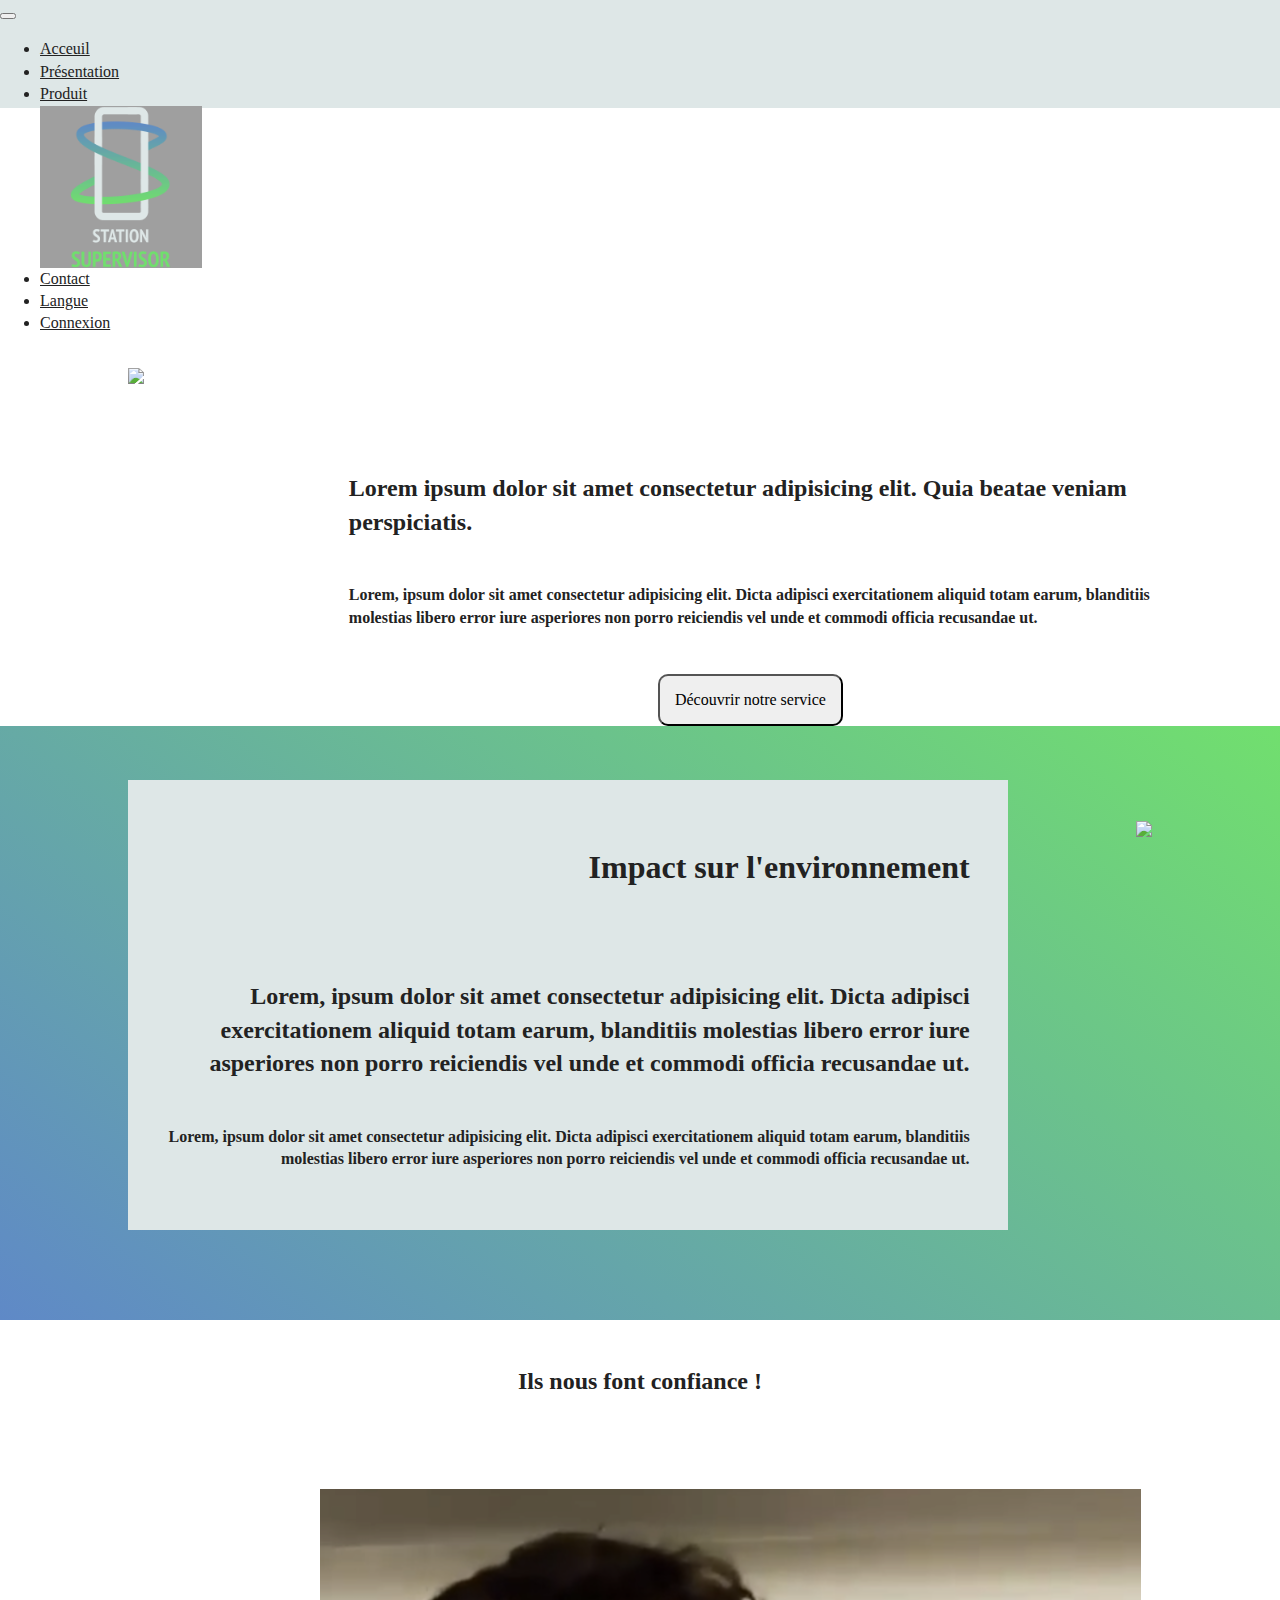
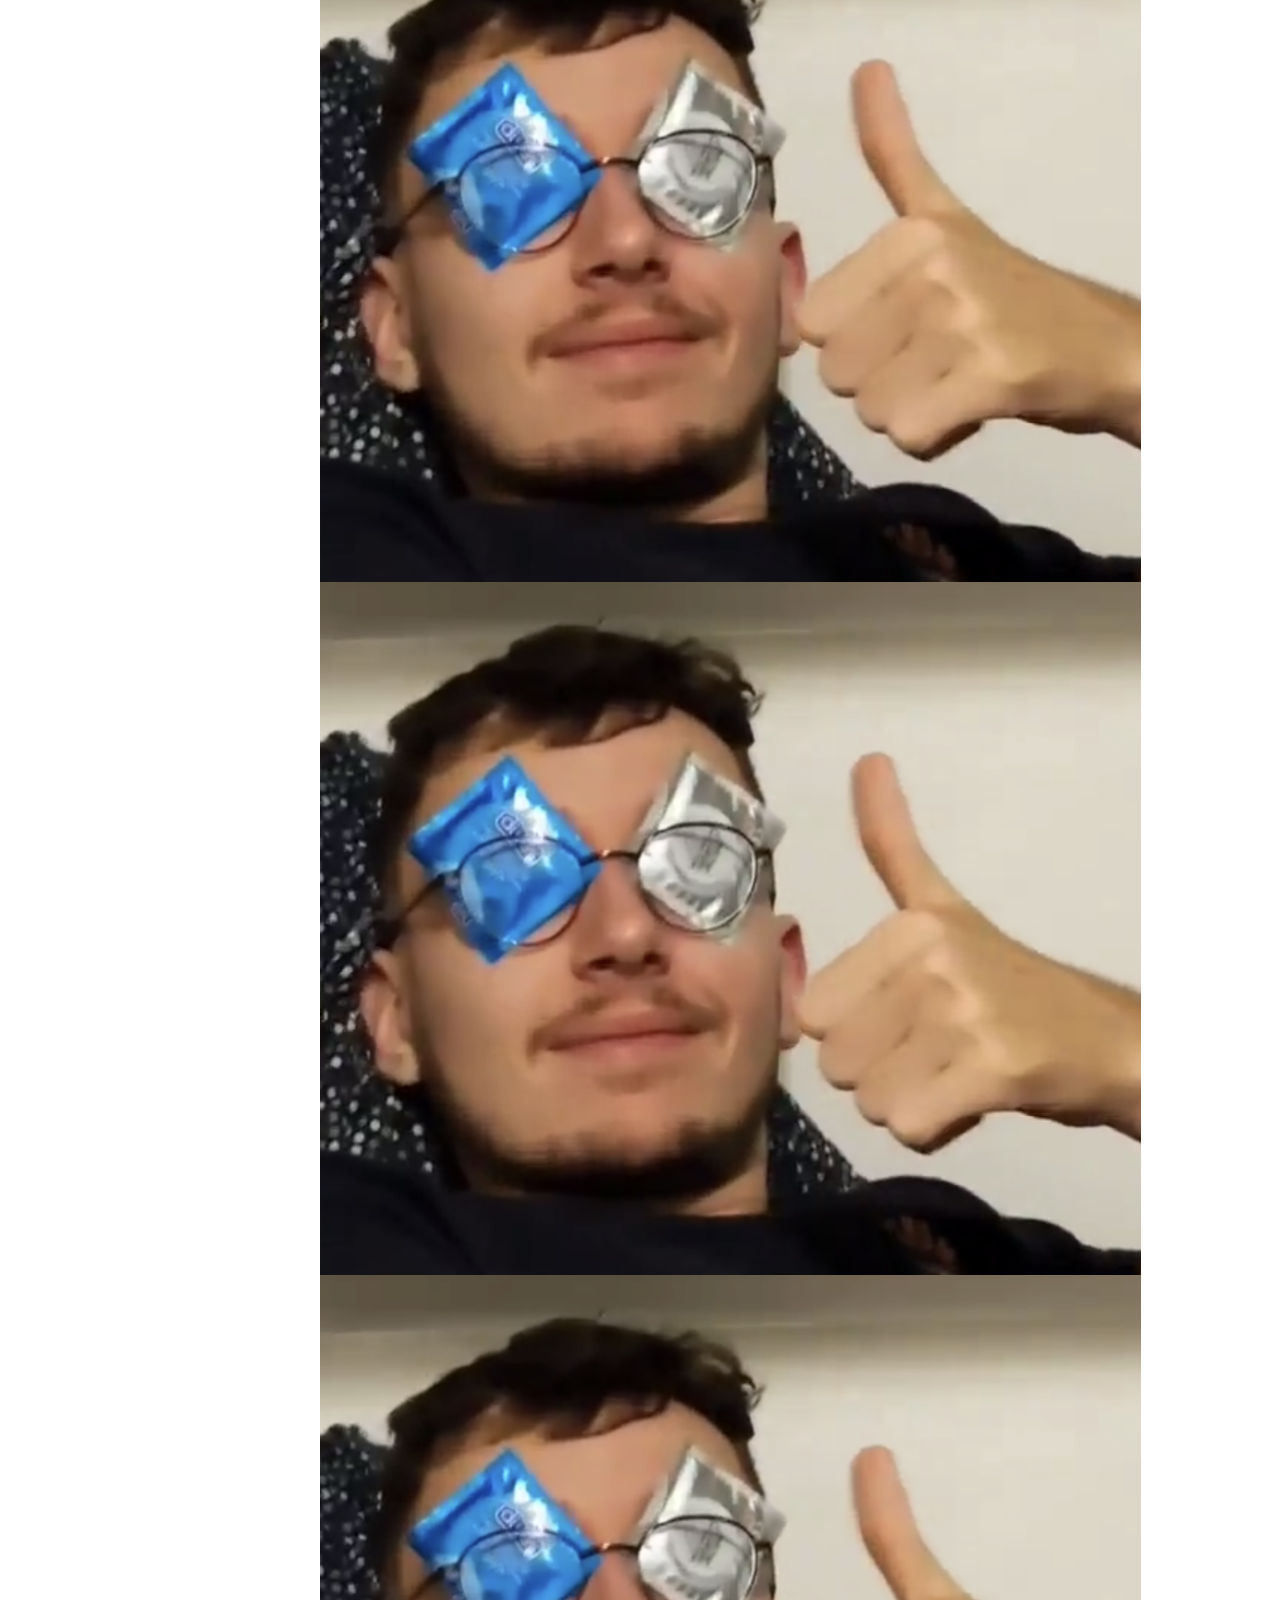
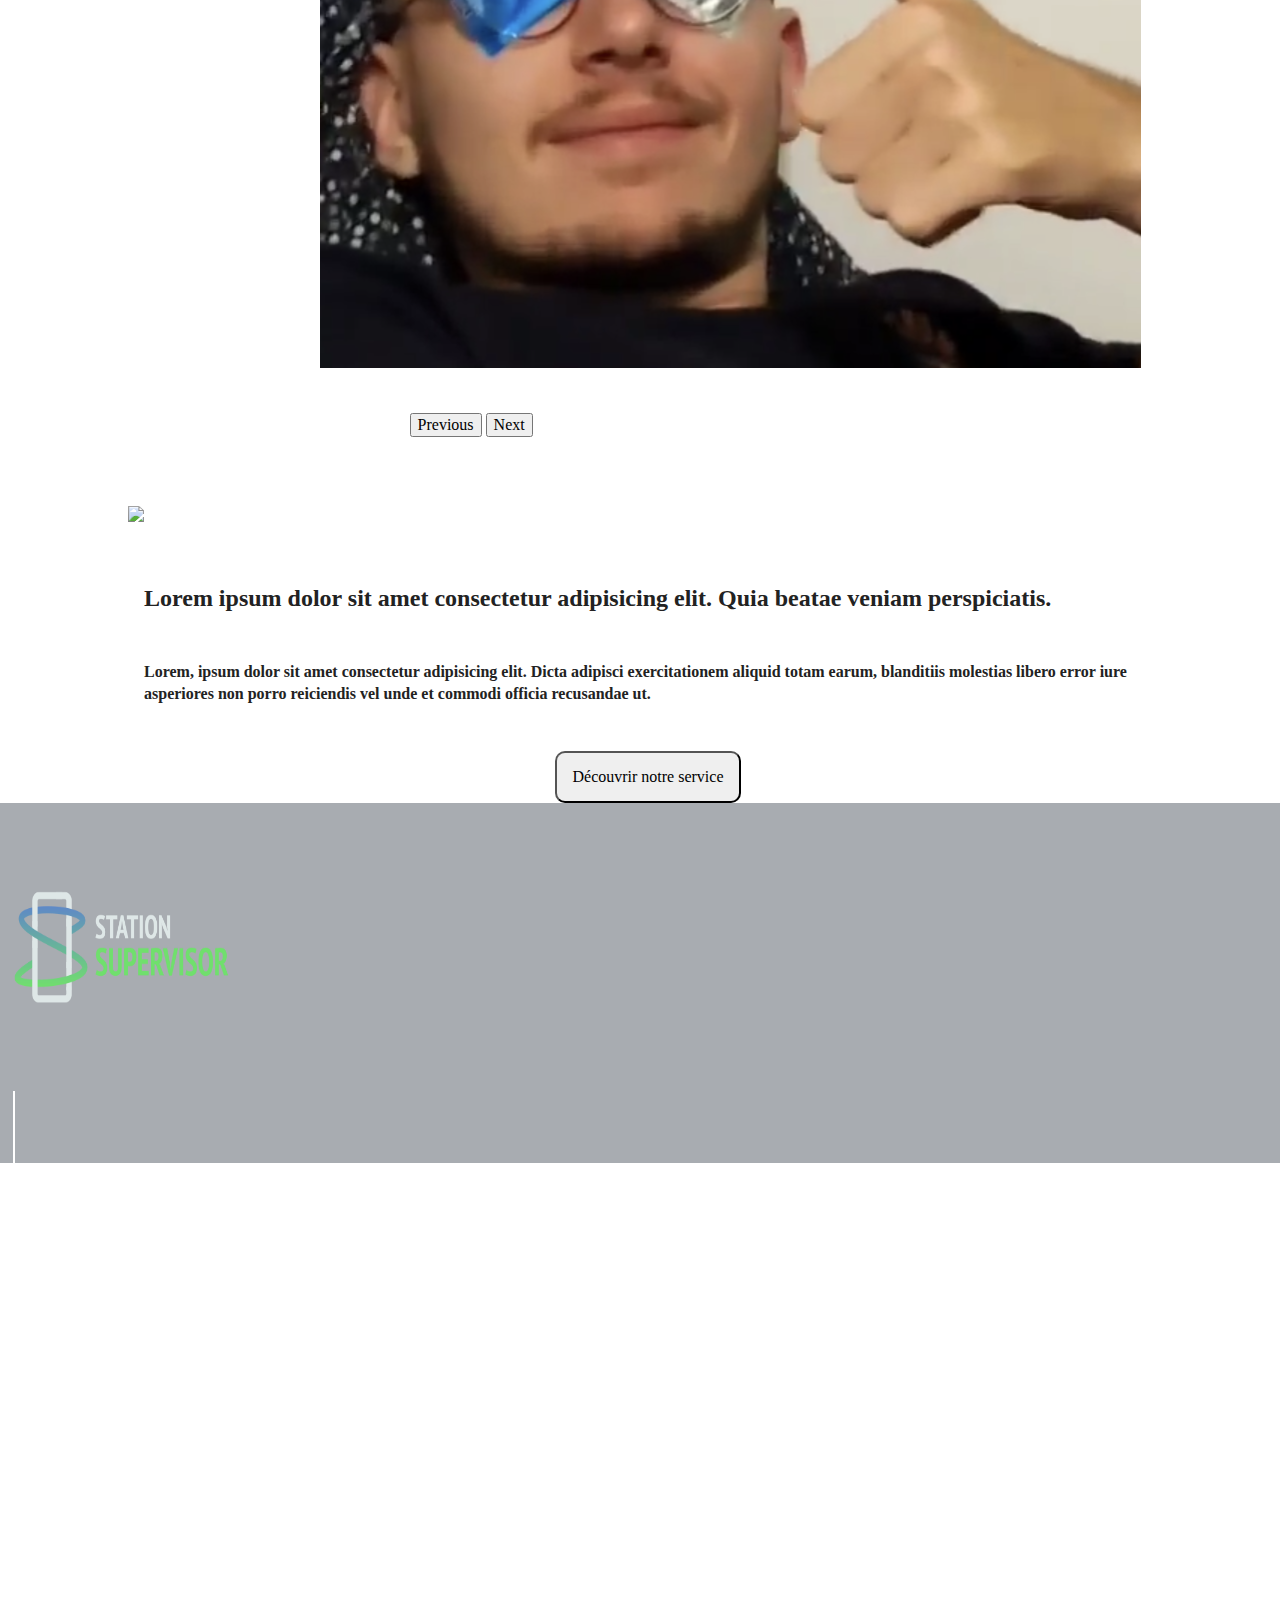
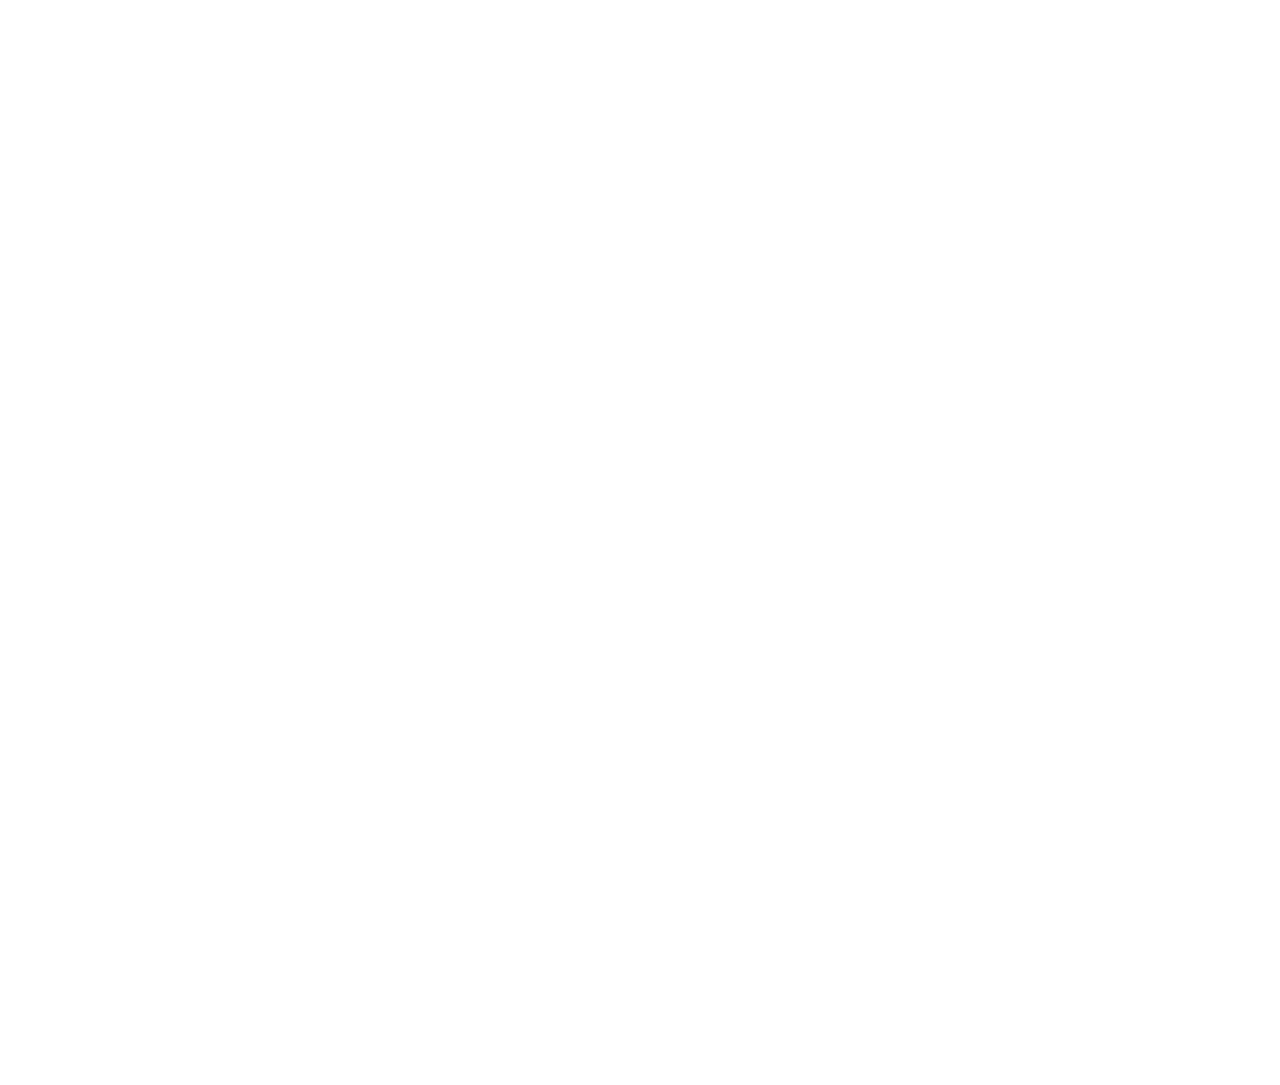
==== index.html @ 79c6f08d "finished connexion page" ====
<!DOCTYPE html>
<html class="no-js" lang="">
  <head>
    <meta charset="utf-8" />
    <title></title>
    <meta name="description" content="" />
    <meta name="viewport" content="width=device-width, initial-scale=1" />

    <meta property="og:title" content="" />
    <meta property="og:type" content="" />
    <meta property="og:url" content="" />
    <meta property="og:image" content="" />

    <link rel="manifest" href="site.webmanifest" />
    <link rel="apple-touch-icon" href="icon.png" />
    <!-- Place favicon.ico in the root directory -->

    <link rel="stylesheet" href="css/normalize.css" />
    <link
      href="https://cdn.jsdelivr.net/npm/bootstrap@5.2.0/dist/css/bootstrap.min.css"
      rel="stylesheet"
      integrity="sha384-gH2yIJqKdNHPEq0n4Mqa/HGKIhSkIHeL5AyhkYV8i59U5AR6csBvApHHNl/vI1Bx"
      crossorigin="anonymous"
    />
    <link rel="stylesheet" href="css/main.css" />

    <meta name="theme-color" content="#fafafa" />
  </head>

  <body>
    <header>
    <nav class="navbar navbar-expand-lg navbar-light bg-platine d-flex mt-4 mb-4">
       <button id="openBtn" class="navbar-toggler" type="button" data-toggle="collapse" data-target="#navbarNav" aria-controls="navbarNav" aria-expanded="false" aria-label="Toggle navigation">
         <span class="navbar-toggler-icon"></span>
          </button>
          <div class="collapse navbar-collapse" id="navbarNav">
            <ul class="navbar-nav d-flex justify-content-around w-100">
              <div class="d-flex justify-content-start align-items-center w-25">
                <li class="nav-item active">
                  <a class="nav-link" href="index.html">Acceuil <span class="sr-only">(current)</span></a>
                </li>
                <li class="nav-item">
                  <a class="nav-link" href="presentation.html">Présentation</a>
                </li>
                <li class="nav-item">
                  <a class="nav-link" href="product.html">Produit</a>
                </li>
              </div>
                <a class="navbar-brand" href="#"><img class="header-logo" src="img/logoNV.png" alt=""></a>
              <div class="d-flex justify-content-end align-items-center w-25">
                <li class="nav-item">
                  <a class="nav-link" href="contact.html">Contact</a>
                </li>
                <li class="nav-item">
                  <a class="nav-link" href="#">Langue</a>
                </li>
                <li class="nav-item">
                  <a class="nav-link" href="connect.html">Connexion</a>
                </li>
              </div>
            </ul>
          </div>
        <div id="mySidenav" class="sidenav bg-platine">
          <a id="closeBtn" href="#" class="close">&times;</a>
          <ul>
            <li class="nav-item active">
              <a class="nav-link" href="index.html">Acceuil <span class="sr-only">(current)</span></a>
            </li>
            <li class="nav-item">
              <a class="nav-link" href="presentation.html">Présentation</a>
            </li>
            <li class="nav-item">
              <a class="nav-link" href="product.html">Produit</a>
            </li>
            <li class="nav-item">
              <a class="nav-link" href="contact.html">Contact</a>
            </li>
            <li class="nav-item">
              <a class="nav-link" href="#">Langue</a>
            </li>
            <li class="nav-item">
              <a class="nav-link" href="connect.html">Connexion</a>
            </li>
          </ul>
        </div>
      </nav>
    </header>
    
      <section class="sec1">
        <div class="bloc1">
          <div class="left">
            <img src="/Station-Supervisor/img/charle.png" class="img1">
          </div>
          <div class="right">
            <div class="firsttxt">
              <h2 class="firsth">Lorem ipsum dolor sit amet consectetur adipisicing elit. Quia beatae veniam perspiciatis.</h2>
              <h4 class="secondh">Lorem, ipsum dolor sit amet consectetur adipisicing elit. Dicta adipisci exercitationem aliquid totam earum, blanditiis molestias libero error iure asperiores non porro reiciendis vel unde et commodi officia recusandae ut.</h4>
            </div>
            <div class="button">
              <button class="button1">Découvrir notre service</button>
            </div>
          </div>
        </div>
      </section>
    </div>
    <div class="bgcolor">
      <section class="sec2">
        <div class="bloc2">
        <div class="left2">
          <div class="firsttxt2">
            <h2 class="firsth2">Impact sur l'environnement</h2>
            <h3 class="secondh2">Lorem, ipsum dolor sit amet consectetur adipisicing elit. Dicta adipisci exercitationem aliquid totam earum, blanditiis molestias libero error iure asperiores non porro reiciendis vel unde et commodi officia recusandae ut.</h3>
            <h4 class="thirdh2">Lorem, ipsum dolor sit amet consectetur adipisicing elit. Dicta adipisci exercitationem aliquid totam earum, blanditiis molestias libero error iure asperiores non porro reiciendis vel unde et commodi officia recusandae ut.</h4>
          </div>
        </div>
        <div class="right2">
          <img src="/Station-Supervisor/img/recharge 4 .jpg" class="img2">
        </div>
        </div>
      </section>
    </div>
    <div class="partenaire">
      <h2>Ils nous font confiance !</h2>
    </div>
    <!-- CARROUSEL -->
  <div id="carouselExampleControls" class="carousel slide" data-bs-ride="carousel">
    <div class="carousel-inner">
      <div class="carousel-item active">
        <img src="img/charle.png" class="d-block w-50" alt="">
      </div>
      <div class="carousel-item">
        <img src="img/charle.png" class="d-block w-50" alt="">
      </div>
      <div class="carousel-item">
        <img src="img/charle.png" class="d-block w-50" alt="">
      </div>
    </div>
    <button class="carousel-control-prev" type="button" data-bs-target="#carouselExampleControls" data-bs-slide="prev">
      <span class="carousel-control-prev-icon" aria-hidden="true"></span>
      <span class="visually-hidden">Previous</span>
    </button>
    <button class="carousel-control-next" type="button" data-bs-target="#carouselExampleControls" data-bs-slide="next">
      <span class="carousel-control-next-icon" aria-hidden="true"></span>
      <span class="visually-hidden">Next</span>
    </button>
  </div>
      <section class="sec3">
        <div class="bloc3">
          <div class="left3">
            <img src="/Station-Supervisor/img/charle.png" class="img3">
          </div>
          <div class="right3">
            <div class="firsttxt">
              <h2 class="firsth3">Lorem ipsum dolor sit amet consectetur adipisicing elit. Quia beatae veniam perspiciatis.</h2>
              <h4 class="secondh3">Lorem, ipsum dolor sit amet consectetur adipisicing elit. Dicta adipisci exercitationem aliquid totam earum, blanditiis molestias libero error iure asperiores non porro reiciendis vel unde et commodi officia recusandae ut.</h4>
            </div>
            <div class="button">
              <button class="button1">Découvrir notre service</button>
            </div>
          </div>
        </div>
      </section>

    <footer class="bg-gray">
      <article class="d-flex flex-row align-items-center footer-card">
        <a class="footer-logo"><img class="logo2" src="img/logoNH.png" alt=""></a>
        <div class="white-bar"></div>
        <section class="footer-block d-flex flex-column">
          <h6>Contact</h6>
          <div class="d-flex flex-column">
            <a class="link" href="#">Formulaire</a>
            <a class="link" href="https://www.instagram.com"><img class="footer-icone" src="img/insta bleu.png" alt=""></a>
            <a class="link" href="https://fr-fr.facebook.com"><img class="footer-icone" src="img/FB bleu .png" alt=""></a></a>
            <a class="link" href="https://fr.linkedin.com"><img class="footer-icone" src="img/linkedin-bleu.png" alt=""></a>
          </div>
        </section>
        <section class="footer-block d-flex flex-column">
          <h6>Présentation</h6>
          <div class="d-flex flex-column">
            <a class="link" href="presentation.html">Entreprise</a>
            <a class="link" href="#">Equipe</a>
          </div>
        </section>
        <section class="footer-block d-flex flex-column">
          <h6>Service</h6>
          <div class="d-flex flex-column">
            <a class="link" href="product.html">Présentation</a>
            <a class="link" href="#">Abonnement</a>
            <a class="link" href="#">Prestation</a>
          </div>
          </section>
        <section class="footer-block d-flex flex-column">
          <h6>Connexion</h6>
          <div class="d-flex flex-column">
            <a class="link" href="">Client</a>
          </div>
        </section>
      </article>
    </footer>
    
    <script src="js/vendor/modernizr-3.11.2.min.js"></script>
    <script src="js/plugins.js"></script>
    <script
      src="https://cdn.jsdelivr.net/npm/@popperjs/core@2.11.5/dist/umd/popper.min.js"
      integrity="sha384-Xe+8cL9oJa6tN/veChSP7q+mnSPaj5Bcu9mPX5F5xIGE0DVittaqT5lorf0EI7Vk"
      crossorigin="anonymous"
    ></script>
    <script
      src="https://cdn.jsdelivr.net/npm/bootstrap@5.2.0/dist/js/bootstrap.min.js"
      integrity="sha384-ODmDIVzN+pFdexxHEHFBQH3/9/vQ9uori45z4JjnFsRydbmQbmL5t1tQ0culUzyK"
      crossorigin="anonymous"
    ></script>
    <script src="js/main.js"></script>
  </body>
</html>
---- css/main.css ----
/*! HTML5 Boilerplate v8.0.0 | MIT License | https://html5boilerplate.com/ */

/* main.css 2.1.0 | MIT License | https://github.com/h5bp/main.css#readme */
/*
 * What follows is the result of much research on cross-browser styling.
 * Credit left inline and big thanks to Nicolas Gallagher, Jonathan Neal,
 * Kroc Camen, and the H5BP dev community and team.
 */

/* ==========================================================================
   Base styles: opinionated defaults
   ========================================================================== */

html {
  color: #222;
  font-size: 1em;
  line-height: 1.4;
}


/*
 * Remove text-shadow in selection highlight:
 * https://twitter.com/miketaylr/status/12228805301
 *
 * Vendor-prefixed and regular ::selection selectors cannot be combined:
 * https://stackoverflow.com/a/16982510/7133471
 *
 * Customize the background color to match your design.
 */

::-moz-selection {
  background: #b3d4fc;
  text-shadow: none;
}

::selection {
  background: #b3d4fc;
  text-shadow: none;
}

/*
 * A better looking default horizontal rule
 */

hr {
  display: block;
  height: 1px;
  border: 0;
  border-top: 1px solid #ccc;
  margin: 1em 0;
  padding: 0;
}

/*
 * Remove the gap between audio, canvas, iframes,
 * images, videos and the bottom of their containers:
 * https://github.com/h5bp/html5-boilerplate/issues/440
 */

audio,
canvas,
iframe,
img,
svg,
video {
  vertical-align: middle;
}

/*
 * Remove default fieldset styles.
 */

fieldset {
  border: 0;
  margin: 0;
  padding: 0;
}

/*
 * Allow only vertical resizing of textareas.
 */

textarea {
  resize: vertical;
}

/* ==========================================================================
   Author's custom styles
   ========================================================================== */
   
   html, body {
    max-width: 100%;
    overflow-x: hidden;
}

   .bg-platine {
    background-color:#DEE7E7;
   }
   .bg-glauque {
    background-color: #5F89C7;
   }
   .bg-green {
    background-color: #71DF6E;
   }
   .bg-gray {
    background-color: #A8ACB1;
   }
   .colorplatine {
    color:#DEE7E7;
   }
   .colorglauque {
    color: #5F89C7;
   }
   .colorgreen {
    color: #71DF6E;
   }
   a {
    color: inherit;
  }
  .header-logo {
    /* position: absolute; */
    height: 18vh;
    background-color: #9F9F9F;
  } 
  .logo2 {
    height: 32vh;
    width: 17vw;
    margin-left: 1vw;
  }
  .navbar {
    height: 12vh;
  }
   .nobullet {
    list-style-type: none;
   }

   .white-bar {
    background-color: #fff;
    height: 95%;
    width: 0.2vw;
    margin-left: 1vw;
    margin-right: 1vw;
   }
   .footer-card {
    height: 40vh;
    width: 100vw;
   }
   .footer-block {
    width: 10%;
    text-align: start;
    height: 80%;
    margin: auto;
   }
   .footer-logo {
    text-align: center;
    margin-right: 1vw;
    width: 20%;
   }
   .footer-icone {
    height: 7vh;
    margin-top: 0.5vh;
   }
   .sidenav {
    height: 100%;
    width: 250px;
    position: fixed;
    z-index: 1;
    top: 0;
    left: -250px;
    padding-top: 60px;
    transition: left 0.5s ease;
  }
  .sidenav ul {
    list-style-type: none;
    padding: 0;
    margin: 0;
  }
  /* Sidenav menu links */
  .sidenav a {
    padding: 8px 8px 8px 32px;
    text-decoration: none;
    font-size: 25px;
    display: block;
    transition: 0.3s;
  }
  .sidenav a:hover {
    color: #111;
  }
  /* Active class */
  .sidenav.active {
    left: 0;
  }
  /* Close btn */
  .sidenav .close {
    position: absolute;
    top: 0;
    right: 25px;
    font-size: 36px;
  }
  
  
.sec1{
  display: flex;
}

.bloc1{
  display: flex;
  width: 80%;
  margin: auto;
  margin-top: 20%;
}

.img1{
  height: 80%;
  width: auto;
}

.right{
  margin-top: 3vh;
}

.firsttxt{
  margin: auto;
  margin-top: 9vh;
}

.firsth{
  font-size: 24px;
  justify-content: left;
}

.secondh{
  font-size: 16px;
  margin-top: 5vh;
  justify-content: left;
}

.button{
  text-align: center;
  margin: auto;
  margin-top: 5vh;
  margin-right: 7 vh;
  width: 70%;
}

.button1{
  padding: 15px;
  border-radius: 40px;
}

.sec2{
  display: flex;
  width: 80%;
  margin: auto;
  padding-top:10vh ;
}

.bloc2{
  display: flex;
}

.left2{
  text-align: end;
}

.firsth2{
  font-size: 32px;
}

.secondh2{
  font-size: 24px;
  margin-top: 10vh;
}

.thirdh2{
  font-size: 16px;
  margin-top: 5vh;
}

.img2{
  height: 40vh;
  width: auto;
  margin-left: 10vw;
}

.sec3{
  display: flex;
}

.bloc3{
  display: flex;
  width: 80%;
  margin: auto;
  margin-top: 5%;
}

.img1{
  height: 80%;
  width: auto;
}

.img3{
  height: 80%;
  width: auto;
}

.left{
  margin-right: 20%;
}

.right{
  margin-top: 3vh;
}

.firsttxt2{
  background-color: #DEE7E7;
  padding: 3vw;
  margin: auto;
  margin-top: -4vh;
}

.left2{
  margin-bottom: 10vh;
}

.firsth3{
  font-size: 24px;
  justify-content: left;
}

.secondh3{
  font-size: 16px;
  margin-top: 5vh;
  justify-content: left;
}

.button{
  text-align: center;
  margin: auto;
  margin-top: 5vh;
  margin-right: 7 vh;
  width: 70%;
}

.button1{
  padding: 15px;
  border-radius: 10px;
}

.bgcolor{
  background: rgb(95,137,199);
background: linear-gradient(37deg, rgba(95,137,199,1) 0%, rgba(113,223,110,1) 100%);
}

.d-block {
  margin: auto;
}

.carousel-control-next{
  margin-right: 32vw;
}

.carousel-control-prev{
  margin-left: 32vw;
}

.carousel-inner{
  width: 50%;
  margin: auto;
  margin-top: 10vh;
  margin-bottom: 5vh;
}

.partenaire{
  margin-top: 5vh;
  text-align: center;
}

@media screen and (max-width:1000px) {

  .bloc1{
    display: flex;
    flex-direction: column;
    justify-content: center;
    width: 100%;
    margin-top: 20%;
  }

  .firsttxt{
    margin: auto;
    text-align: center;
  }

  .firsttxt2{
    margin: auto;
    text-align: center;
  }

  .firsth2{
    margin-top: 8vh;
  }

  .secondh2{
    margin-top: 7vh;
  }

  .thirdh2{
    margin-top: 10vh;
    margin-bottom: 10vh;
  }

  .firsth3{
    margin-top: 10vh;
  }

  .img1{
    width: 100%;
    height: auto;
  }

  .img2{
    width: 100%;
    height: auto;
    margin-left: 0;
    margin-bottom: 10vh;
  }

  .img3{
    width: 100%;
    height: auto;
  }

  .bloc2{
    display: flex;
    flex-direction: column-reverse;
    width: 100%;
  }

  .bloc3{
    display: flex;
    flex-direction: column;
    width: 80%;
    margin-top: 20%;
  }

  .button{
    margin-bottom: 7vh;
  }

  .left{
    margin: auto;
    width: 80%;
  }

  .right2{
    margin: auto;
    width: 80%;
  }

  .sec2{
    width: 100%;
  }
}
/* ==========================================================================
   Helper classes
   ========================================================================== */

/*
 * Hide visually and from screen readers
 */

.hidden,
[hidden] {
  display: none !important;
}

/*
 * Hide only visually, but have it available for screen readers:
 * https://snook.ca/archives/html_and_css/hiding-content-for-accessibility
 *
 * 1. For long content, line feeds are not interpreted as spaces and small width
 *    causes content to wrap 1 word per line:
 *    https://medium.com/@jessebeach/beware-smushed-off-screen-accessible-text-5952a4c2cbfe
 */

.sr-only {
  border: 0;
  clip: rect(0, 0, 0, 0);
  height: 1px;
  margin: -1px;
  overflow: hidden;
  padding: 0;
  position: absolute;
  white-space: nowrap;
  width: 1px;
  /* 1 */
}

/*
 * Extends the .sr-only class to allow the element
 * to be focusable when navigated to via the keyboard:
 * https://www.drupal.org/node/897638
 */

.sr-only.focusable:active,
.sr-only.focusable:focus {
  clip: auto;
  height: auto;
  margin: 0;
  overflow: visible;
  position: static;
  white-space: inherit;
  width: auto;
}

/*
 * Hide visually and from screen readers, but maintain layout
 */

.invisible {
  visibility: hidden;
}

/*
 * Clearfix: contain floats
 *
 * For modern browsers
 * 1. The space content is one way to avoid an Opera bug when the
 *    `contenteditable` attribute is included anywhere else in the document.
 *    Otherwise it causes space to appear at the top and bottom of elements
 *    that receive the `clearfix` class.
 * 2. The use of `table` rather than `block` is only necessary if using
 *    `:before` to contain the top-margins of child elements.
 */

.clearfix::before,
.clearfix::after {
  content: " ";
  display: table;
}

.clearfix::after {
  clear: both;
}

/* ==========================================================================
   EXAMPLE Media Queries for Responsive Design.
   These examples override the primary ('mobile first') styles.
   Modify as content requires.
   ========================================================================== */

@media only screen and (min-width: 35em) {
  /* Style adjustments for viewports that meet the condition */
}

@media print,
  (-webkit-min-device-pixel-ratio: 1.25),
  (min-resolution: 1.25dppx),
  (min-resolution: 120dpi) {
  /* Style adjustments for high resolution devices */
}

/* ==========================================================================
   Print styles.
   Inlined to avoid the additional HTTP request:
   https://www.phpied.com/delay-loading-your-print-css/
   ========================================================================== */

@media print {
  *,
  *::before,
  *::after {
    background: #fff !important;
    color: #000 !important;
    /* Black prints faster */
    box-shadow: none !important;
    text-shadow: none !important;
  }

  a,
  a:visited {
    text-decoration: underline;
  }

  a[href]::after {
    content: " (" attr(href) ")";
  }

  abbr[title]::after {
    content: " (" attr(title) ")";
  }

  /*
   * Don't show links that are fragment identifiers,
   * or use the `javascript:` pseudo protocol
   */
  a[href^="#"]::after,
  a[href^="javascript:"]::after {
    content: "";
  }

  pre {
    white-space: pre-wrap !important;
  }

  pre,
  blockquote {
    border: 1px solid #999;
    page-break-inside: avoid;
  }

  /*
   * Printing Tables:
   * https://web.archive.org/web/20180815150934/http://css-discuss.incutio.com/wiki/Printing_Tables
   */
  thead {
    display: table-header-group;
  }

  tr,
  img {
    page-break-inside: avoid;
  }

  p,
  h2,
  h3 {
    orphans: 3;
    widows: 3;
  }

  h2,
  h3 {
    page-break-after: avoid;
  }
}
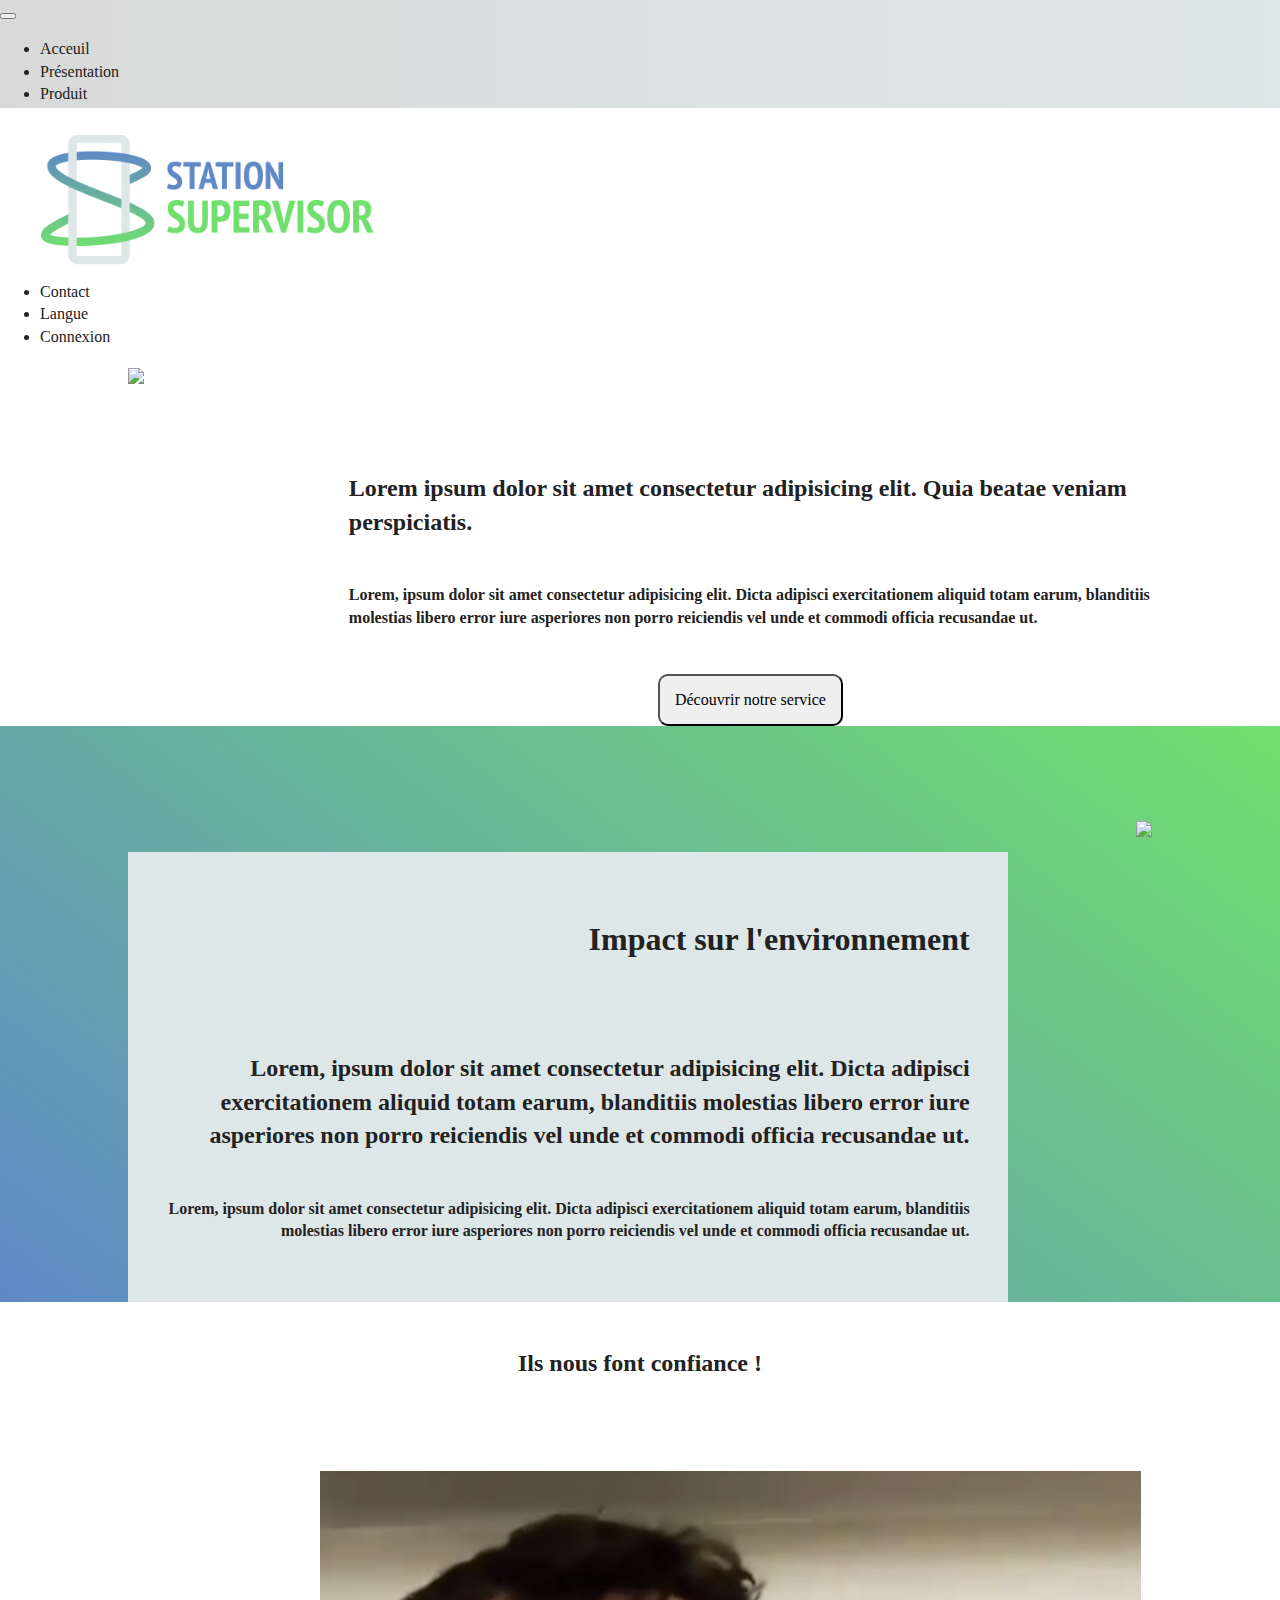
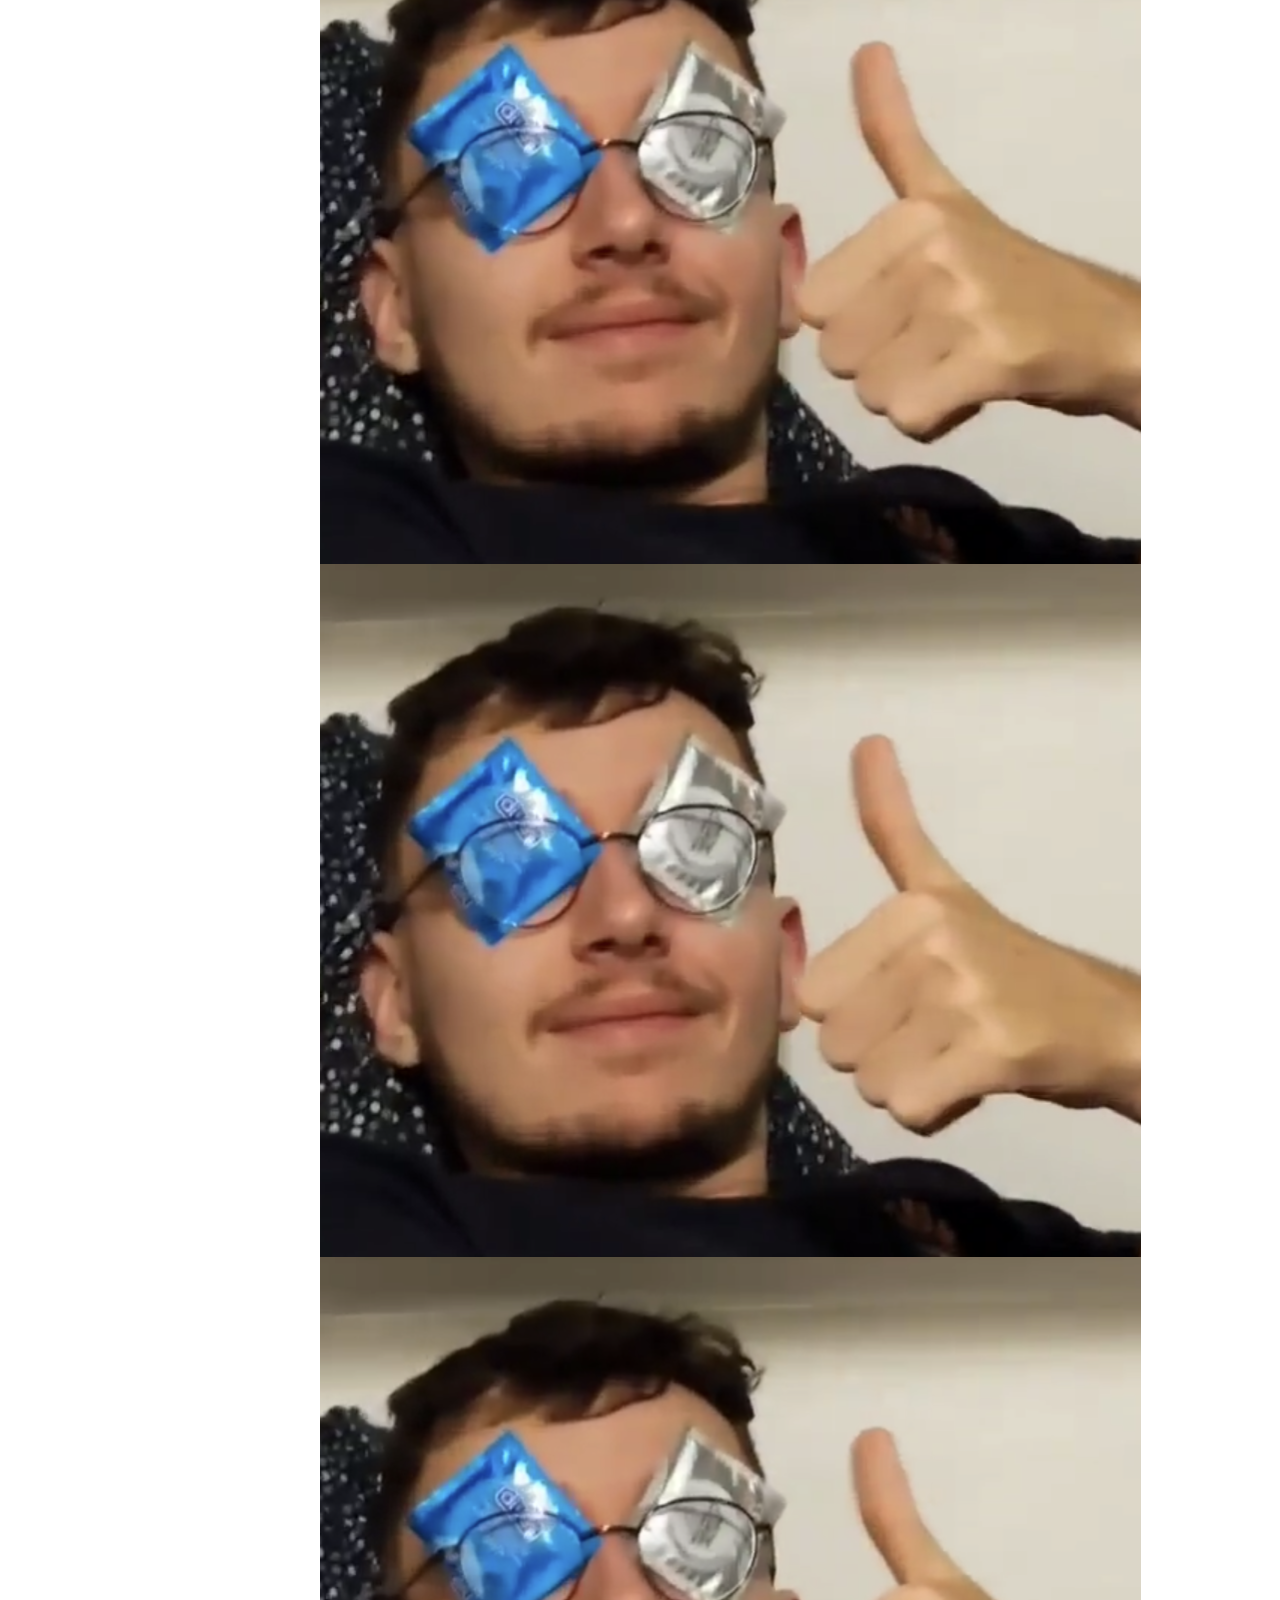
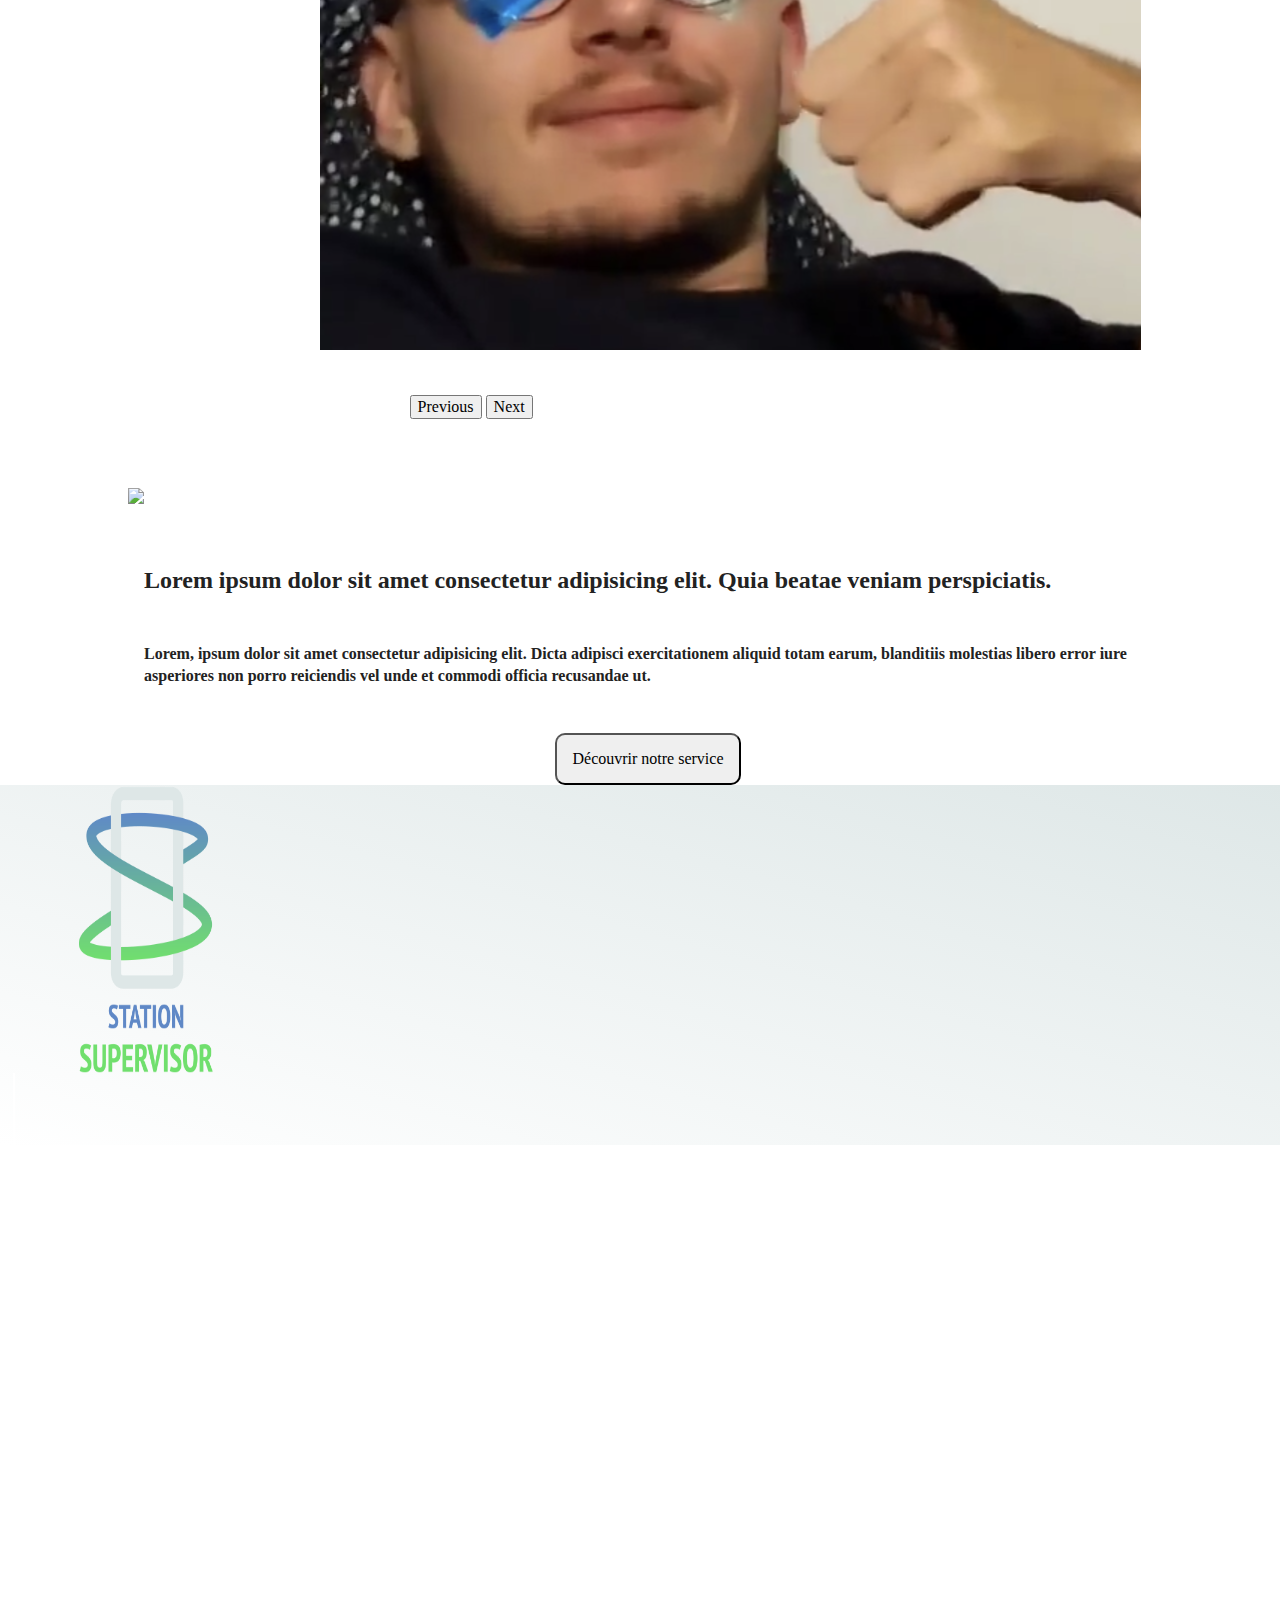
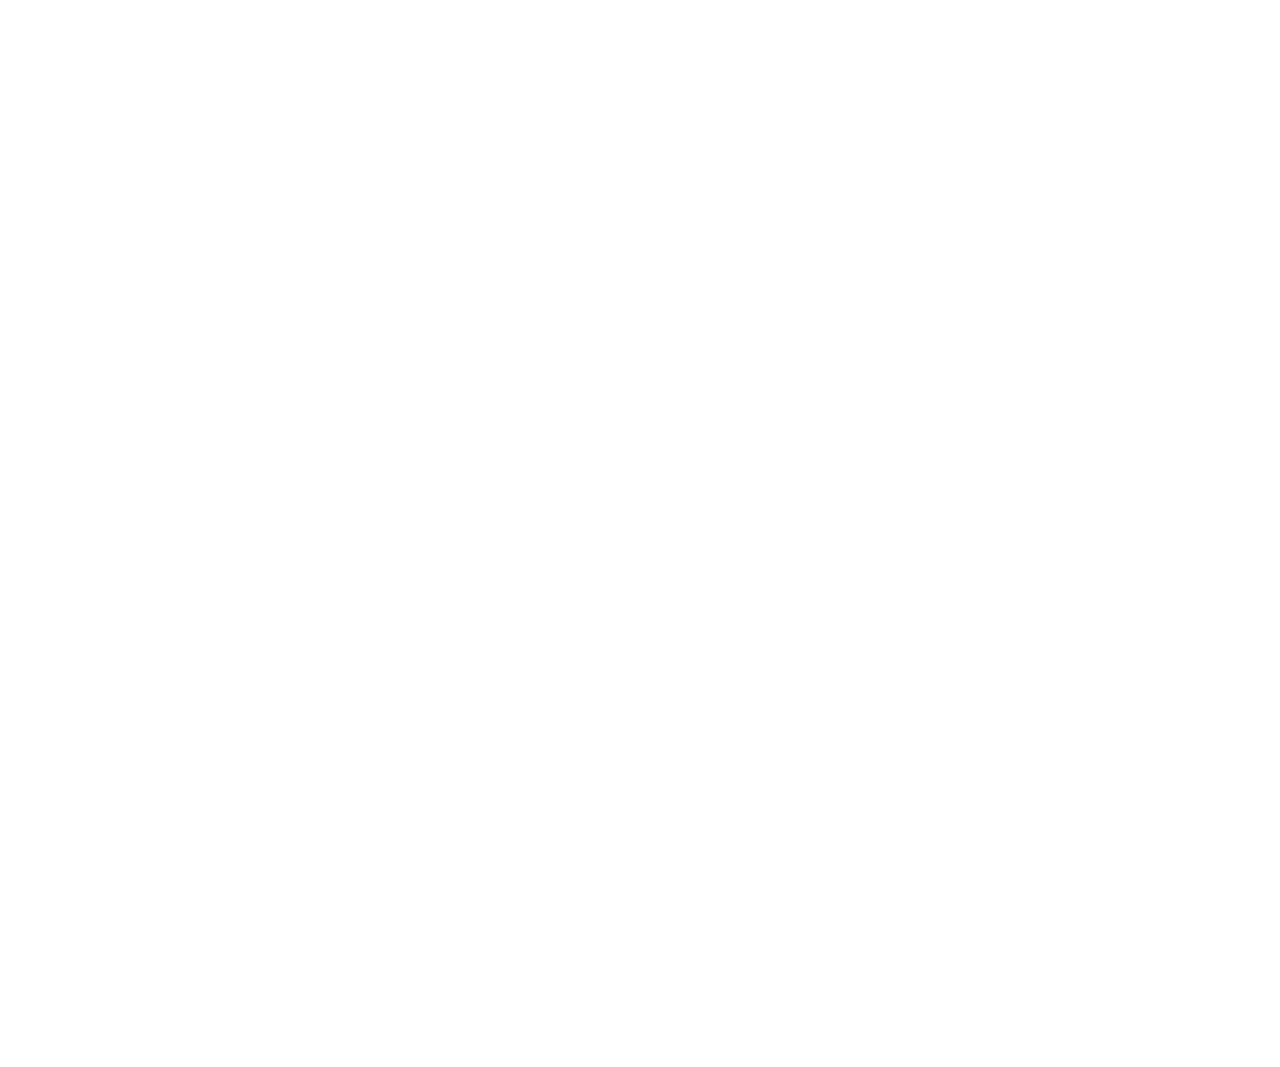
==== commit ce3e3aa0: "new header & footer + responsive" ====
--- a/index.html
+++ b/index.html
@@ -33,6 +33,7 @@
        <button id="openBtn" class="navbar-toggler" type="button" data-toggle="collapse" data-target="#navbarNav" aria-controls="navbarNav" aria-expanded="false" aria-label="Toggle navigation">
          <span class="navbar-toggler-icon"></span>
           </button>
+          <a class="navbar-brand" href="#"><img class="header-logo-res" src="img/logoBH.png" alt=""></a>
           <div class="collapse navbar-collapse" id="navbarNav">
             <ul class="navbar-nav d-flex justify-content-around w-100">
               <div class="d-flex justify-content-start align-items-center w-25">
@@ -46,7 +47,7 @@
                   <a class="nav-link" href="product.html">Produit</a>
                 </li>
               </div>
-                <a class="navbar-brand" href="#"><img class="header-logo" src="img/logoNV.png" alt=""></a>
+                <a class="navbar-brand" href="#"><img class="header-logo" src="img/logoBH.png" alt=""></a>
               <div class="d-flex justify-content-end align-items-center w-25">
                 <li class="nav-item">
                   <a class="nav-link" href="contact.html">Contact</a>
@@ -64,7 +65,7 @@
           <a id="closeBtn" href="#" class="close">&times;</a>
           <ul>
             <li class="nav-item active">
-              <a class="nav-link" href="index.html">Acceuil <span class="sr-only">(current)</span></a>
+              <a class="nav-link" href="index.html">Acceuil <span class="sr-only"></span></a>
             </li>
             <li class="nav-item">
               <a class="nav-link" href="presentation.html">Présentation</a>
@@ -114,7 +115,7 @@
           </div>
         </div>
         <div class="right2">
-          <img src="/Station-Supervisor/img/recharge 4 .jpg" class="img2">
+          <img src="/Station-Supervisor/img/charle.png" class="img2">
         </div>
         </div>
       </section>
@@ -161,9 +162,9 @@
         </div>
       </section>
 
-    <footer class="bg-gray">
+    <footer class="bg-platine-rev">
       <article class="d-flex flex-row align-items-center footer-card">
-        <a class="footer-logo"><img class="logo2" src="img/logoNH.png" alt=""></a>
+        <a class="footer-logo"><img class="logo2" src="img/logoBV.png" alt=""></a>
         <div class="white-bar"></div>
         <section class="footer-block d-flex flex-column">
           <h6>Contact</h6>
--- a/css/main.css
+++ b/css/main.css
@@ -16,7 +16,6 @@
   font-size: 1em;
   line-height: 1.4;
 }
-
 
 /*
  * Remove text-shadow in selection highlight:
@@ -87,14 +86,16 @@
 /* ==========================================================================
    Author's custom styles
    ========================================================================== */
-   
+
    html, body {
     max-width: 100%;
     overflow-x: hidden;
 }
-
    .bg-platine {
-    background-color:#DEE7E7;
+    background: linear-gradient(to left,#DEE7E7, #D9D9D9);
+   }
+   .bg-platine-rev {
+    background: linear-gradient(to bottom left,#DEE7E7, #FFFFFF);
    }
    .bg-glauque {
     background-color: #5F89C7;
@@ -116,16 +117,20 @@
    }
    a {
     color: inherit;
+    text-decoration: none;
   }
   .header-logo {
     /* position: absolute; */
     height: 18vh;
-    background-color: #9F9F9F;
+    margin-top: 1.5vh;
   } 
+  .header-logo-res {
+    display: none;
+  }
   .logo2 {
     height: 32vh;
     width: 17vw;
-    margin-left: 1vw;
+    margin-left: 3vw;
   }
   .navbar {
     height: 12vh;
@@ -278,7 +283,7 @@
 }
 
 .img2{
-  height: 40vh;
+  height: 80%;
   width: auto;
   margin-left: 10vw;
 }
@@ -316,11 +321,7 @@
   background-color: #DEE7E7;
   padding: 3vw;
   margin: auto;
-  margin-top: -4vh;
-}
-
-.left2{
-  margin-bottom: 10vh;
+  margin-top: 4vh;
 }
 
 .firsth3{
@@ -376,7 +377,45 @@
   text-align: center;
 }
 
-@media screen and (max-width:1000px) {
+@media screen and (max-width:991px) {
+
+  .header-logo-res {
+    display: block;
+    height: 12vh;
+    margin-top: -2.2vh;
+  }
+  .footer-card {
+    height: 30vh;
+    width: 100vw;
+   }
+  .footer-block {
+    width: 15%;
+    text-align: start;
+    height: 80%;
+    margin: auto;
+    font-size: x-small;
+   }
+   .footer-logo {
+    text-align: center;
+    margin-right: 1vw;
+    width: 25%;
+    display: flex;
+    align-items: center;
+    margin-bottom: 7vh;
+   }
+   .logo2 {
+    height: 15vh;
+    width: 100%;
+    margin-left: 1vw;
+  }
+  .footer-icone {
+    height: 4vh;
+    margin-top: 0.5vh;
+   }
+   h6 {
+    font-size: x-small;
+    text-decoration: double;
+   }
 
   .bloc1{
     display: flex;
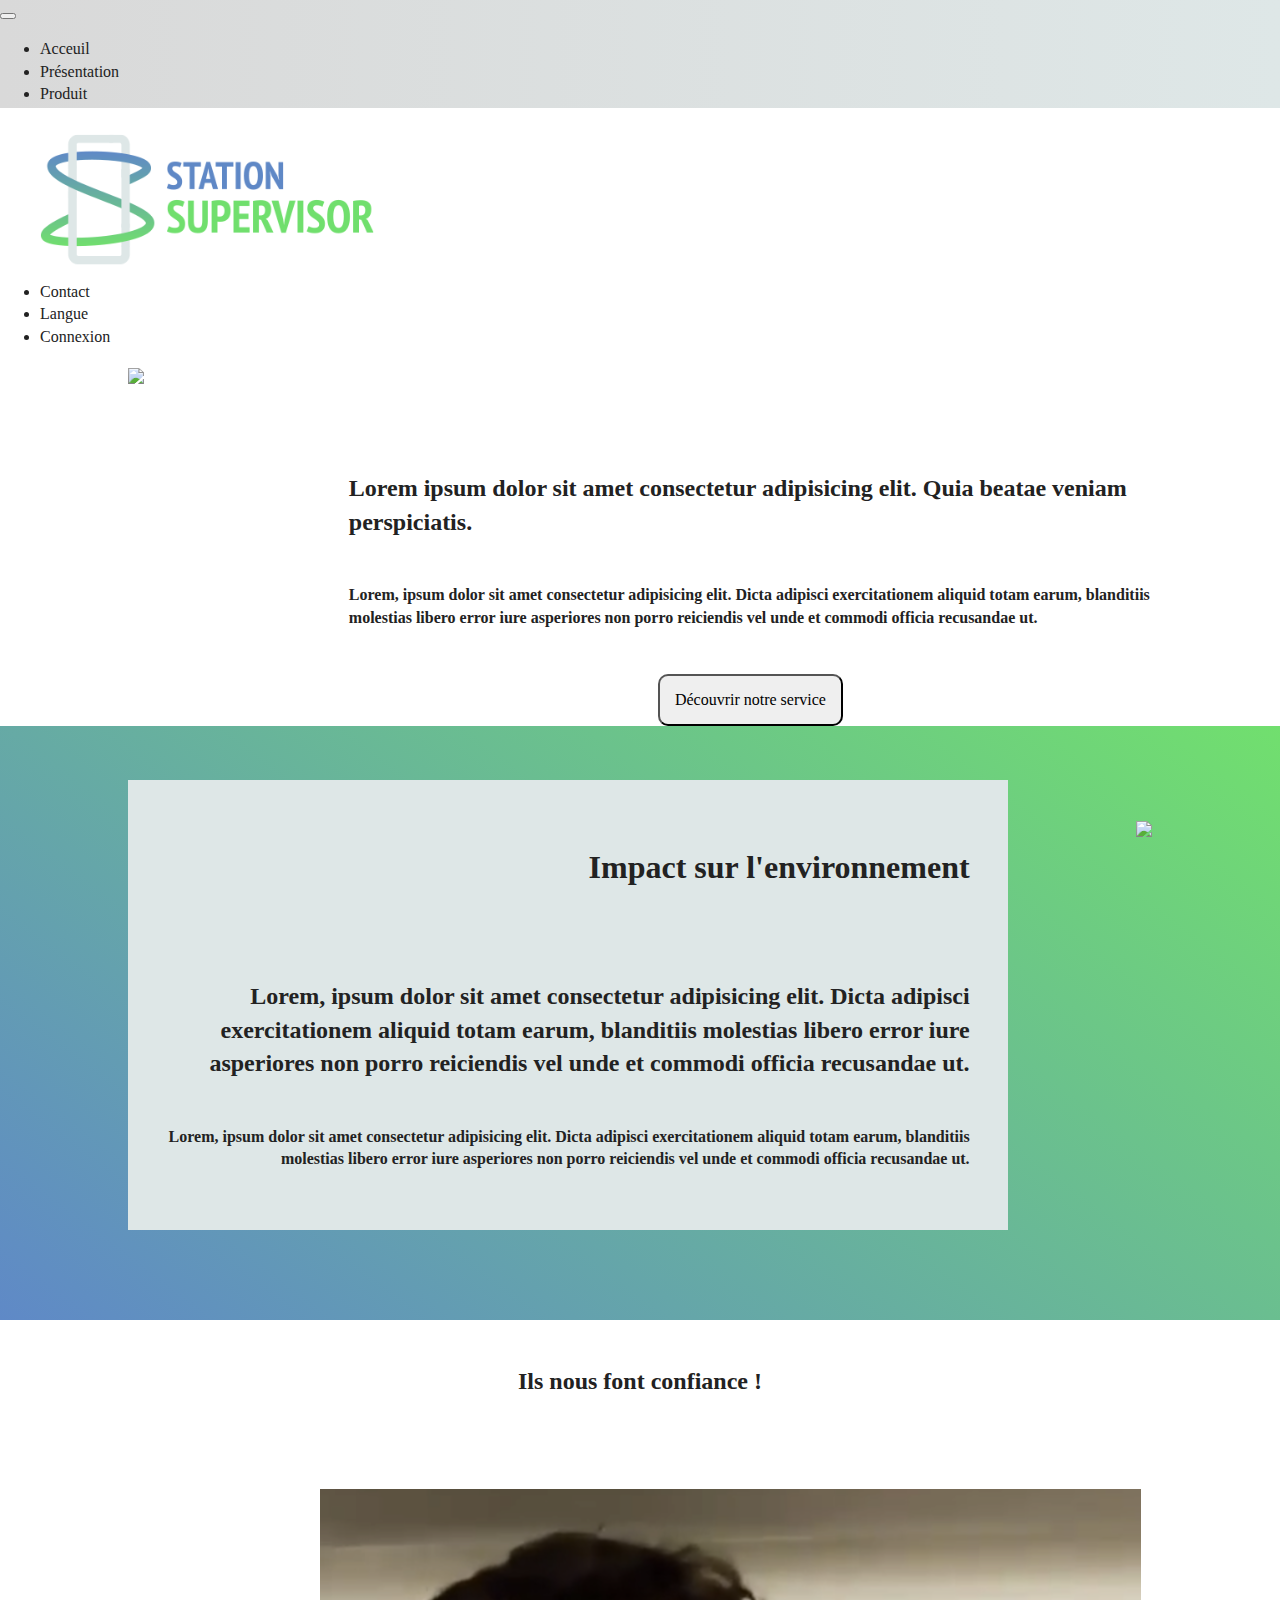
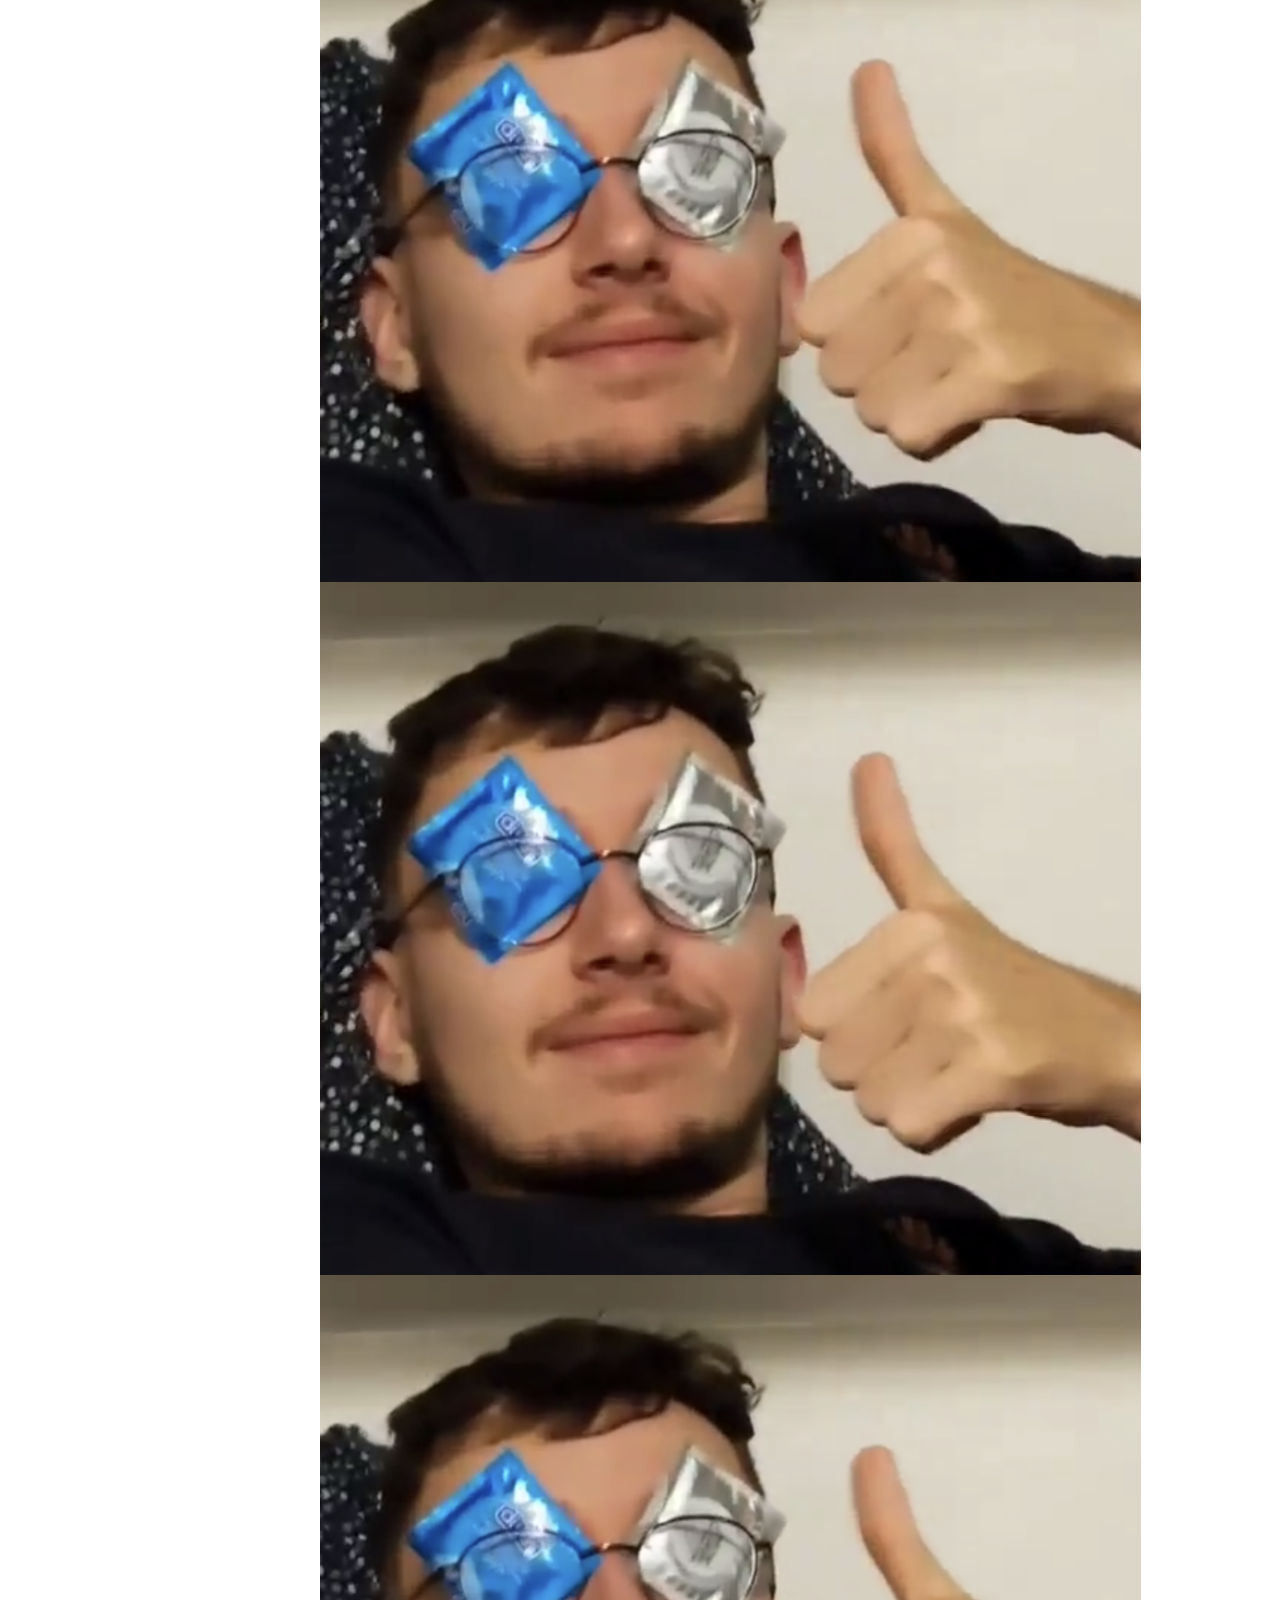
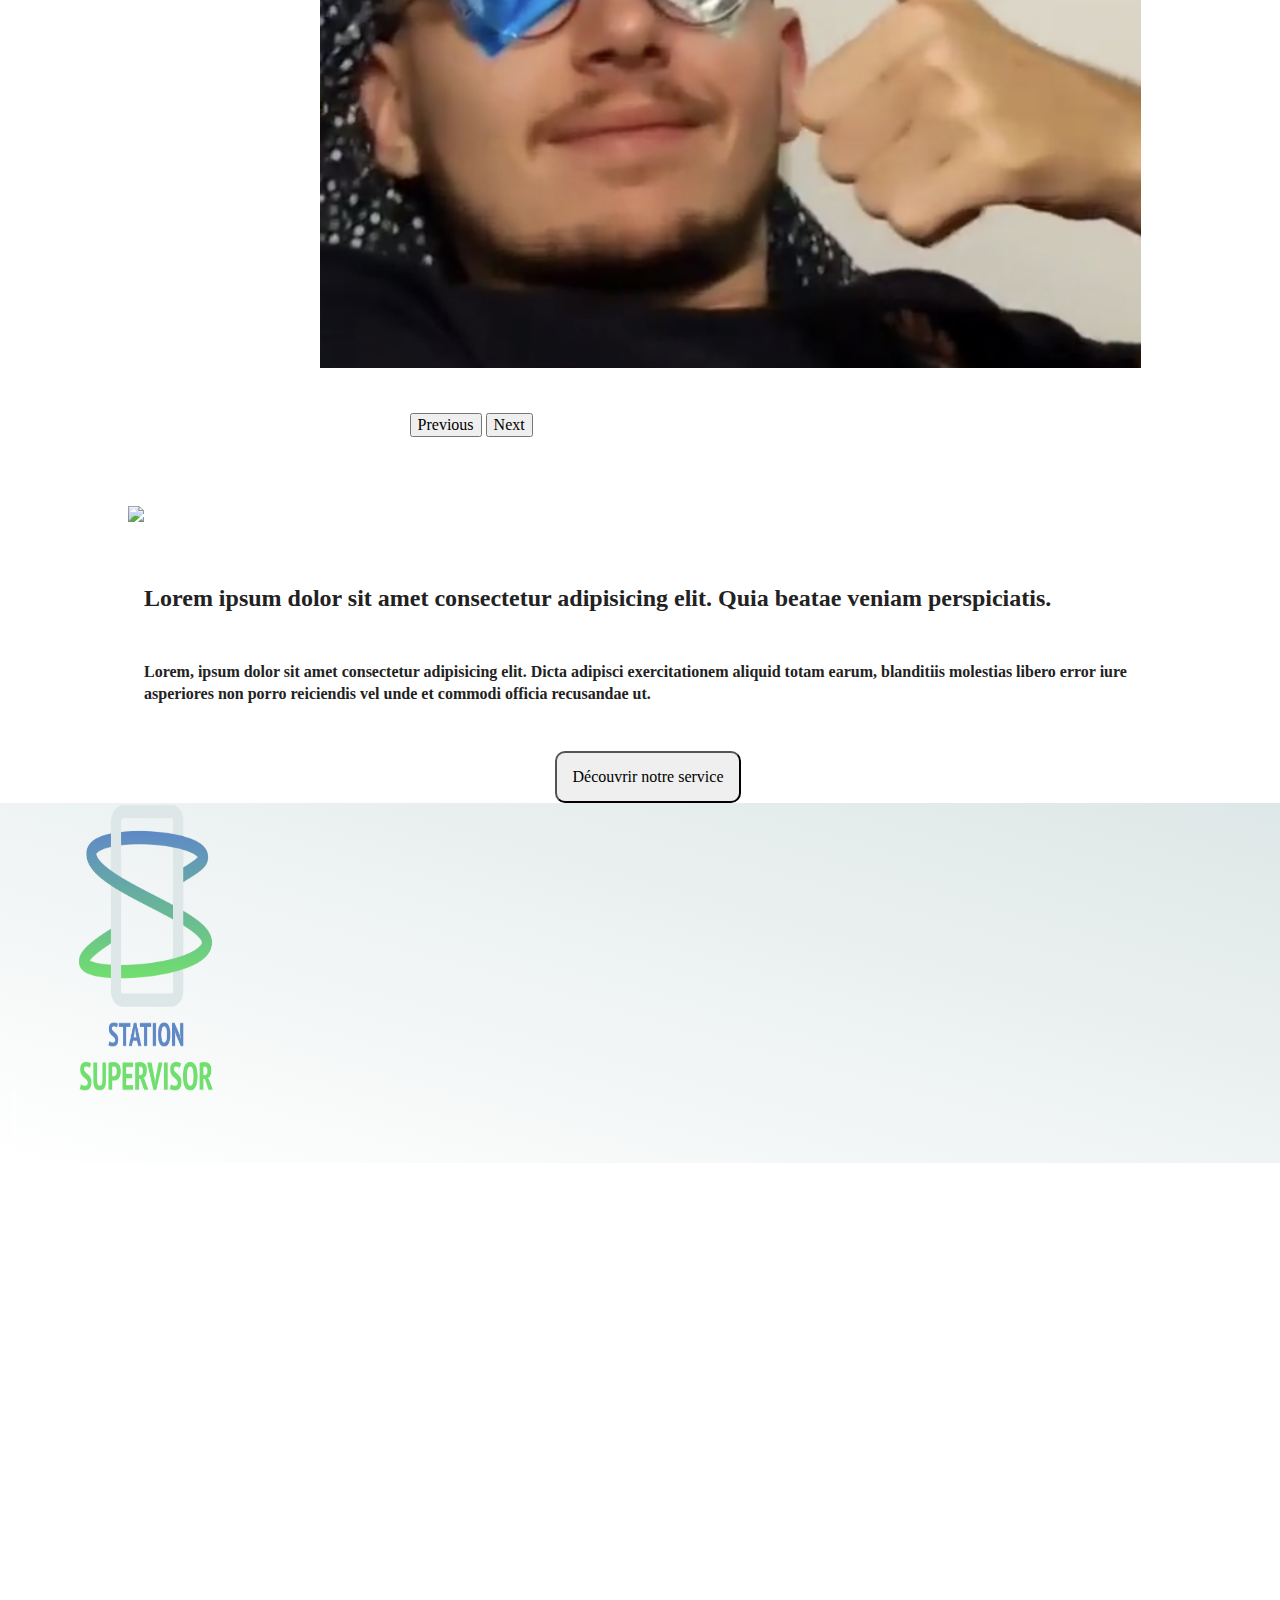
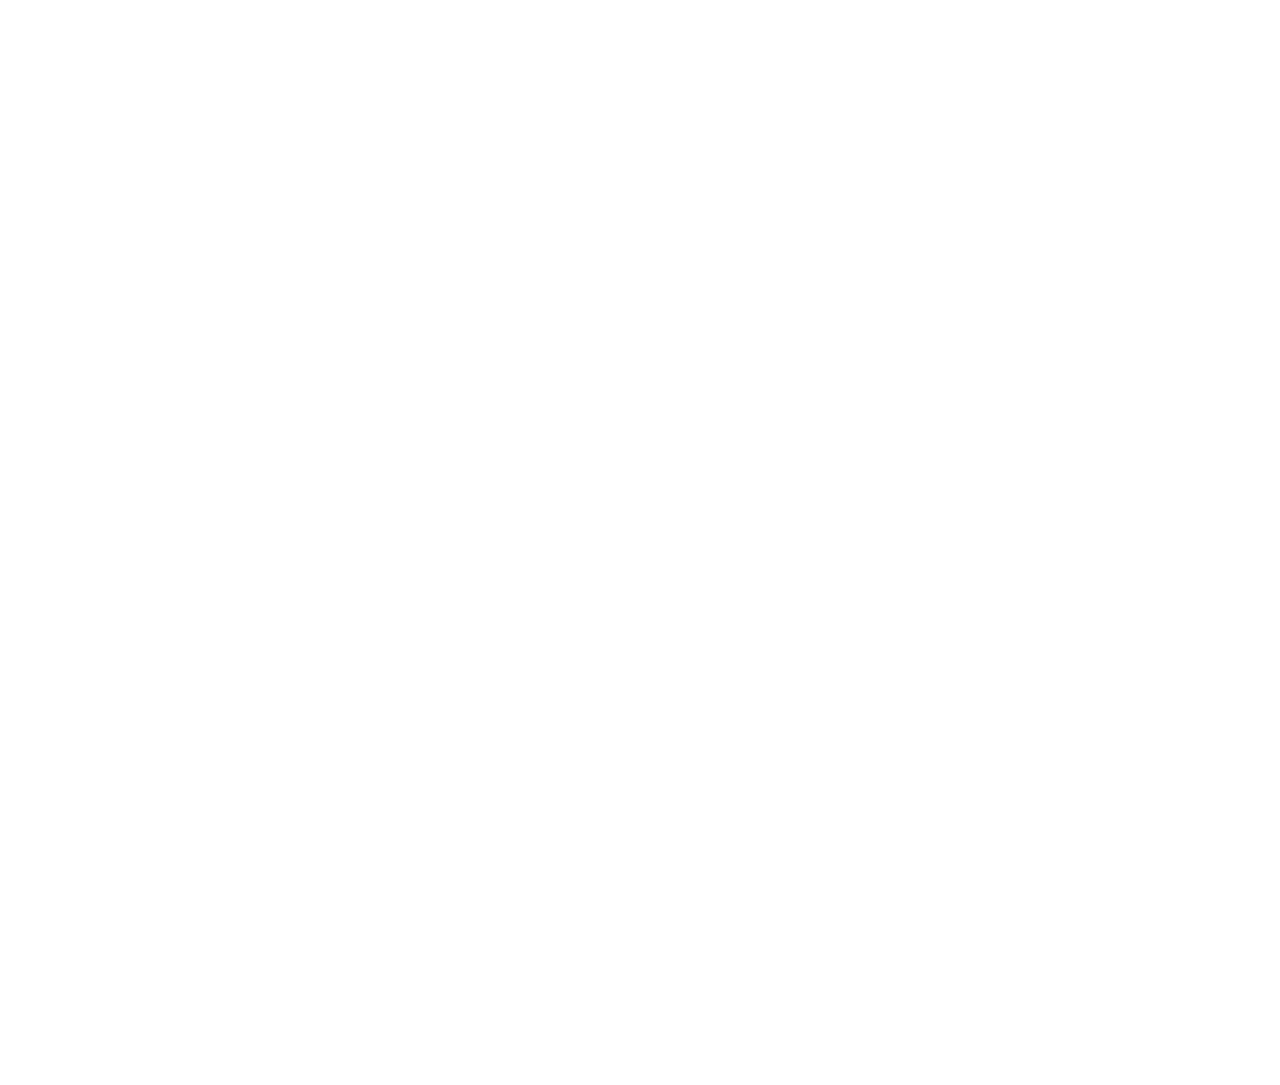
==== commit 3422b0e0: "Merge branch 'Virgil' of github.com:romainMeteye/Station-Supervisor into Virgil" ====
--- a/index.html
+++ b/index.html
@@ -33,7 +33,7 @@
        <button id="openBtn" class="navbar-toggler" type="button" data-toggle="collapse" data-target="#navbarNav" aria-controls="navbarNav" aria-expanded="false" aria-label="Toggle navigation">
          <span class="navbar-toggler-icon"></span>
           </button>
-          <a class="navbar-brand" href="#"><img class="header-logo-res" src="img/logoBH.png" alt=""></a>
+          <a class="navbar-brand" href="index.html"><img class="header-logo-res" src="img/logoBH.png" alt=""></a>
           <div class="collapse navbar-collapse" id="navbarNav">
             <ul class="navbar-nav d-flex justify-content-around w-100">
               <div class="d-flex justify-content-start align-items-center w-25">
@@ -47,7 +47,7 @@
                   <a class="nav-link" href="product.html">Produit</a>
                 </li>
               </div>
-                <a class="navbar-brand" href="#"><img class="header-logo" src="img/logoBH.png" alt=""></a>
+                <a class="navbar-brand" href="index.html"><img class="header-logo" src="img/logoBH.png" alt=""></a>
               <div class="d-flex justify-content-end align-items-center w-25">
                 <li class="nav-item">
                   <a class="nav-link" href="contact.html">Contact</a>
@@ -56,7 +56,7 @@
                   <a class="nav-link" href="#">Langue</a>
                 </li>
                 <li class="nav-item">
-                  <a class="nav-link" href="connect.html">Connexion</a>
+                  <a class="nav-link" href="connect.php">Connexion</a>
                 </li>
               </div>
             </ul>
@@ -80,7 +80,7 @@
               <a class="nav-link" href="#">Langue</a>
             </li>
             <li class="nav-item">
-              <a class="nav-link" href="connect.html">Connexion</a>
+              <a class="nav-link" href="connect.php">Connexion</a>
             </li>
           </ul>
         </div>
@@ -115,7 +115,7 @@
           </div>
         </div>
         <div class="right2">
-          <img src="/Station-Supervisor/img/charle.png" class="img2">
+          <img src="/Station-Supervisor/img/recharge 4 .jpg" class="img2">
         </div>
         </div>
       </section>
@@ -164,7 +164,7 @@
 
     <footer class="bg-platine-rev">
       <article class="d-flex flex-row align-items-center footer-card">
-        <a class="footer-logo"><img class="logo2" src="img/logoBV.png" alt=""></a>
+        <a class="footer-logo" href="index.html"><img class="logo2" src="img/logoBV.png" alt=""></a>
         <div class="white-bar"></div>
         <section class="footer-block d-flex flex-column">
           <h6>Contact</h6>
@@ -193,7 +193,7 @@
         <section class="footer-block d-flex flex-column">
           <h6>Connexion</h6>
           <div class="d-flex flex-column">
-            <a class="link" href="">Client</a>
+            <a class="link" href="connect.php">Client</a>
           </div>
         </section>
       </article>
--- a/css/main.css
+++ b/css/main.css
@@ -16,6 +16,7 @@
   font-size: 1em;
   line-height: 1.4;
 }
+
 
 /*
  * Remove text-shadow in selection highlight:
@@ -283,7 +284,7 @@
 }
 
 .img2{
-  height: 80%;
+  height: 40vh;
   width: auto;
   margin-left: 10vw;
 }
@@ -321,7 +322,11 @@
   background-color: #DEE7E7;
   padding: 3vw;
   margin: auto;
-  margin-top: 4vh;
+  margin-top: -4vh;
+}
+
+.left2{
+  margin-bottom: 10vh;
 }
 
 .firsth3{
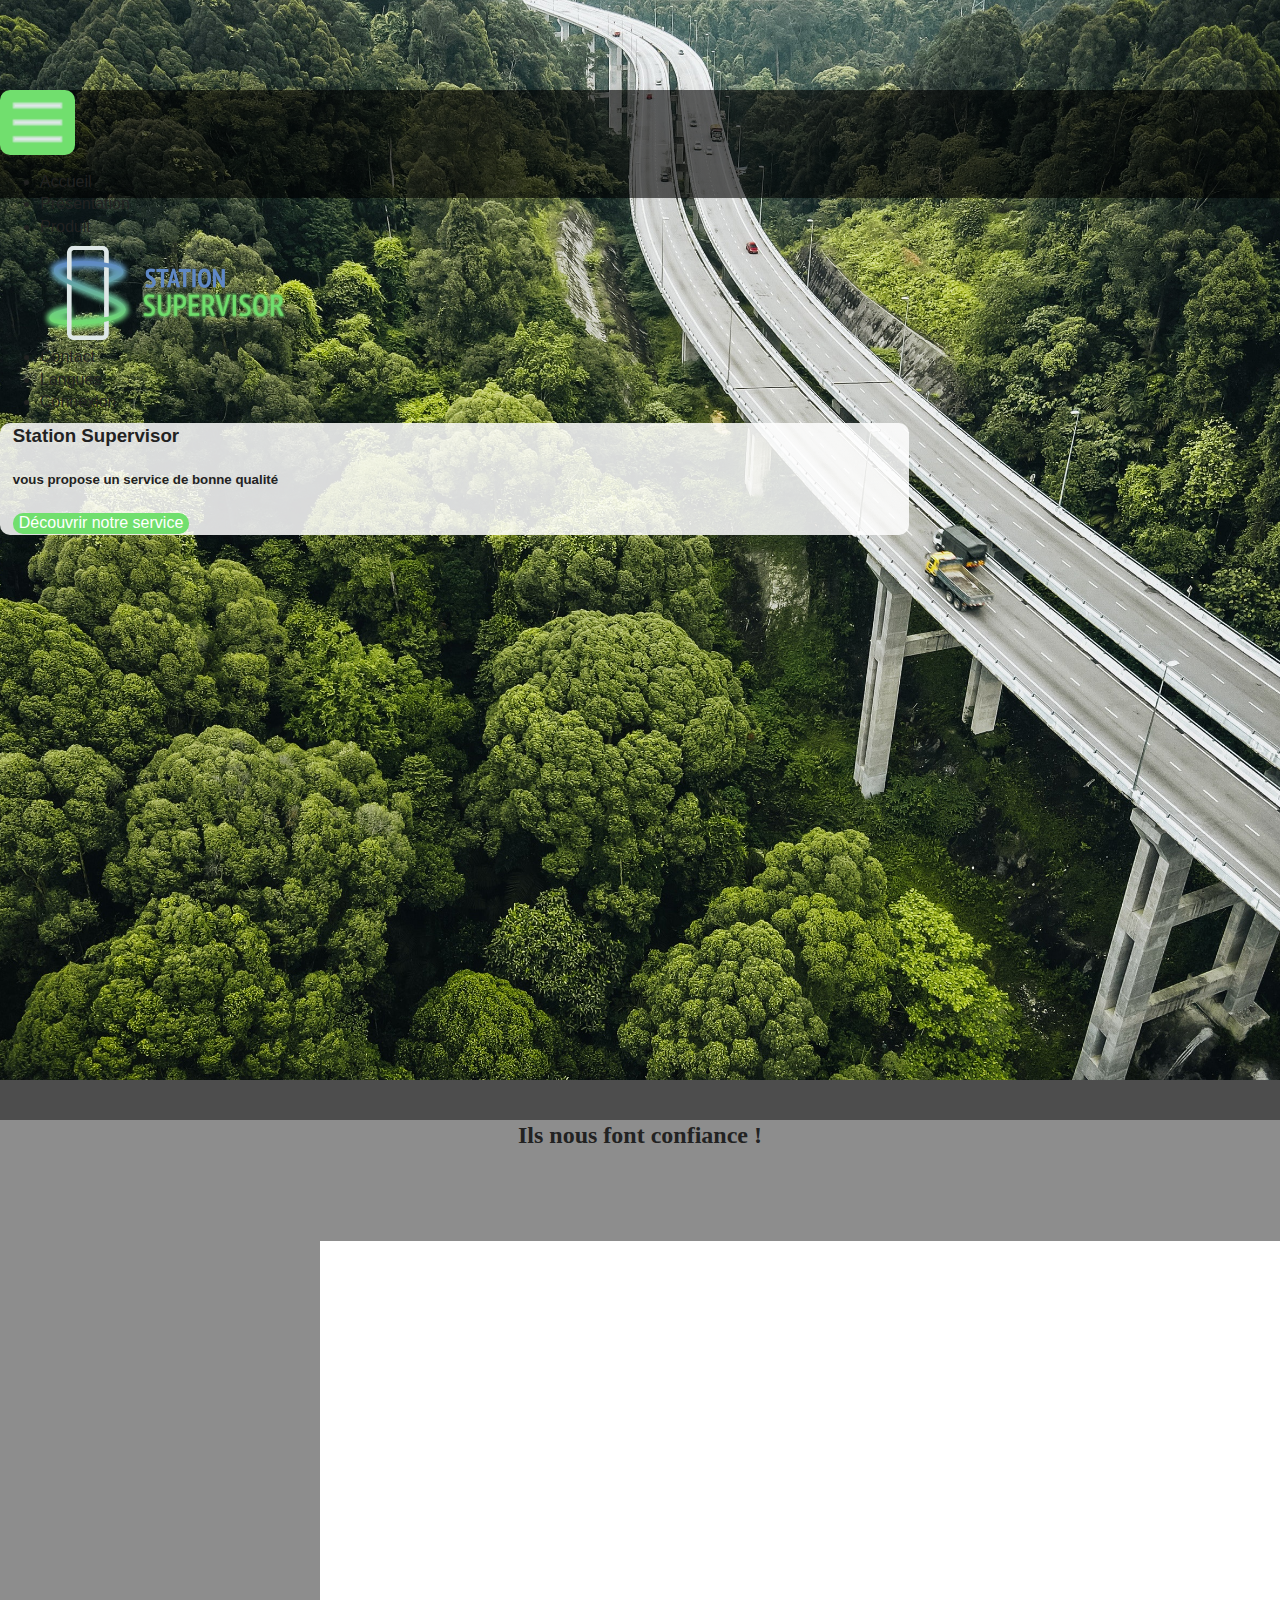
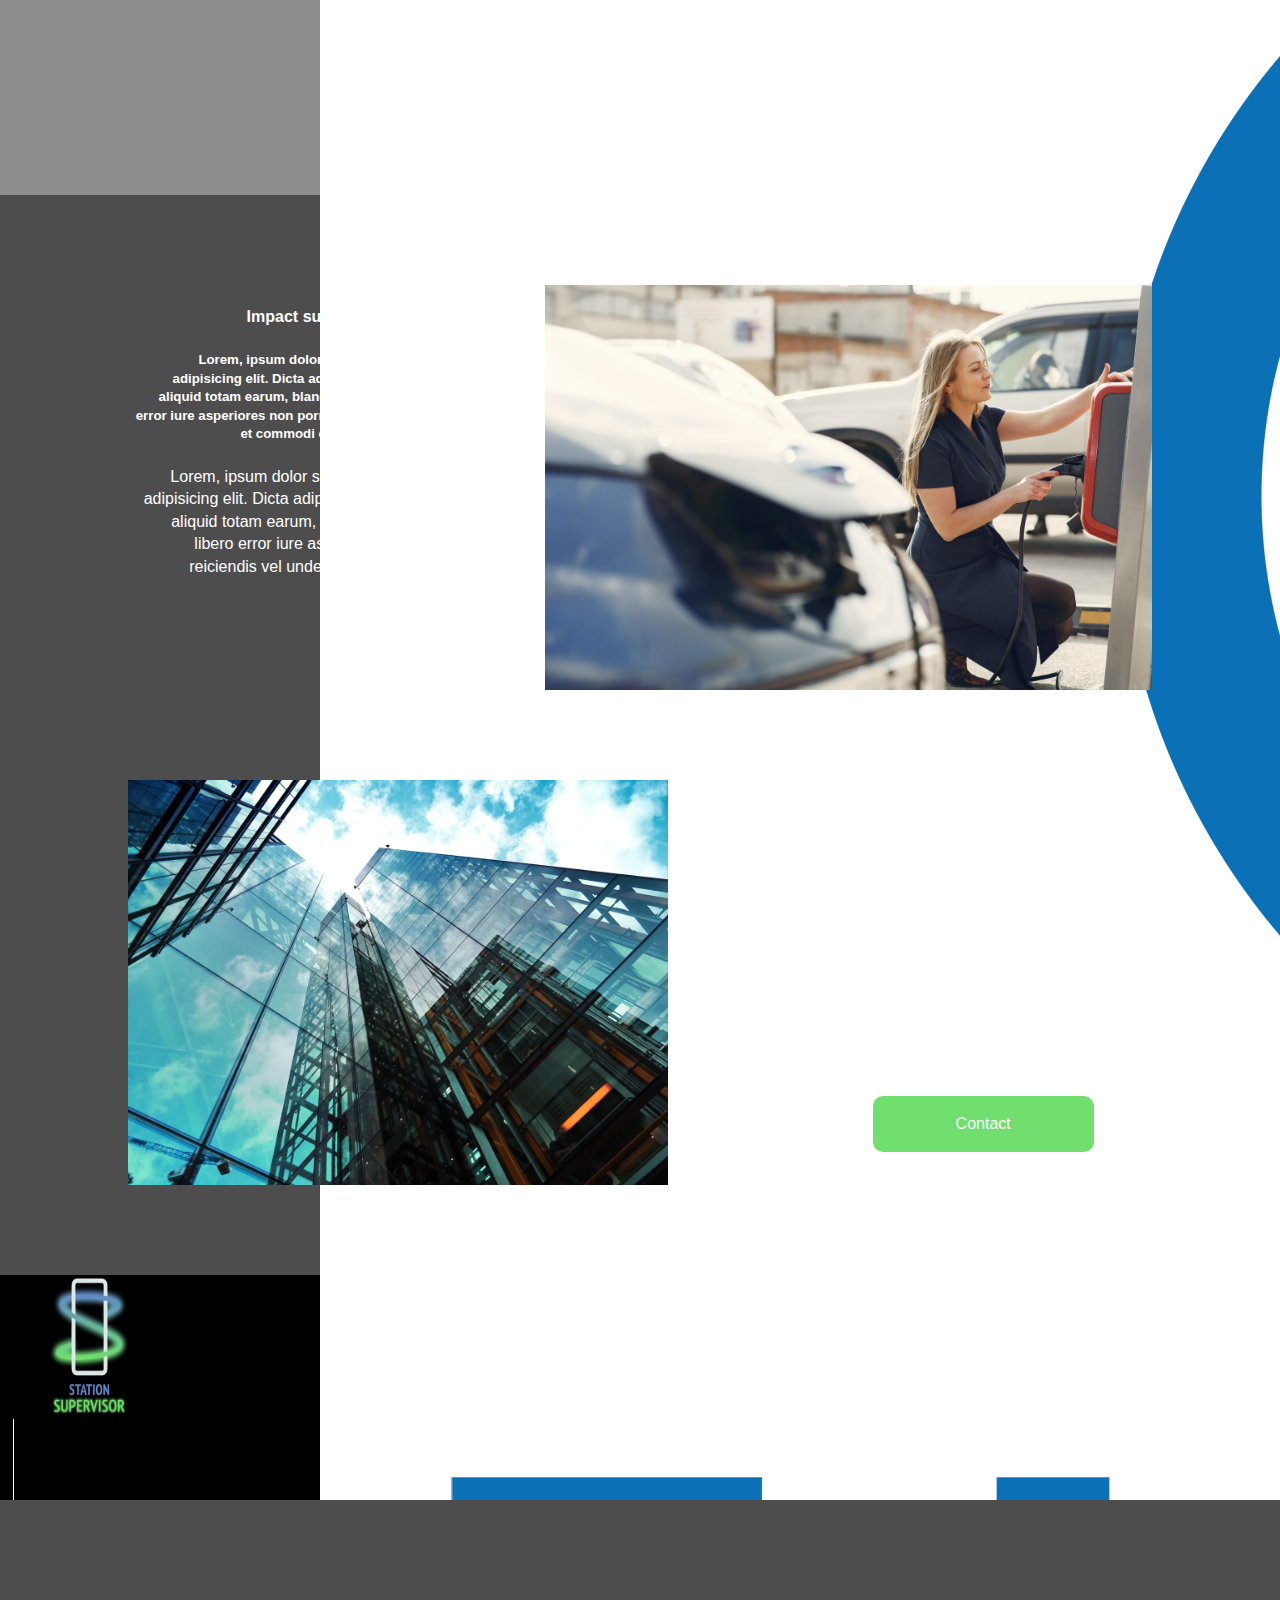
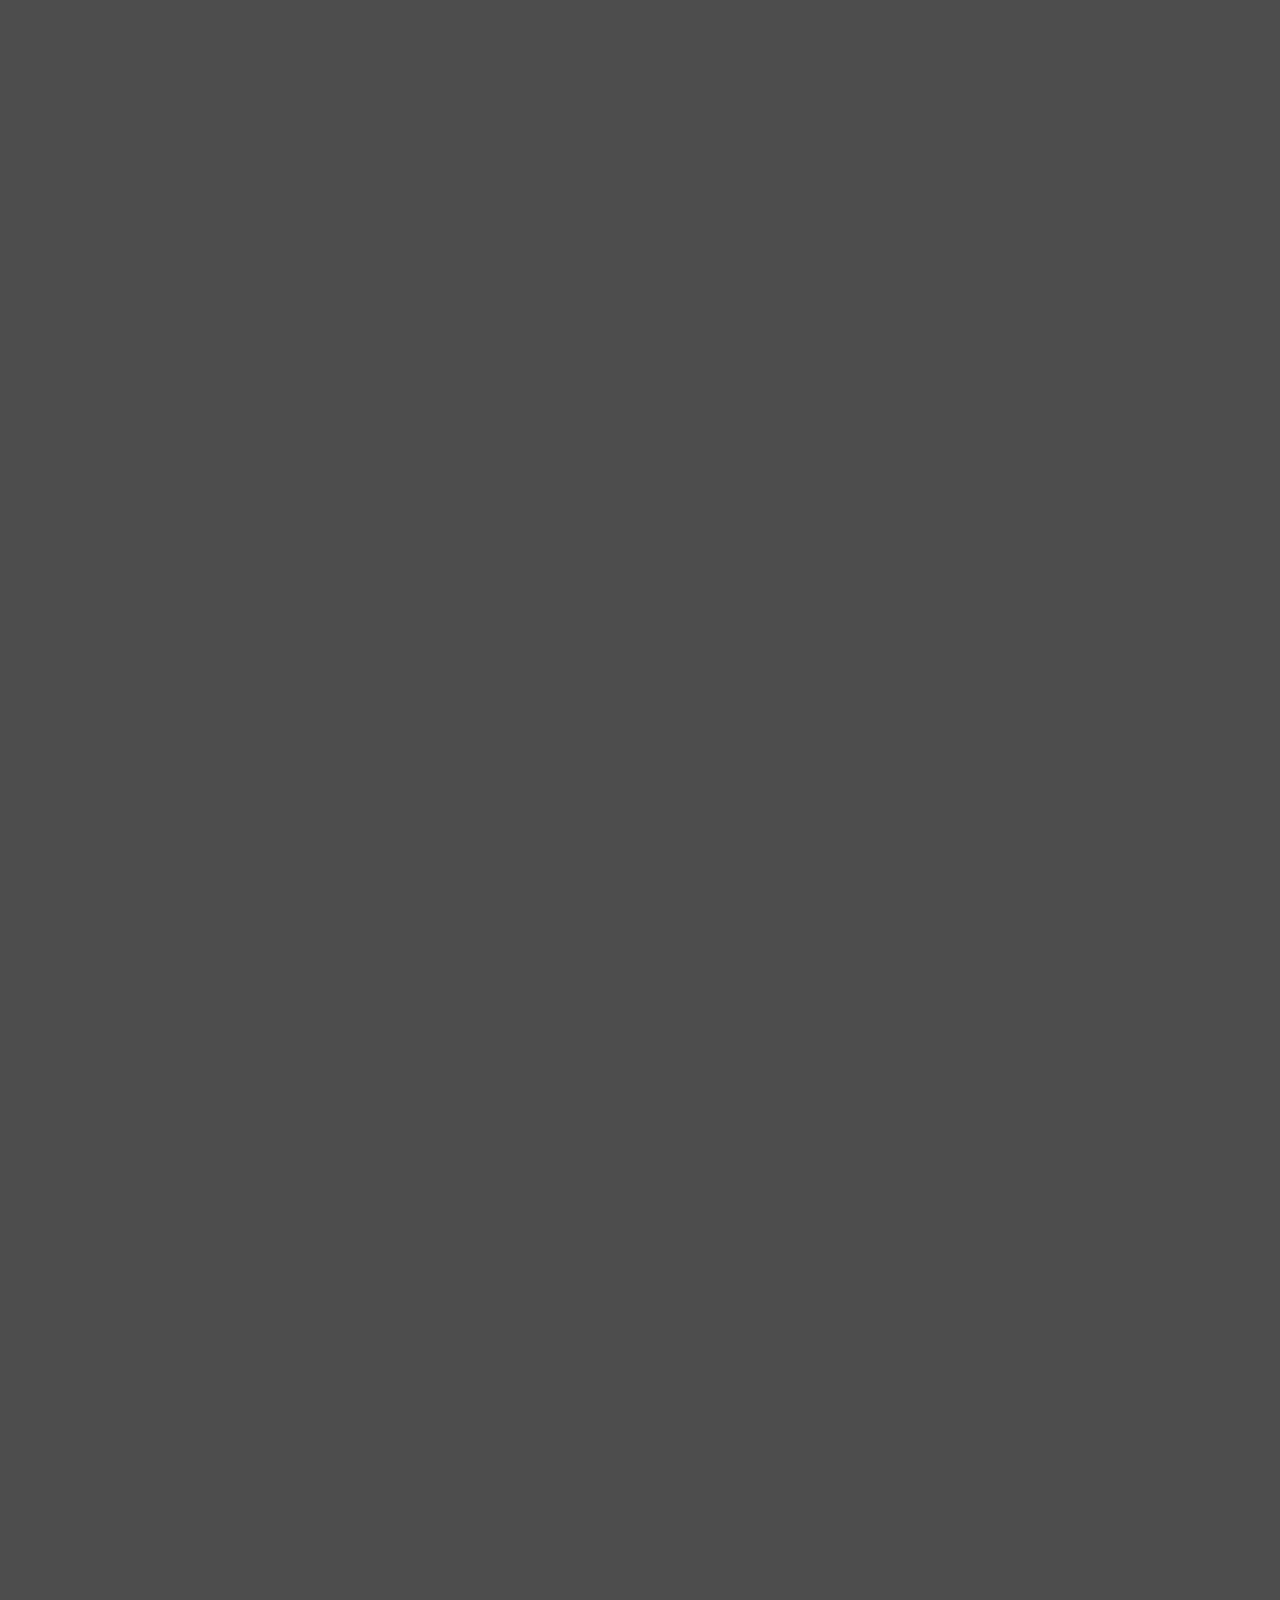
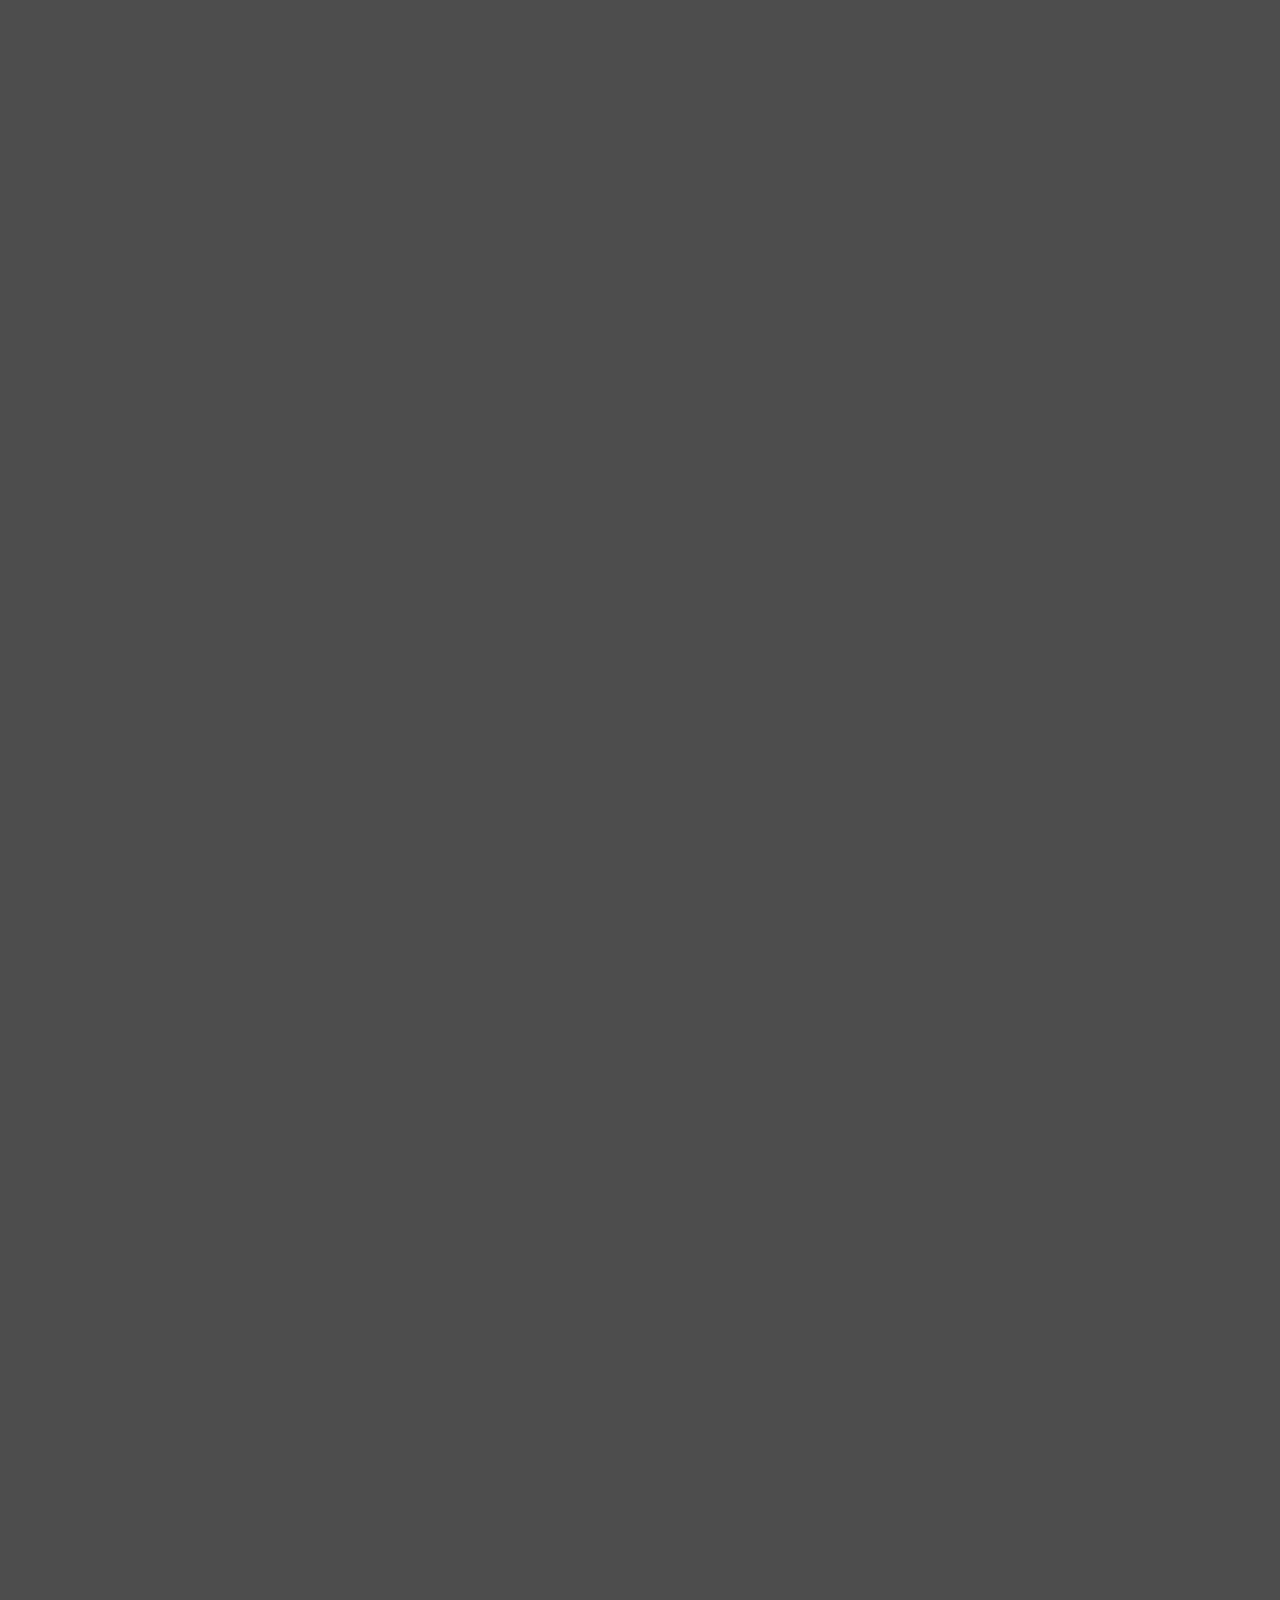
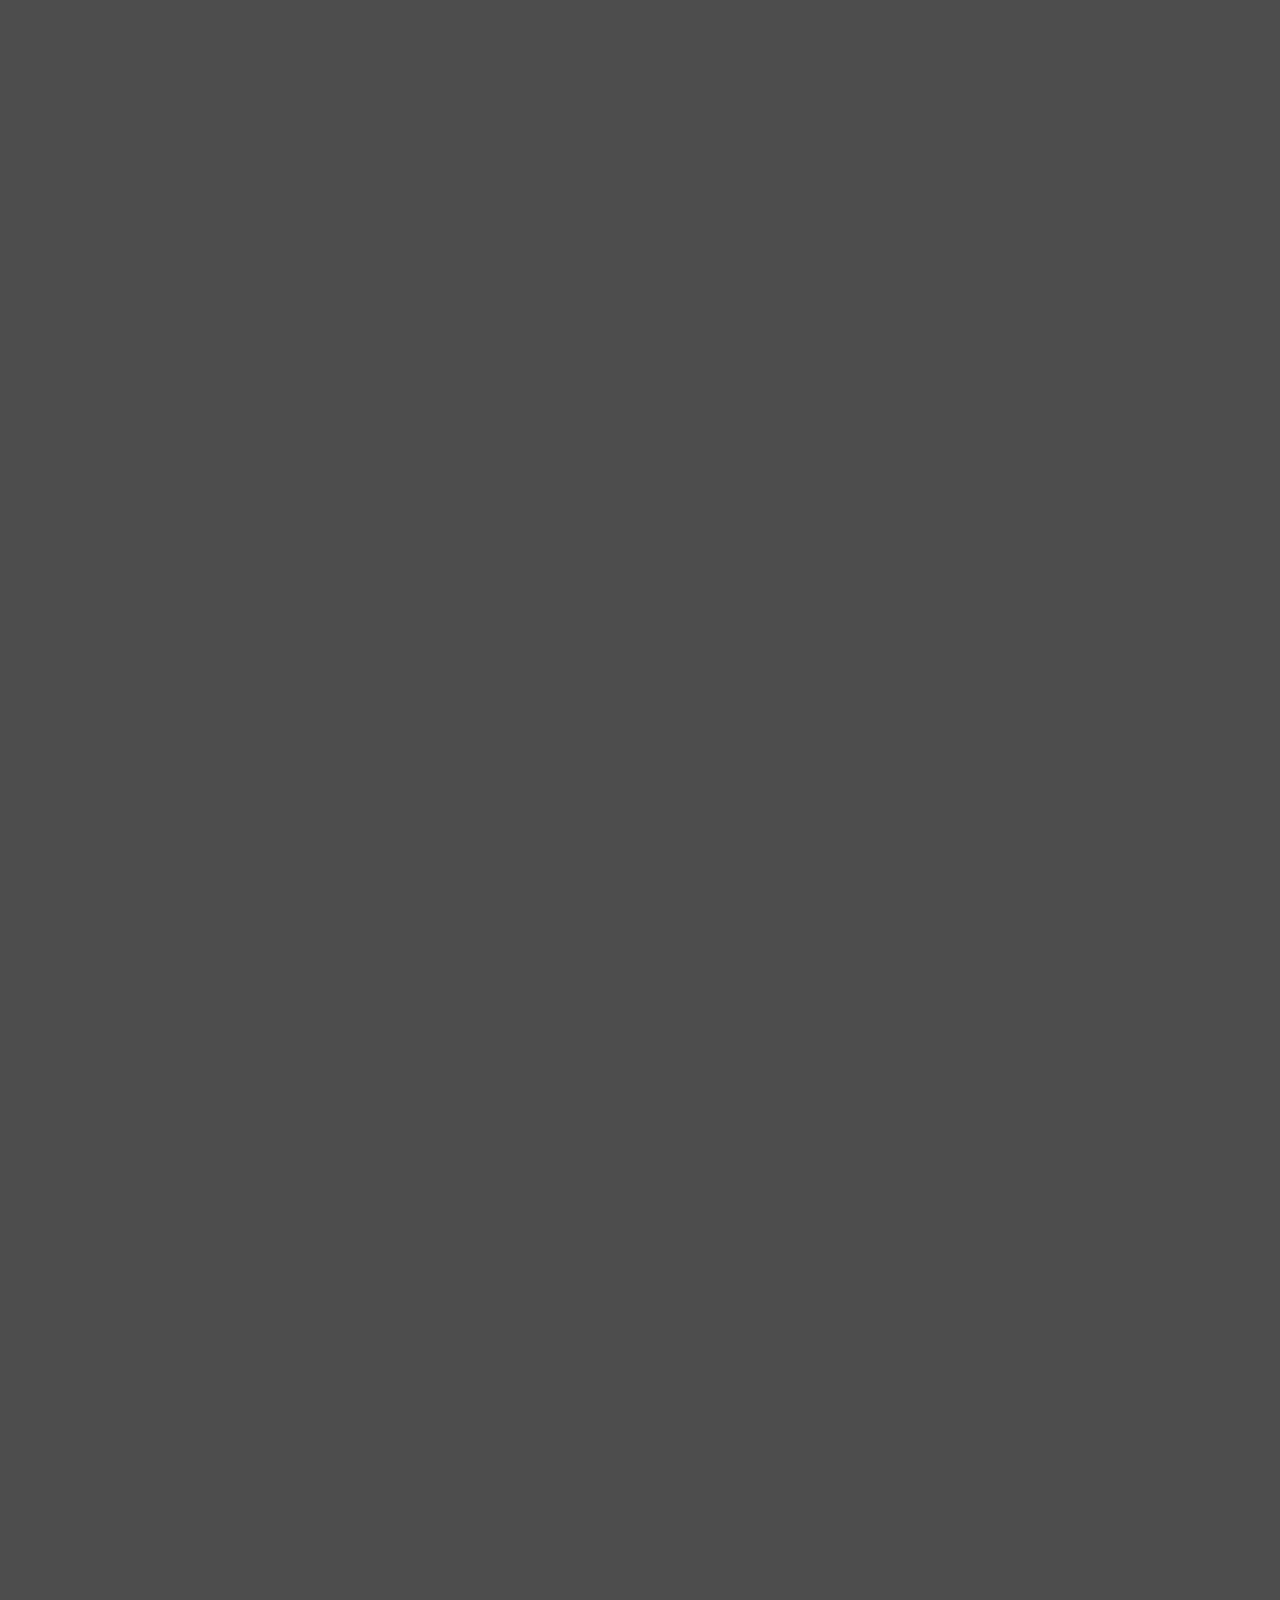
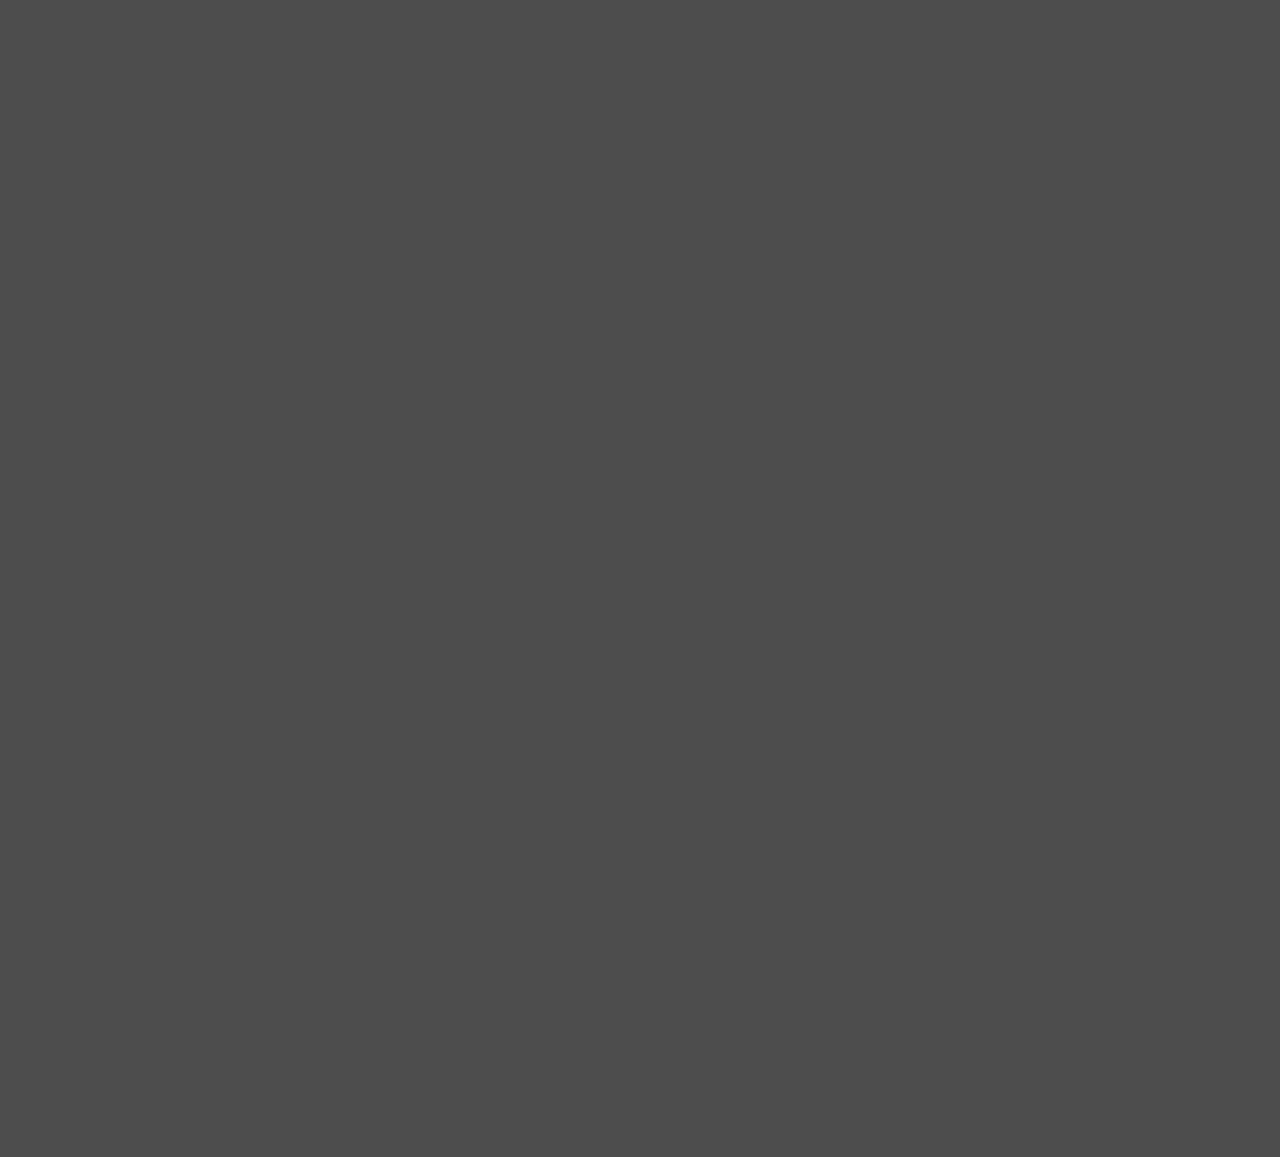
==== commit 0aebceef: "welcome page" ====
--- a/index.html
+++ b/index.html
@@ -28,112 +28,96 @@
   </head>
 
   <body>
-    <header>
-    <nav class="navbar navbar-expand-lg navbar-light bg-platine d-flex mt-4 mb-4">
+    <header class="d-flex flex-column align-items-center header-accueil">
+    <nav class="navbar navbar-expand-lg navbar-light bg-nav d-flex mb-4">
        <button id="openBtn" class="navbar-toggler" type="button" data-toggle="collapse" data-target="#navbarNav" aria-controls="navbarNav" aria-expanded="false" aria-label="Toggle navigation">
-         <span class="navbar-toggler-icon"></span>
+         <span class=""><img class="header-burger" src="img/menuburgerblanc.png" alt=""></span>
           </button>
           <a class="navbar-brand" href="index.html"><img class="header-logo-res" src="img/logoBH.png" alt=""></a>
           <div class="collapse navbar-collapse" id="navbarNav">
             <ul class="navbar-nav d-flex justify-content-around w-100">
               <div class="d-flex justify-content-start align-items-center w-25">
                 <li class="nav-item active">
-                  <a class="nav-link" href="index.html">Acceuil <span class="sr-only">(current)</span></a>
-                </li>
-                <li class="nav-item">
-                  <a class="nav-link" href="presentation.html">Présentation</a>
-                </li>
-                <li class="nav-item">
-                  <a class="nav-link" href="product.html">Produit</a>
+                  <a class="nav-link text-white" href="index.html">Accueil <span class="sr-only"></span></a>
+                </li>
+                <li class="nav-item">
+                  <a class="nav-link text-white" href="presentation.html">Présentation</a>
+                </li>
+                <li class="nav-item">
+                  <a class="nav-link text-white" href="product.html">Produit</a>
                 </li>
               </div>
-                <a class="navbar-brand" href="index.html"><img class="header-logo" src="img/logoBH.png" alt=""></a>
+                <a class="navbar-brand" href="index.html"><img class="header-logo" src="img/LOGOTCH.png" alt=""></a>
               <div class="d-flex justify-content-end align-items-center w-25">
                 <li class="nav-item">
-                  <a class="nav-link" href="contact.html">Contact</a>
-                </li>
-                <li class="nav-item">
-                  <a class="nav-link" href="#">Langue</a>
-                </li>
-                <li class="nav-item">
-                  <a class="nav-link" href="connect.php">Connexion</a>
+                  <a class="nav-link text-white" href="contact.html">Contact</a>
+                </li>
+                <li class="nav-item">
+                  <a class="nav-link text-white" href="#">Langues</a>
+                </li>
+                <li class="nav-item">
+                  <a class="nav-link text-white" href="connect.php">Connexion</a>
                 </li>
               </div>
             </ul>
           </div>
-        <div id="mySidenav" class="sidenav bg-platine">
+        <div id="mySidenav" class="sidenav bg-nav2">
           <a id="closeBtn" href="#" class="close">&times;</a>
           <ul>
             <li class="nav-item active">
-              <a class="nav-link" href="index.html">Acceuil <span class="sr-only"></span></a>
-            </li>
-            <li class="nav-item">
-              <a class="nav-link" href="presentation.html">Présentation</a>
-            </li>
-            <li class="nav-item">
-              <a class="nav-link" href="product.html">Produit</a>
-            </li>
-            <li class="nav-item">
-              <a class="nav-link" href="contact.html">Contact</a>
-            </li>
-            <li class="nav-item">
-              <a class="nav-link" href="#">Langue</a>
-            </li>
-            <li class="nav-item">
-              <a class="nav-link" href="connect.php">Connexion</a>
+              <a class="nav-link text-white" href="index.html">Accueil <span class="sr-only"></span></a>
+            </li>
+            <li class="nav-item">
+              <a class="nav-link text-white" href="presentation.html">Présentation</a>
+            </li>
+            <li class="nav-item">
+              <a class="nav-link text-white" href="product.html">Produit</a>
+            </li>
+            <li class="nav-item">
+              <a class="nav-link text-white" href="contact.html">Contact</a>
+            </li>
+            <li class="nav-item">
+              <a class="nav-link text-white" href="#">Langues</a>
+            </li>
+            <li class="nav-item">
+              <a class="nav-link text-white" href="connect.php">Connexion</a>
             </li>
           </ul>
         </div>
       </nav>
+      <article class="header-box">
+        <h3 class="mt-3">Station Supervisor</h3>
+        <h5 class="mb-3">vous propose un service de bonne qualité</h5>
+        <button class="mb-4"><div class="m-2">Découvrir notre service</div></button>
+      </article>
     </header>
-    
-      <section class="sec1">
-        <div class="bloc1">
-          <div class="left">
-            <img src="/Station-Supervisor/img/charle.png" class="img1">
-          </div>
-          <div class="right">
-            <div class="firsttxt">
-              <h2 class="firsth">Lorem ipsum dolor sit amet consectetur adipisicing elit. Quia beatae veniam perspiciatis.</h2>
-              <h4 class="secondh">Lorem, ipsum dolor sit amet consectetur adipisicing elit. Dicta adipisci exercitationem aliquid totam earum, blanditiis molestias libero error iure asperiores non porro reiciendis vel unde et commodi officia recusandae ut.</h4>
-            </div>
-            <div class="button">
-              <button class="button1">Découvrir notre service</button>
-            </div>
-          </div>
-        </div>
-      </section>
-    </div>
-    <div class="bgcolor">
-      <section class="sec2">
-        <div class="bloc2">
-        <div class="left2">
-          <div class="firsttxt2">
-            <h2 class="firsth2">Impact sur l'environnement</h2>
-            <h3 class="secondh2">Lorem, ipsum dolor sit amet consectetur adipisicing elit. Dicta adipisci exercitationem aliquid totam earum, blanditiis molestias libero error iure asperiores non porro reiciendis vel unde et commodi officia recusandae ut.</h3>
-            <h4 class="thirdh2">Lorem, ipsum dolor sit amet consectetur adipisicing elit. Dicta adipisci exercitationem aliquid totam earum, blanditiis molestias libero error iure asperiores non porro reiciendis vel unde et commodi officia recusandae ut.</h4>
-          </div>
-        </div>
-        <div class="right2">
-          <img src="/Station-Supervisor/img/recharge 4 .jpg" class="img2">
-        </div>
-        </div>
-      </section>
-    </div>
-    <div class="partenaire">
-      <h2>Ils nous font confiance !</h2>
-    </div>
-    <!-- CARROUSEL -->
+
+    <div class="partenaire d-flex align-items-start flex-column">
+      <h5 class="text-white pt-2 w-25 text-end partenaire-text">Ils nous font confiance !</h5>
+
+       <!-- CARROUSEL -->
   <div id="carouselExampleControls" class="carousel slide" data-bs-ride="carousel">
     <div class="carousel-inner">
-      <div class="carousel-item active">
-        <img src="img/charle.png" class="d-block w-50" alt="">
-      </div>
-      <div class="carousel-item">
-        <img src="img/charle.png" class="d-block w-50" alt="">
-      </div>
-      <div class="carousel-item">
-        <img src="img/charle.png" class="d-block w-50" alt="">
+      <div class="carousel-item active d-flex flex-row bg-white">
+        <img src="img/logo-Leclerc.jpg" class="d-block w-50" alt="">
+        <div class="firsttxt">
+          <h2 class="firsth">Lorem ipsum dolor sit amet consectetur adipisicing elit..</h2>
+          <h4 class="secondh">Lorem, ipsum dolor sit amet consectetur adipisicing elit. Dicta adipisci exercitationem aliquid totam earum.</h4>
+        </div>
+      </div>
+      <div class="carousel-item active d-flex flex-row bg-white">
+        <img src="img/logo-Leclerc.jpg" class="d-block w-50" alt="">
+        <div class="firsttxt">
+          <h2 class="firsth">Lorem ipsum dolor sit amet consectetur adipisicing elit..</h2>
+          <h4 class="secondh">Lorem, ipsum dolor sit amet consectetur adipisicing elit. Dicta adipisci exercitationem aliquid totam earum.</h4>
+        </div>
+      </div>
+      <div class="carousel-item active d-flex flex-row bg-white">
+        <img src="img/logo-Leclerc.jpg" class="d-block w-50" alt="">
+        <div class="firsttxt">
+          <h2 class="firsth">Lorem ipsum dolor sit amet consectetur adipisicing elit..</h2>
+          <h4 class="secondh">Lorem, ipsum dolor sit amet consectetur adipisicing elit. Dicta adipisci exercitationem aliquid totam earum.</h4>
+        </div>
       </div>
     </div>
     <button class="carousel-control-prev" type="button" data-bs-target="#carouselExampleControls" data-bs-slide="prev">
@@ -145,10 +129,59 @@
       <span class="visually-hidden">Next</span>
     </button>
   </div>
+    </div>
+
+    <section class="sec2">
+      <div class="bloc2">
+      <div class="left2">
+        <div class="text-environement">
+          <h4 class="mb-4">Impact sur l'environnement</h4>
+          <h5>Lorem, ipsum dolor sit amet consectetur adipisicing elit. Dicta adipisci exercitationem aliquid totam earum, blanditiis molestias libero error iure asperiores non porro reiciendis vel unde et commodi officia recusandae ut.</h5>
+          <h6">Lorem, ipsum dolor sit amet consectetur adipisicing elit. Dicta adipisci exercitationem aliquid totam earum, blanditiis molestias libero error iure asperiores non porro reiciendis vel unde et commodi officia recusandae ut.</h6>
+        </div>
+      </div>
+      <img class="img-environement" src="img/pexels-gustavo-fring-4005049.jpg" alt="">
+      </div>
+    </section>
+    
+      <section class="services">
+        <div class="bloc1">
+          <div class="left">
+            <img class="img-environement" src="img/pexels-sevenstorm-juhaszimrus-443383.jpg" alt="">
+          </div>
+          <div class="right">
+            <div class="text-environement">
+              <h4>Lorem ipsum dolor sit amet consectetur adipisicing elit. Quia beatae veniam perspiciatis.</h4>
+              <h6>Lorem, ipsum dolor sit amet consectetur adipisicing elit. Dicta adipisci exercitationem aliquid totam earum, blanditiis molestias libero error iure asperiores non porro reiciendis vel unde et commodi officia recusandae ut.</h6>
+            </div>
+            <div>
+              <button><div class="contactbtn">Contact</div></button>
+            </div>
+          </div>
+        </div>
+      </section>
+    </div>
+    <!-- <div class="bgcolor">
+      <section class="sec2">
+        <div class="bloc2">
+        <div class="left2">
+          <div class="firsttxt2">
+            <h2 class="firsth2">Impact sur l'environnement</h2>
+            <h3 class="secondh2">Lorem, ipsum dolor sit amet consectetur adipisicing elit. Dicta adipisci exercitationem aliquid totam earum, blanditiis molestias libero error iure asperiores non porro reiciendis vel unde et commodi officia recusandae ut.</h3>
+            <h4 class="thirdh2">Lorem, ipsum dolor sit amet consectetur adipisicing elit. Dicta adipisci exercitationem aliquid totam earum, blanditiis molestias libero error iure asperiores non porro reiciendis vel unde et commodi officia recusandae ut.</h4>
+          </div>
+        </div>
+        <div class="right2">
+          <img src="/Station-Supervisor/img/recharge 4 .jpg" class="img2">
+        </div>
+        </div>
+      </section>
+    </div>
+    
       <section class="sec3">
         <div class="bloc3">
           <div class="left3">
-            <img src="/Station-Supervisor/img/charle.png" class="img3">
+            <img src="#" class="img3">
           </div>
           <div class="right3">
             <div class="firsttxt">
@@ -160,40 +193,42 @@
             </div>
           </div>
         </div>
-      </section>
+      </section> -->
 
     <footer class="bg-platine-rev">
       <article class="d-flex flex-row align-items-center footer-card">
-        <a class="footer-logo" href="index.html"><img class="logo2" src="img/logoBV.png" alt=""></a>
+        <a class="footer-logo" href="index.html"><img class="logo2" src="img/LOGOTCV.png" alt=""></a>
         <div class="white-bar"></div>
         <section class="footer-block d-flex flex-column">
-          <h6>Contact</h6>
-          <div class="d-flex flex-column">
-            <a class="link" href="#">Formulaire</a>
-            <a class="link" href="https://www.instagram.com"><img class="footer-icone" src="img/insta bleu.png" alt=""></a>
-            <a class="link" href="https://fr-fr.facebook.com"><img class="footer-icone" src="img/FB bleu .png" alt=""></a></a>
-            <a class="link" href="https://fr.linkedin.com"><img class="footer-icone" src="img/linkedin-bleu.png" alt=""></a>
+          <h6 class="text-white">Contact</h6>
+          <div class="d-flex flex-column">
+            <a class="link text-white" href="#">Formulaire</a>
+            <div class="d-flex flex-row">
+              <a class="link" href="https://www.instagram.com"><img class="footer-icone" src="img/instavertglowdefou.png" alt=""></a>
+              <a class="link" href="https://fr-fr.facebook.com"><img class="footer-icone" src="img/icons8-facebook-entouré-128.png" alt=""></a></a>
+              <a class="link" href="https://fr.linkedin.com"><img class="footer-icone" src="img/icons8-linkedin-128.png" alt=""></a>
+            </div>
           </div>
         </section>
         <section class="footer-block d-flex flex-column">
-          <h6>Présentation</h6>
-          <div class="d-flex flex-column">
-            <a class="link" href="presentation.html">Entreprise</a>
-            <a class="link" href="#">Equipe</a>
+          <h6 class="text-white">Présentation</h6>
+          <div class="d-flex flex-column">
+            <a class="link text-white" href="presentation.html">Entreprise</a>
+            <a class="link text-white" href="#">Equipe</a>
           </div>
         </section>
         <section class="footer-block d-flex flex-column">
-          <h6>Service</h6>
-          <div class="d-flex flex-column">
-            <a class="link" href="product.html">Présentation</a>
-            <a class="link" href="#">Abonnement</a>
-            <a class="link" href="#">Prestation</a>
+          <h6 class="text-white">Service</h6>
+          <div class="d-flex flex-column">
+            <a class="link text-white" href="product.html">Présentation</a>
+            <a class="link text-white" href="#">Abonnement</a>
+            <a class="link text-white" href="#">Prestation</a>
           </div>
           </section>
         <section class="footer-block d-flex flex-column">
-          <h6>Connexion</h6>
-          <div class="d-flex flex-column">
-            <a class="link" href="connect.php">Client</a>
+          <h6 class="text-white">Connexion</h6>
+          <div class="d-flex flex-column">
+            <a class="link text-white" href="connect.php">Client</a>
           </div>
         </section>
       </article>
--- a/css/main.css
+++ b/css/main.css
@@ -91,12 +91,25 @@
    html, body {
     max-width: 100%;
     overflow-x: hidden;
-}
+  }
+  @font-face {
+	  font-family: 'PTSans';
+	  src: url(‘/fonts/PTSansNarrow-Regular.ttf’) format(‘truetype’);
+  }
+  body {
+	  font-family: 'PTSans', sans-serif;
+  }
    .bg-platine {
     background: linear-gradient(to left,#DEE7E7, #D9D9D9);
    }
    .bg-platine-rev {
-    background: linear-gradient(to bottom left,#DEE7E7, #FFFFFF);
+    background-color: #000000;
+   }
+   .bg-nav {
+    background-color: rgba(0, 0, 0, 0.6);
+   }
+   .bg-nav2 {
+    background-color: rgba(0, 0, 0, 0.9);
    }
    .bg-glauque {
     background-color: #5F89C7;
@@ -104,9 +117,10 @@
    .bg-green {
     background-color: #71DF6E;
    }
-   .bg-gray {
-    background-color: #A8ACB1;
-   }
+   body {
+    background-color: #000000B2;
+   }
+
    .colorplatine {
     color:#DEE7E7;
    }
@@ -121,20 +135,29 @@
     text-decoration: none;
   }
   .header-logo {
-    /* position: absolute; */
-    height: 18vh;
-    margin-top: 1.5vh;
+    height: 12vh;
   } 
   .header-logo-res {
     display: none;
   }
   .logo2 {
-    height: 32vh;
-    width: 17vw;
+    height: 16vh;
+    width: 8vw;
     margin-left: 3vw;
   }
   .navbar {
     height: 12vh;
+    width: 100vw;
+  }
+  .header-box {
+    background: rgba(255, 255, 255, 0.85);
+    border-radius: 10px;
+    width: 70%;
+    padding-left: 1vw;
+    margin-top: 25vh;
+  }
+  .header-burger {
+    height: 7vh;
   }
    .nobullet {
     list-style-type: none;
@@ -143,12 +166,12 @@
    .white-bar {
     background-color: #fff;
     height: 95%;
-    width: 0.2vw;
+    width: 0.1vw;
     margin-left: 1vw;
     margin-right: 1vw;
    }
    .footer-card {
-    height: 40vh;
+    height: 25vh;
     width: 100vw;
    }
    .footer-block {
@@ -163,7 +186,7 @@
     width: 20%;
    }
    .footer-icone {
-    height: 7vh;
+    height: 6vh;
     margin-top: 0.5vh;
    }
    .sidenav {
@@ -202,32 +225,40 @@
     top: 0;
     right: 25px;
     font-size: 36px;
-  }
-  
-  
-.sec1{
-  display: flex;
-}
+    color: #fff;
+  }
+
+  .header-accueil {
+    padding-top: 10vh;
+    height: 110vh;
+    background-image: url(../img/pexels-pok-rie-13403068.jpg);
+    background-position: center;
+    background-size: cover;
+
+  }
 
 .bloc1{
   display: flex;
   width: 80%;
   margin: auto;
-  margin-top: 20%;
-}
-
-.img1{
-  height: 80%;
-  width: auto;
+}
+
+.img-environement{
+  height: 45vh;
+  max-width: 100vw;
+}
+.text-environement {
+  color: #fff;
+  margin-right: 7vw;
+}
+
+.services {
+  margin-top: 10vh;
+  margin-bottom: 10vh;
 }
 
 .right{
   margin-top: 3vh;
-}
-
-.firsttxt{
-  margin: auto;
-  margin-top: 9vh;
 }
 
 .firsth{
@@ -241,17 +272,17 @@
   justify-content: left;
 }
 
-.button{
+button{
+  border-radius: 10px;
   text-align: center;
-  margin: auto;
-  margin-top: 5vh;
-  margin-right: 7 vh;
-  width: 70%;
-}
-
-.button1{
-  padding: 15px;
-  border-radius: 40px;
+  background-color: #71DF6E;
+  border: none;
+  color: #fff;
+}
+.contactbtn {
+  margin-right: 2vw;
+  margin-left: 2vw;
+  margin: 2vh 6vw 2vh 6vw;
 }
 
 .sec2{
@@ -269,9 +300,6 @@
   text-align: end;
 }
 
-.firsth2{
-  font-size: 32px;
-}
 
 .secondh2{
   font-size: 24px;
@@ -340,18 +368,6 @@
   justify-content: left;
 }
 
-.button{
-  text-align: center;
-  margin: auto;
-  margin-top: 5vh;
-  margin-right: 7 vh;
-  width: 70%;
-}
-
-.button1{
-  padding: 15px;
-  border-radius: 10px;
-}
 
 .bgcolor{
   background: rgb(95,137,199);
@@ -362,12 +378,19 @@
   margin: auto;
 }
 
+.img-carousel {
+  height: 15vh;
+}
+.carousel-inner {
+  width: 100vw;
+}
+
 .carousel-control-next{
-  margin-right: 32vw;
+  margin-left: 20vw;
 }
 
 .carousel-control-prev{
-  margin-left: 32vw;
+  margin-right: 20vw;
 }
 
 .carousel-inner{
@@ -376,10 +399,19 @@
   margin-top: 10vh;
   margin-bottom: 5vh;
 }
-
 .partenaire{
-  margin-top: 5vh;
   text-align: center;
+  height: 75vh;
+  background-color: #D9D9D975;
+}
+.partenaire-text {
+  font-family: PT Sans;
+font-size: 24px;
+font-weight: 700;
+line-height: 31px;
+letter-spacing: 0em;
+text-align: center;
+
 }
 
 @media screen and (max-width:991px) {
@@ -390,7 +422,7 @@
     margin-top: -2.2vh;
   }
   .footer-card {
-    height: 30vh;
+    height: 22vh;
     width: 100vw;
    }
   .footer-block {
@@ -402,15 +434,16 @@
    }
    .footer-logo {
     text-align: center;
-    margin-right: 1vw;
-    width: 25%;
+    width: 17%;
+    height: 100%;
     display: flex;
     align-items: center;
-    margin-bottom: 7vh;
+    margin-left: 6vw;
+    /* background-color: red; */
    }
    .logo2 {
-    height: 15vh;
-    width: 100%;
+    height: 12vh;
+    width: 60%;
     margin-left: 1vw;
   }
   .footer-icone {
@@ -435,31 +468,8 @@
     text-align: center;
   }
 
-  .firsttxt2{
-    margin: auto;
-    text-align: center;
-  }
-
-  .firsth2{
-    margin-top: 8vh;
-  }
-
-  .secondh2{
-    margin-top: 7vh;
-  }
-
-  .thirdh2{
-    margin-top: 10vh;
-    margin-bottom: 10vh;
-  }
-
   .firsth3{
     margin-top: 10vh;
-  }
-
-  .img1{
-    width: 100%;
-    height: auto;
   }
 
   .img2{
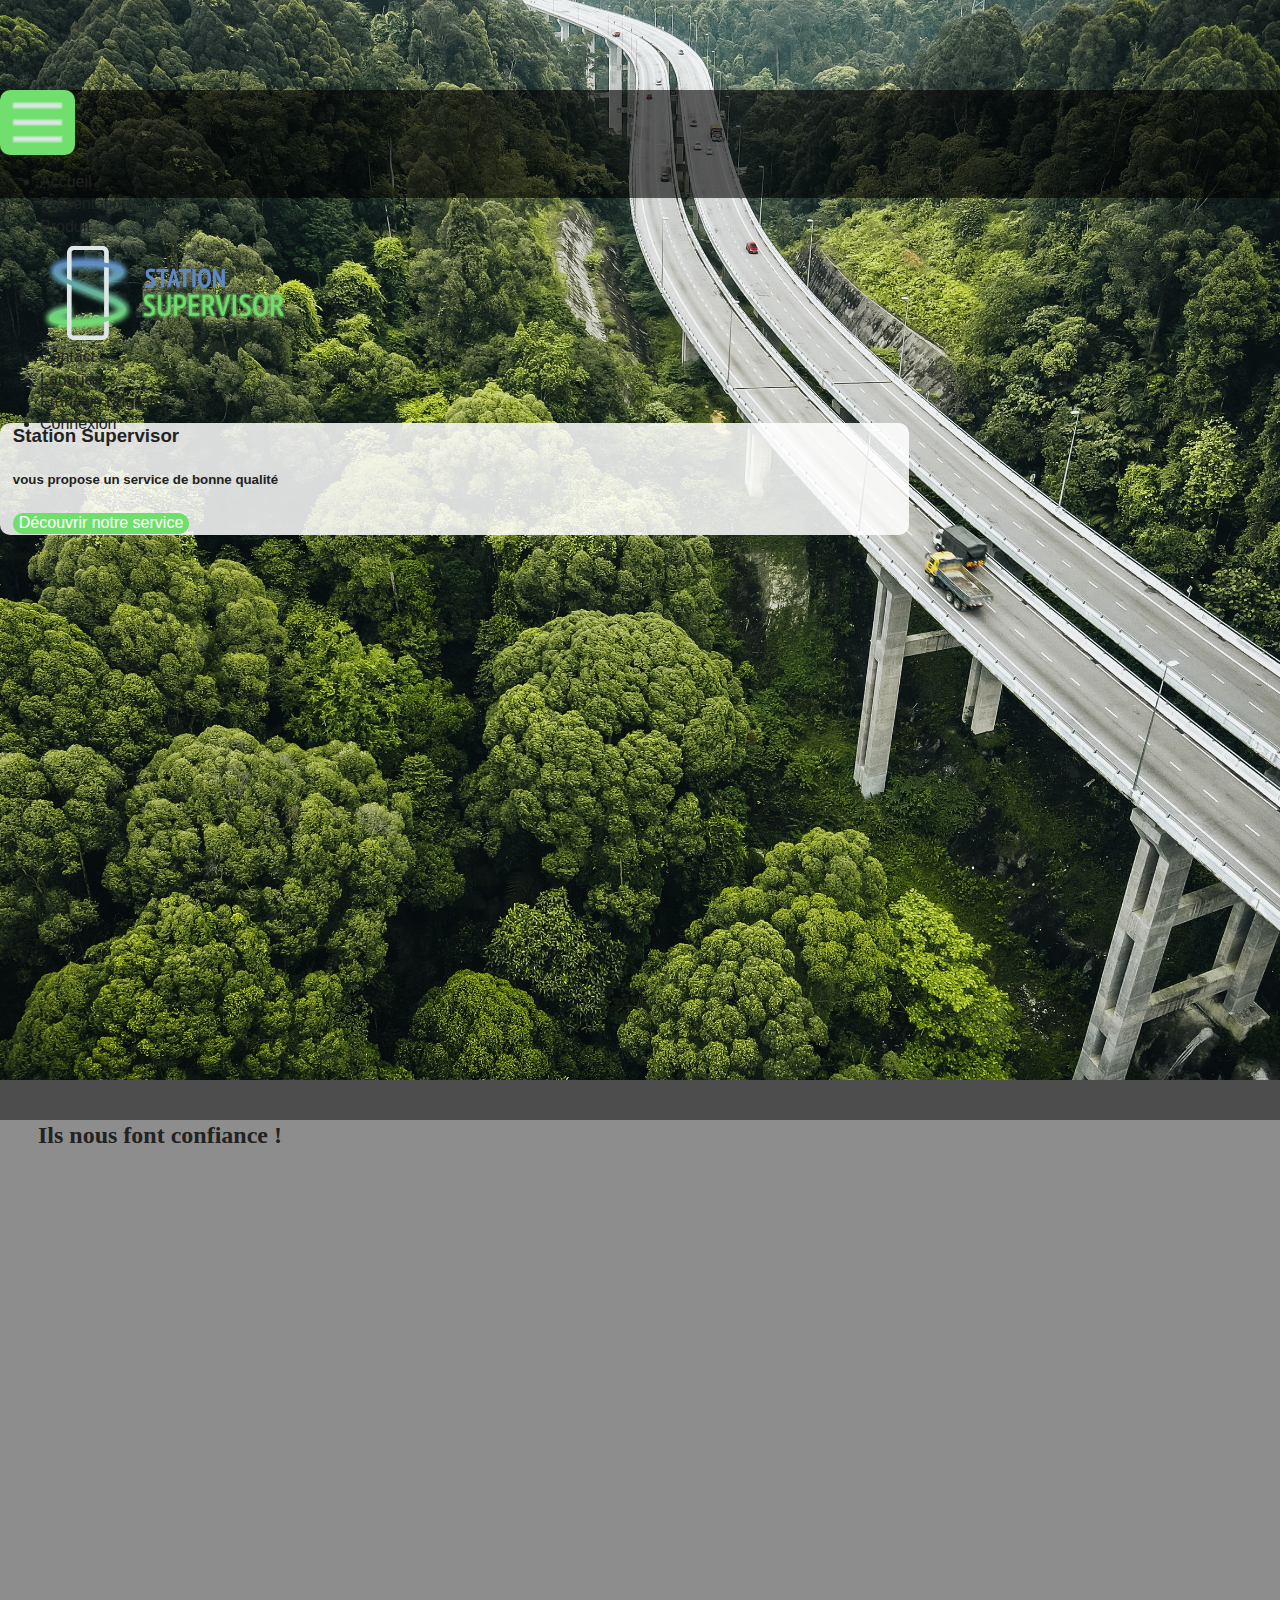
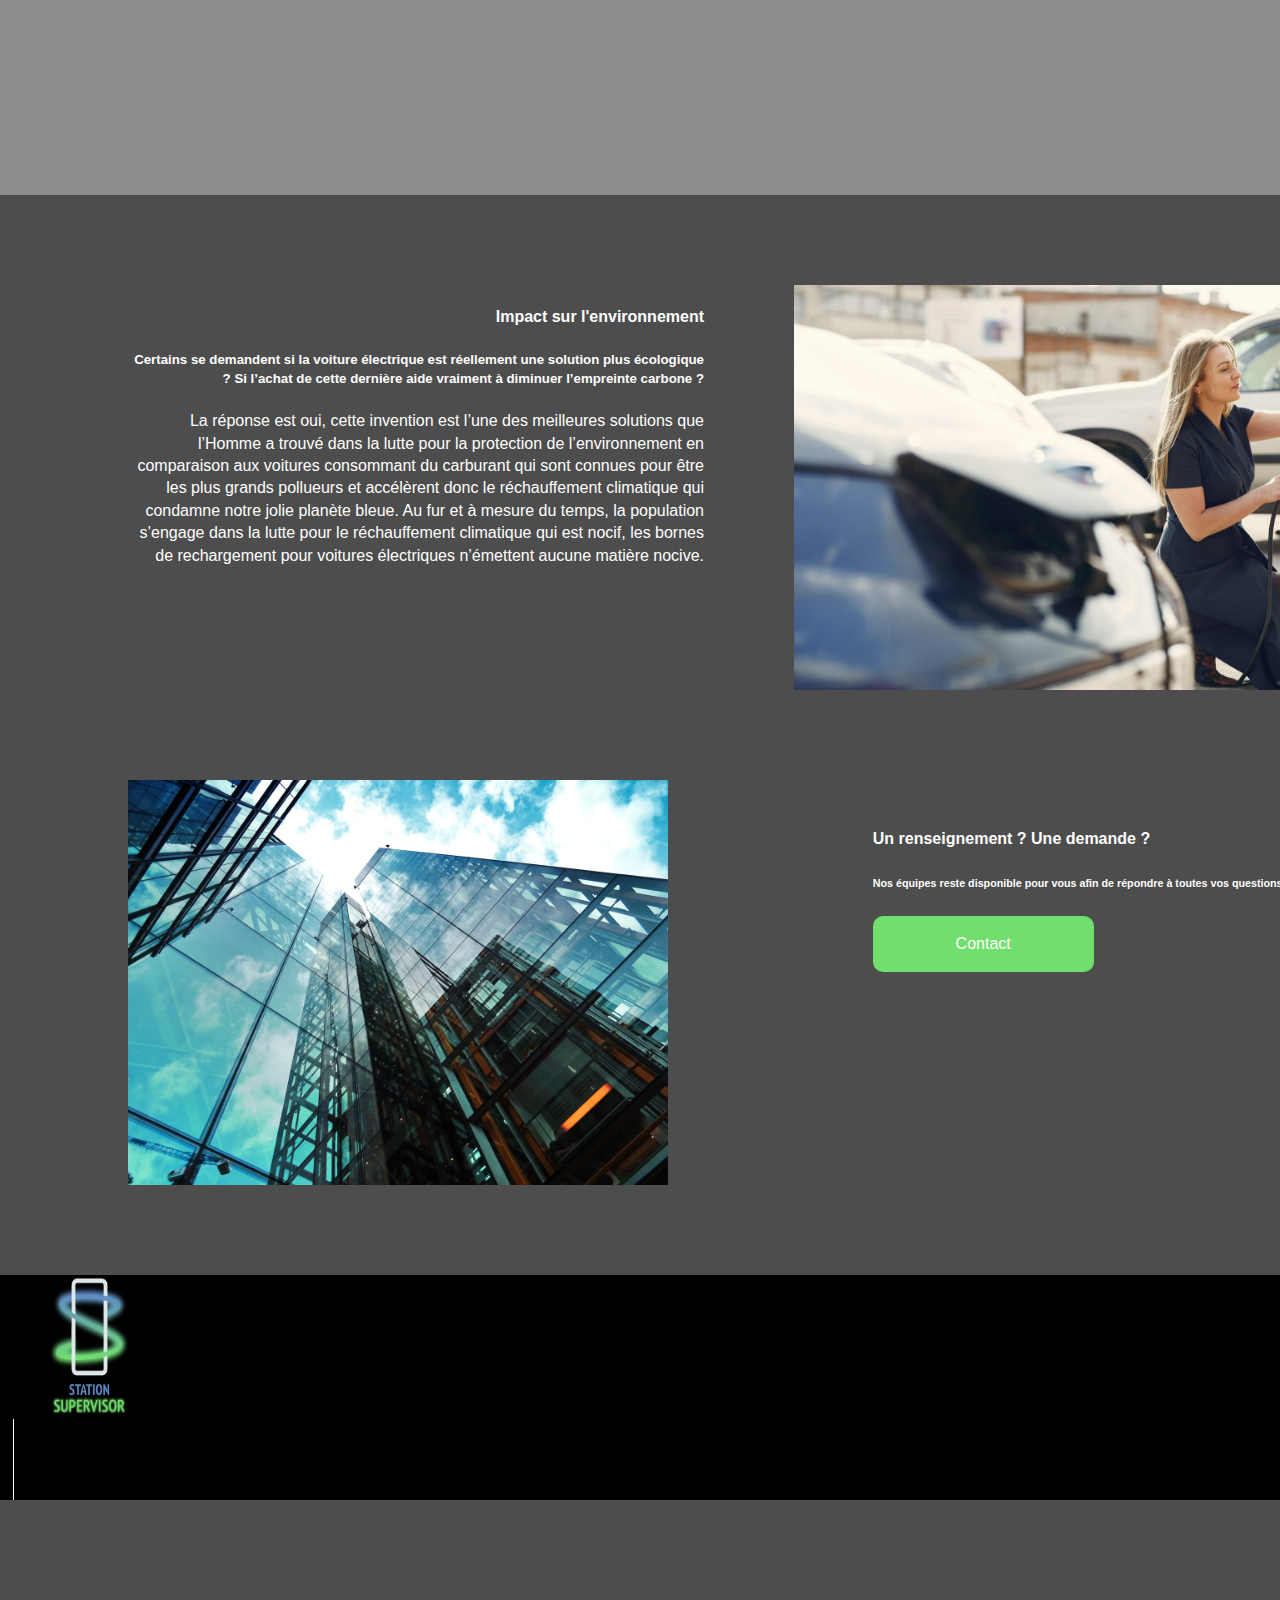
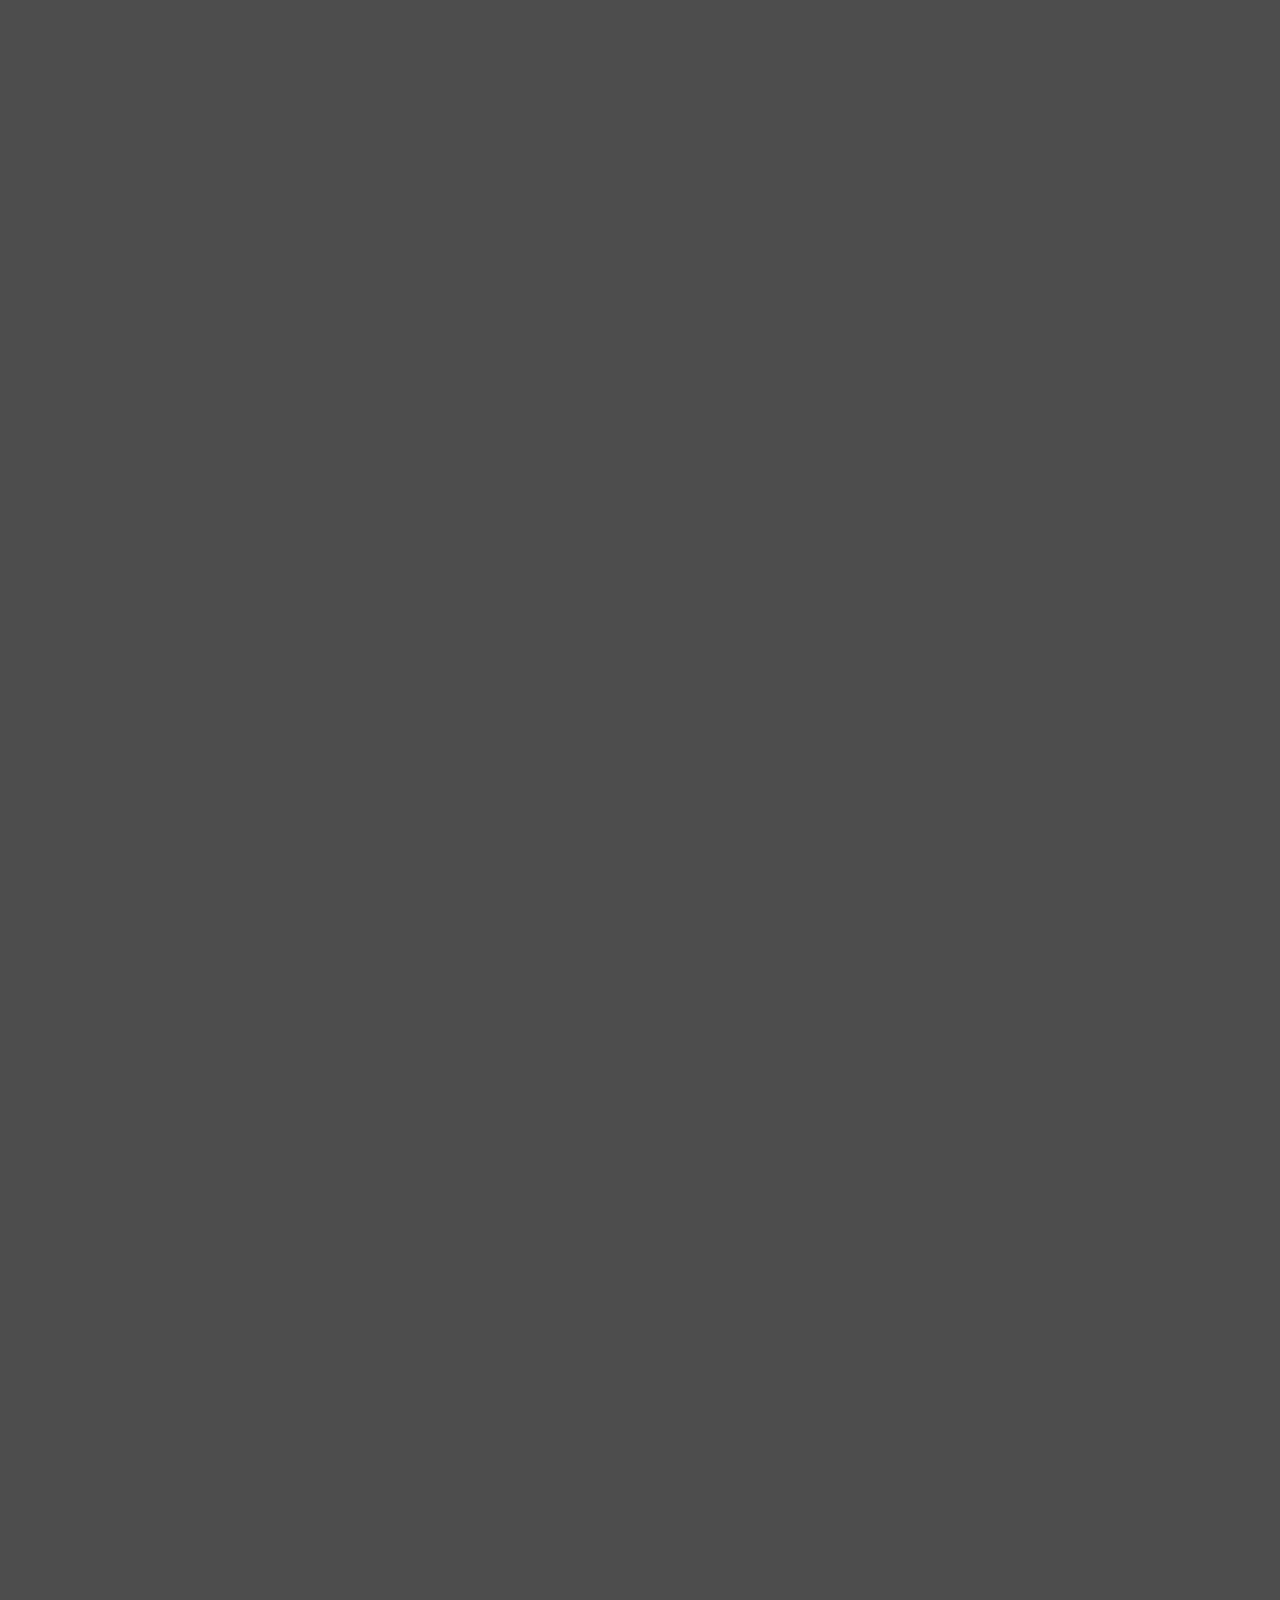
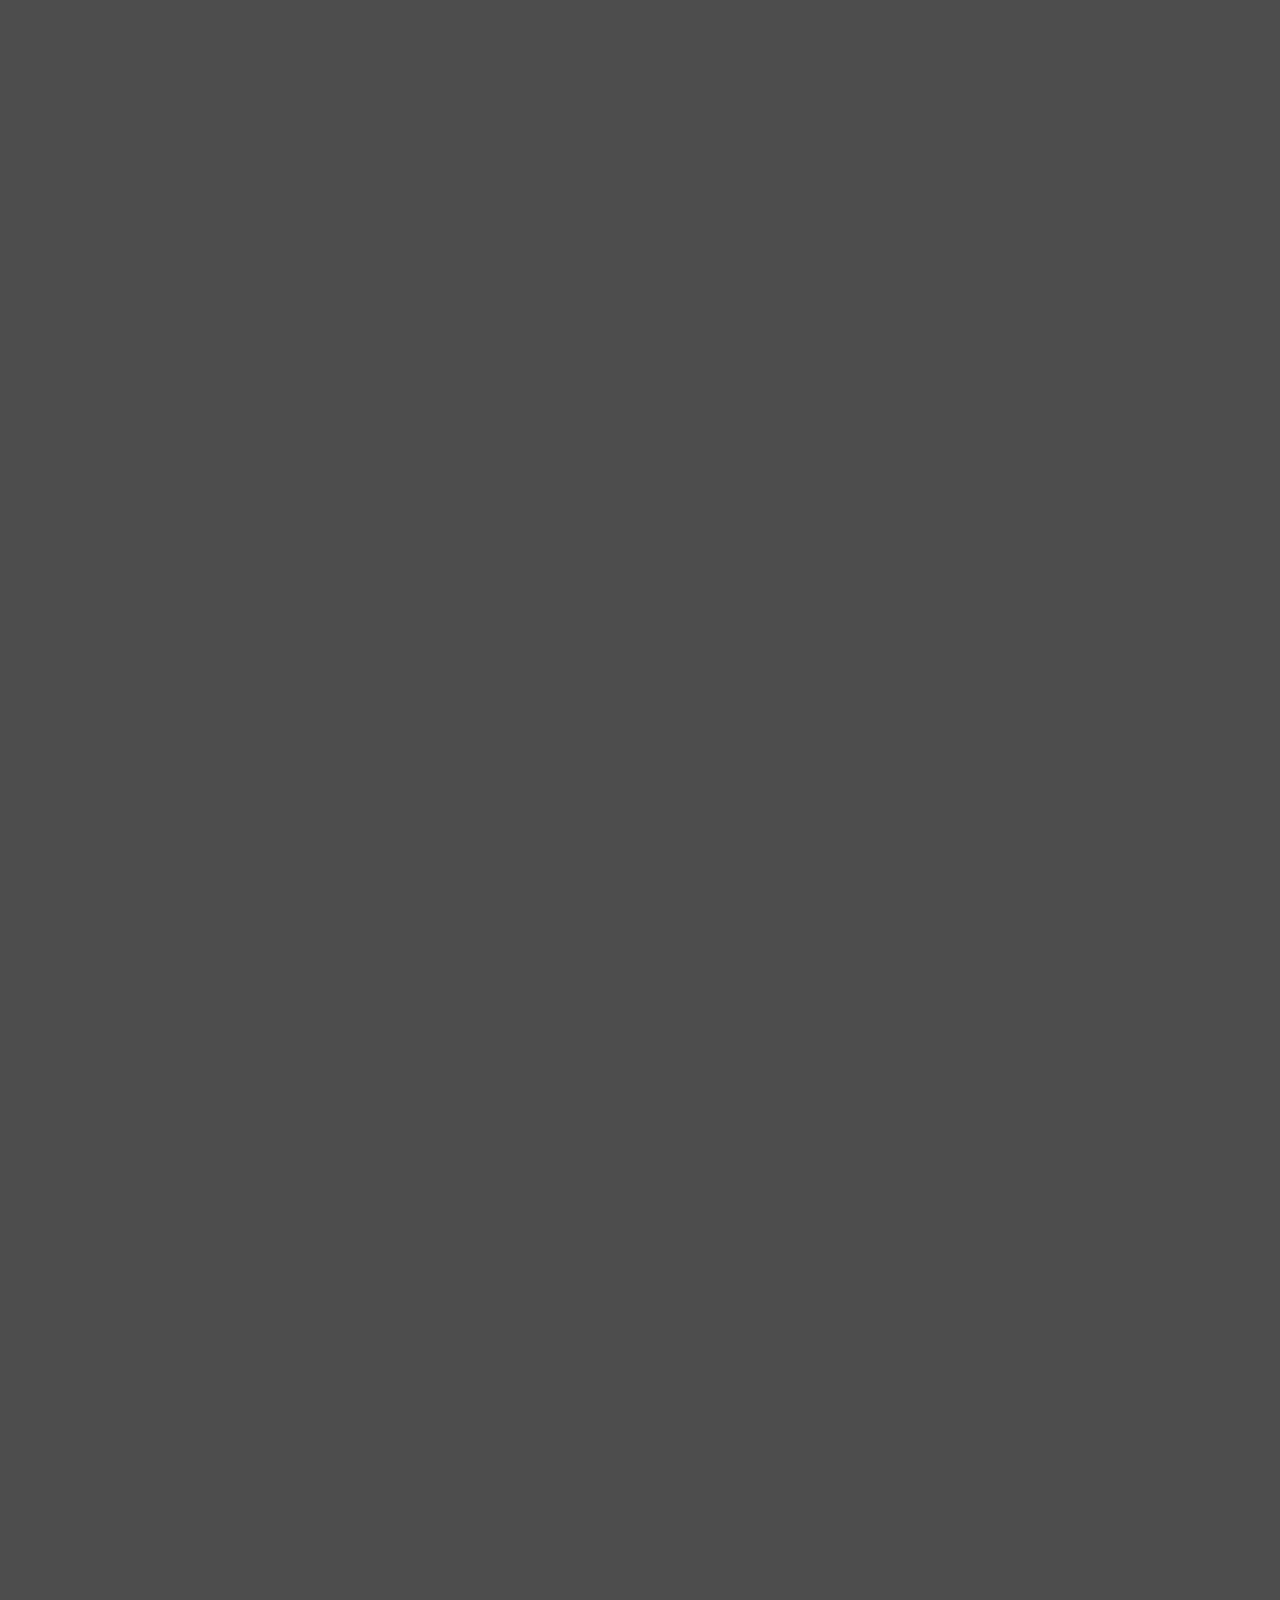
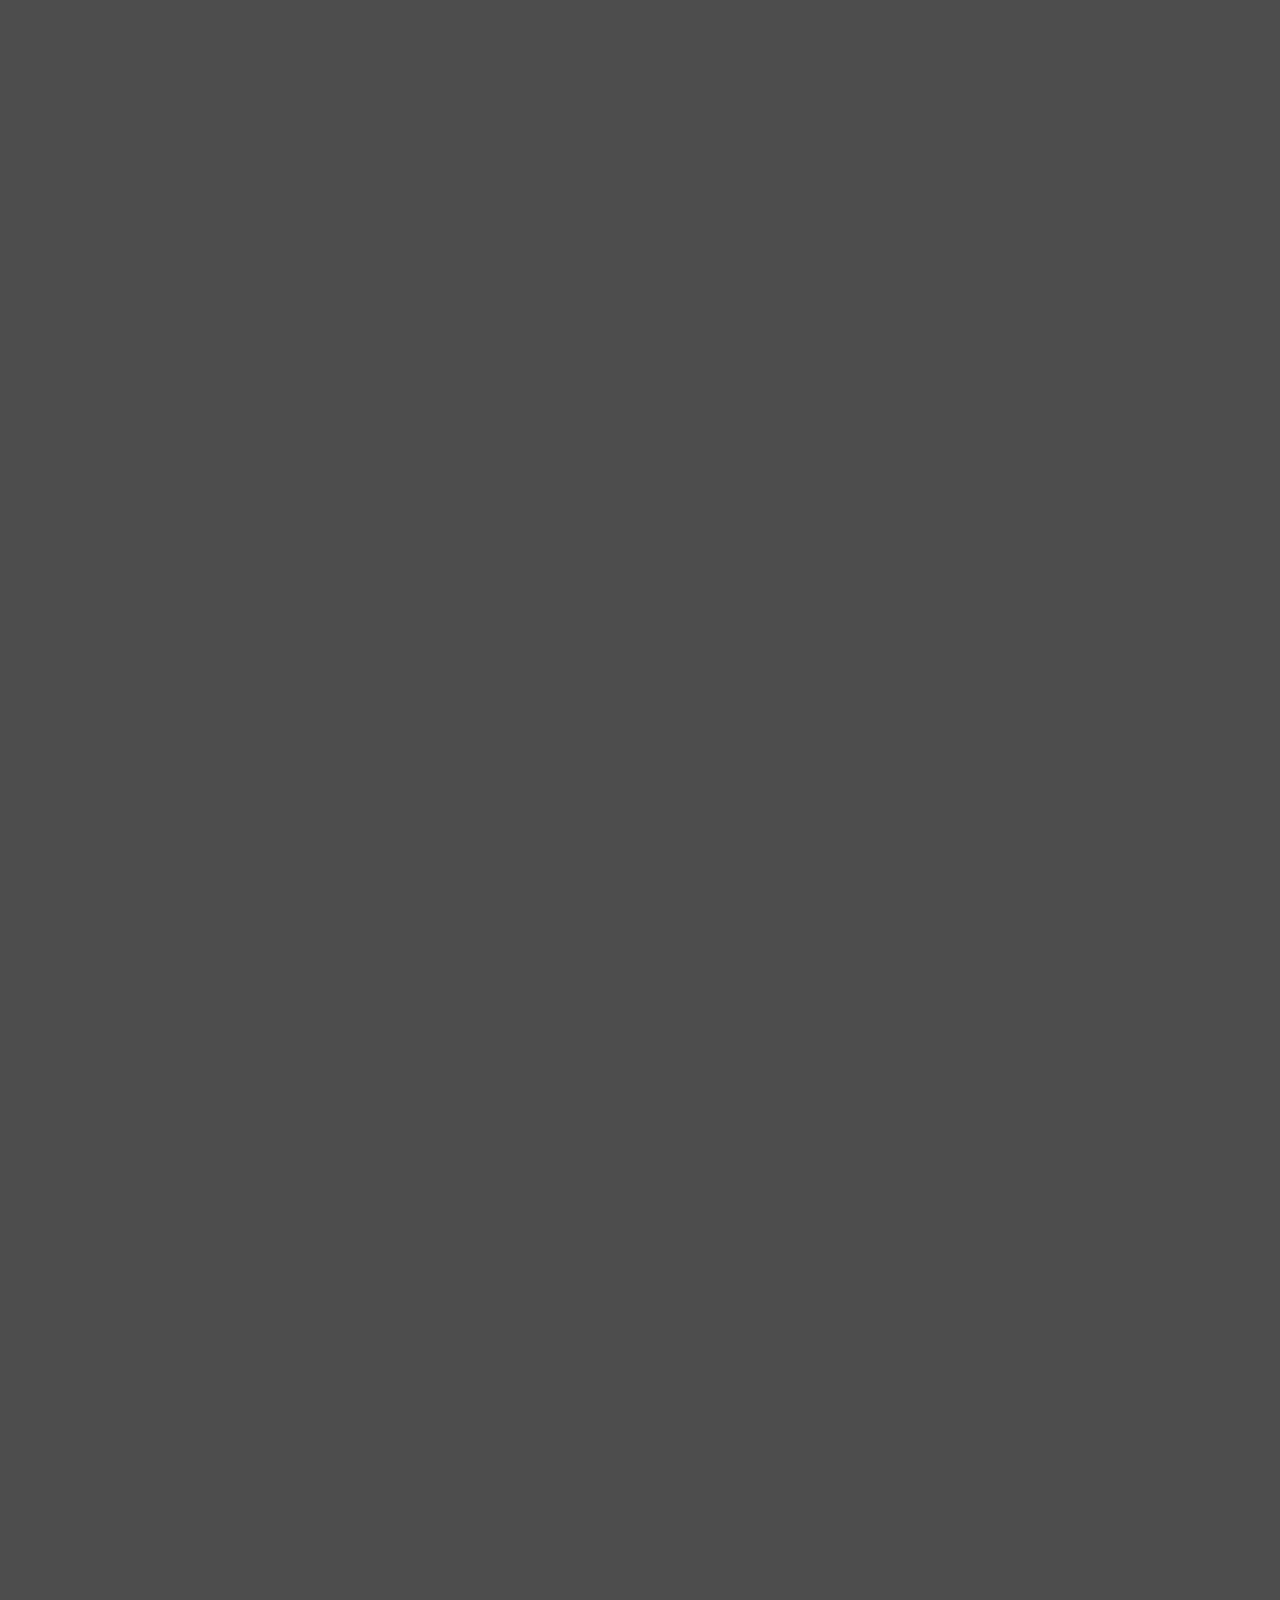
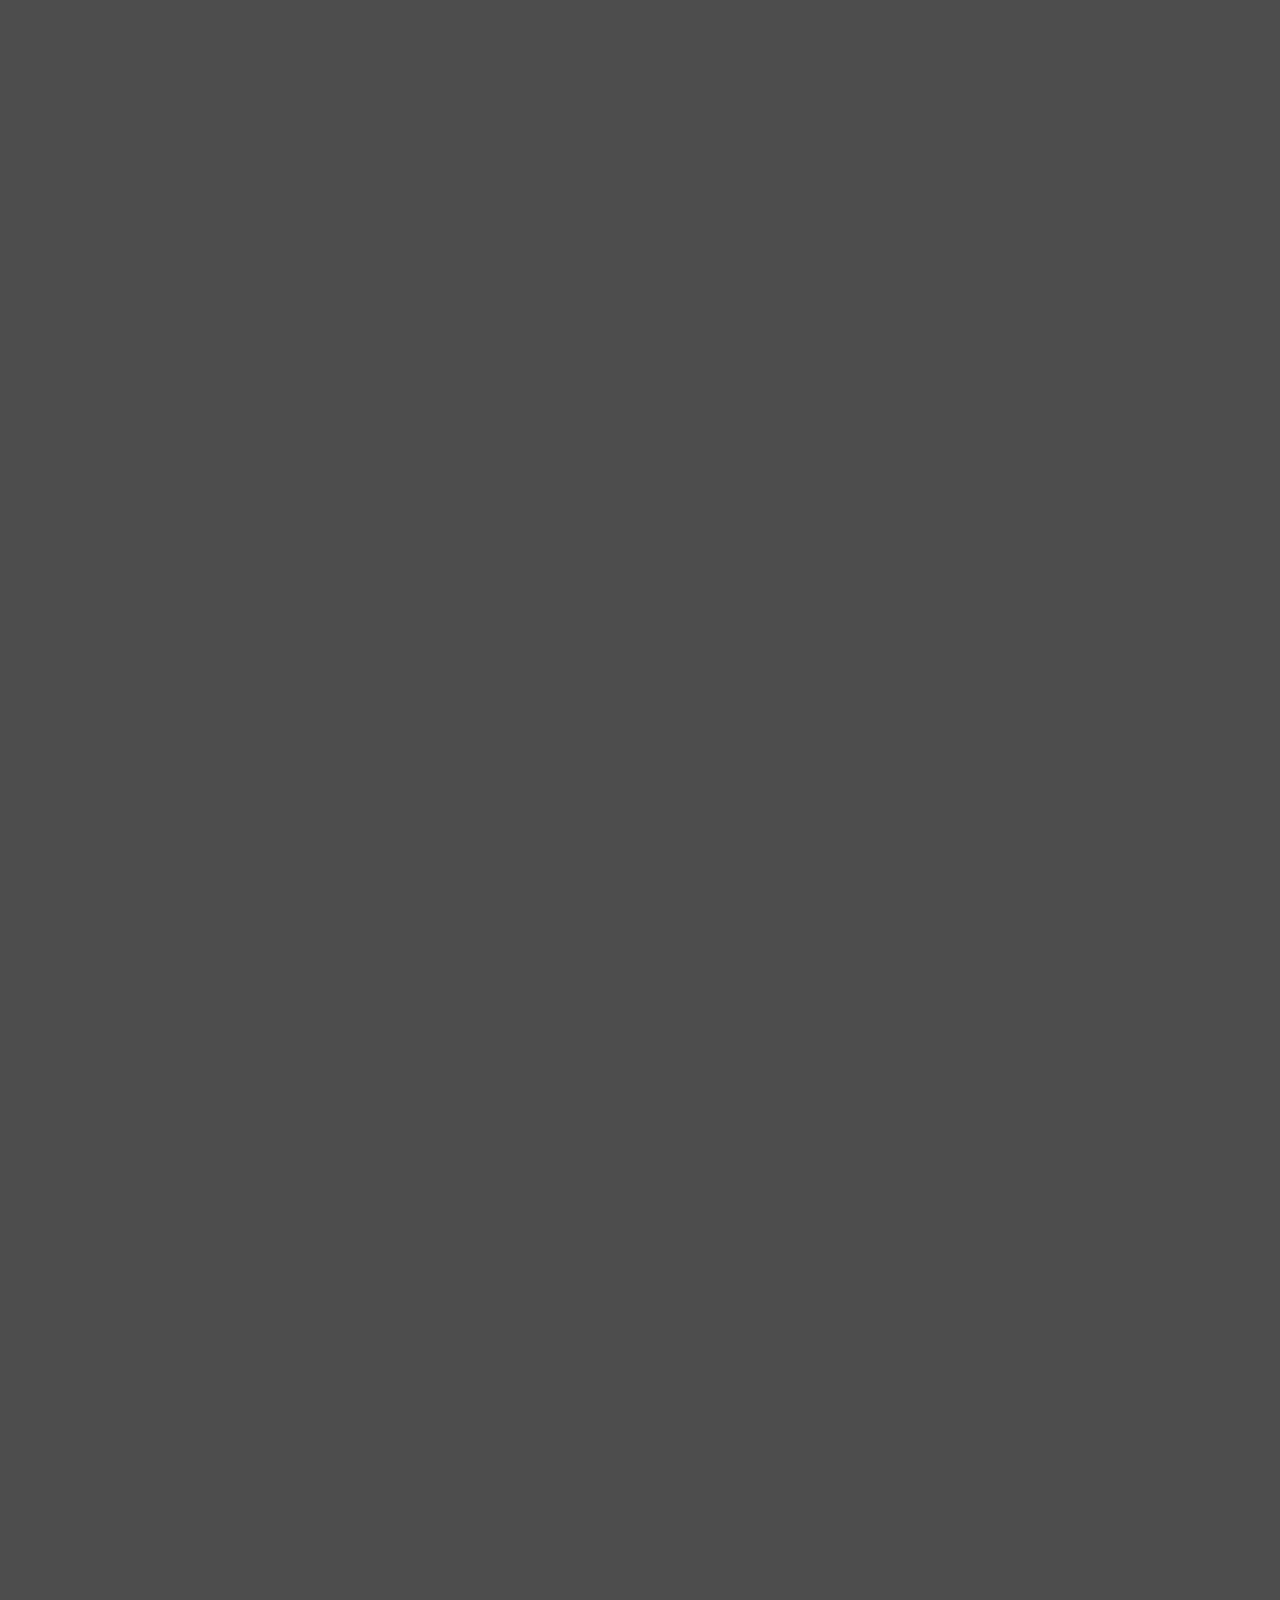
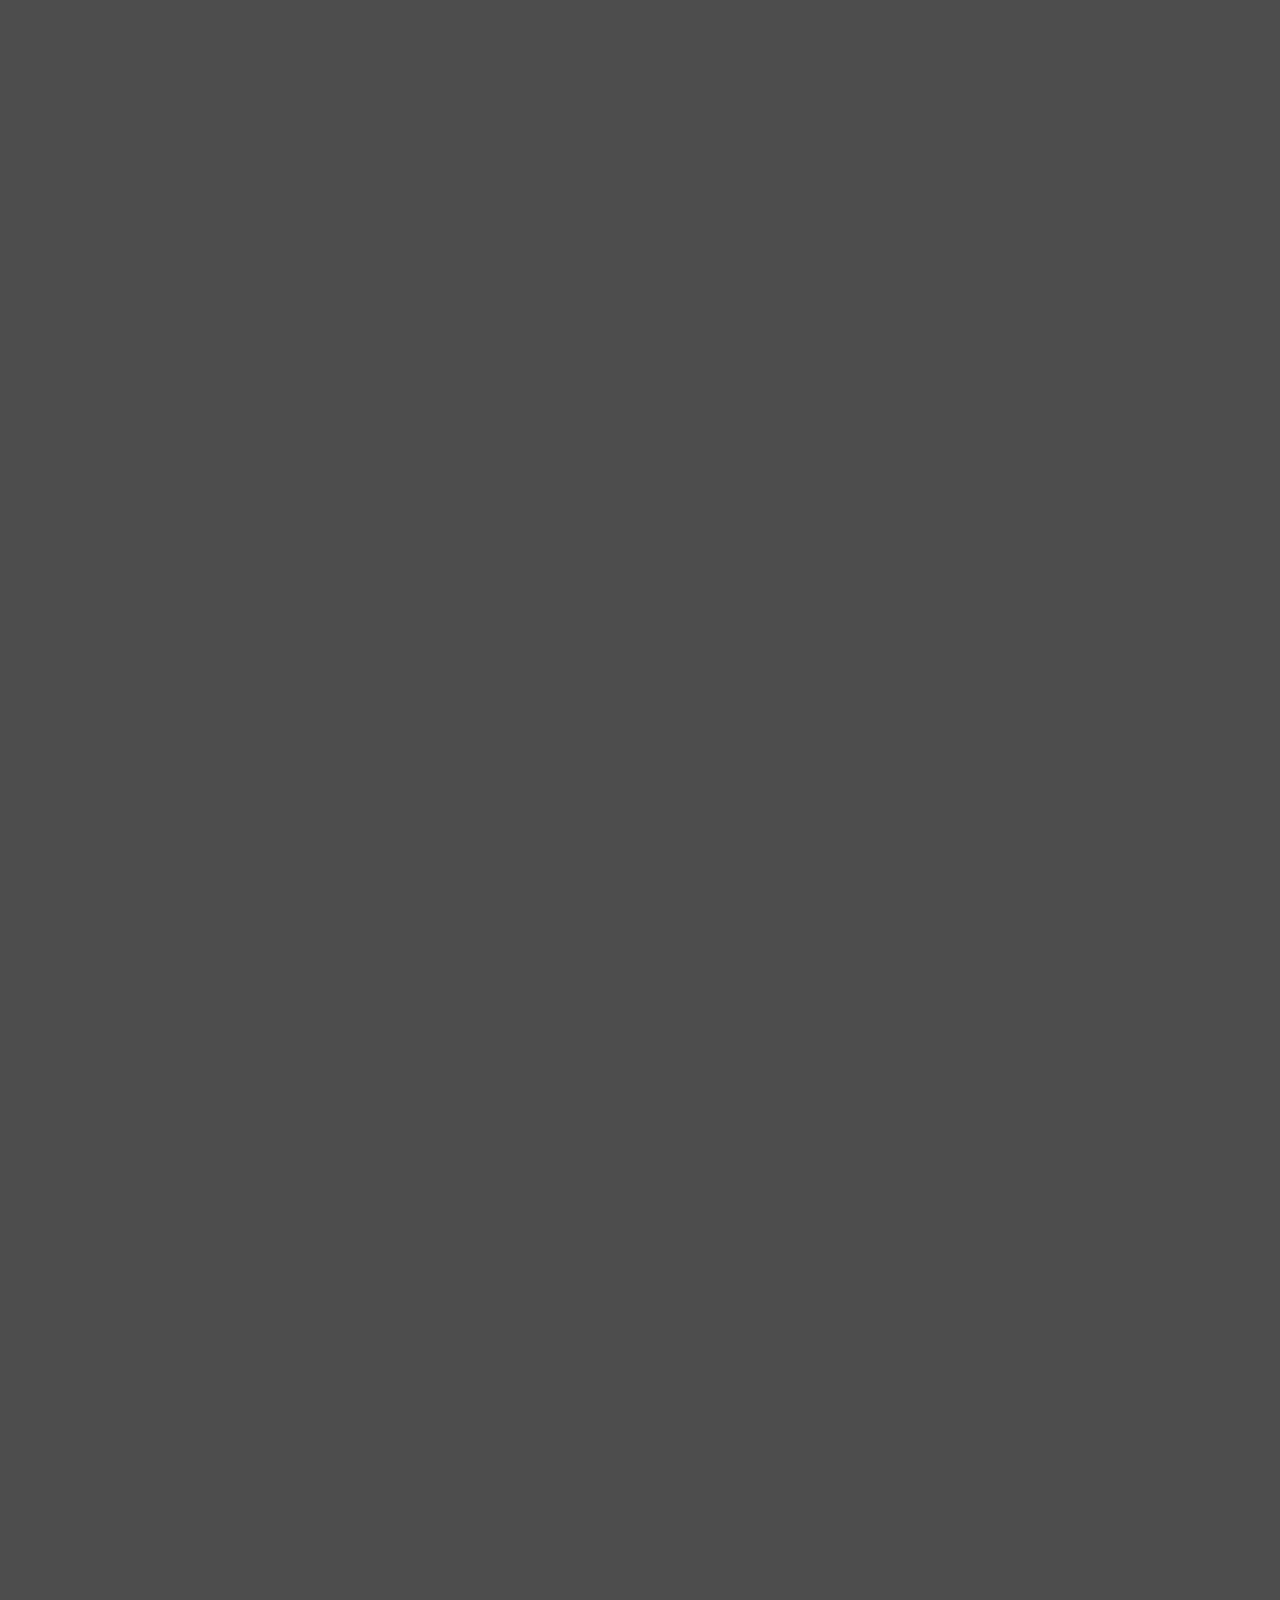
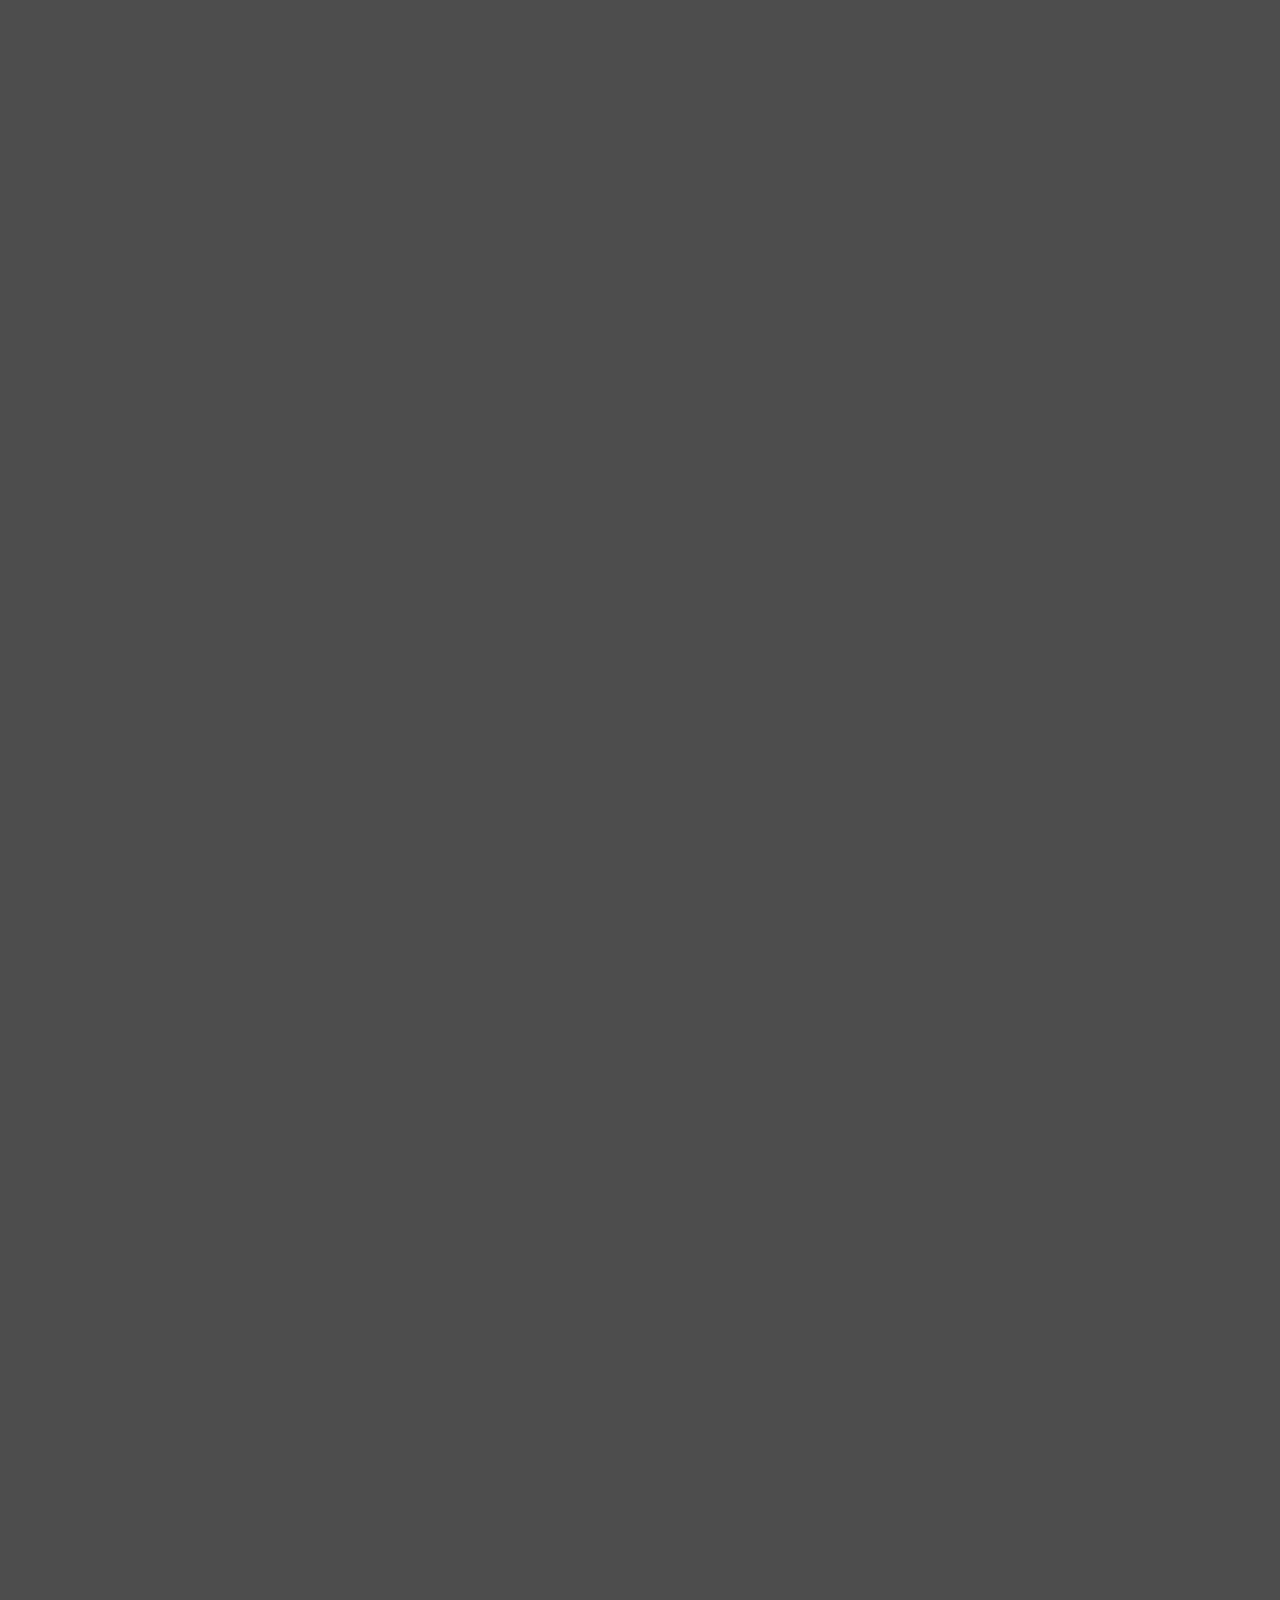
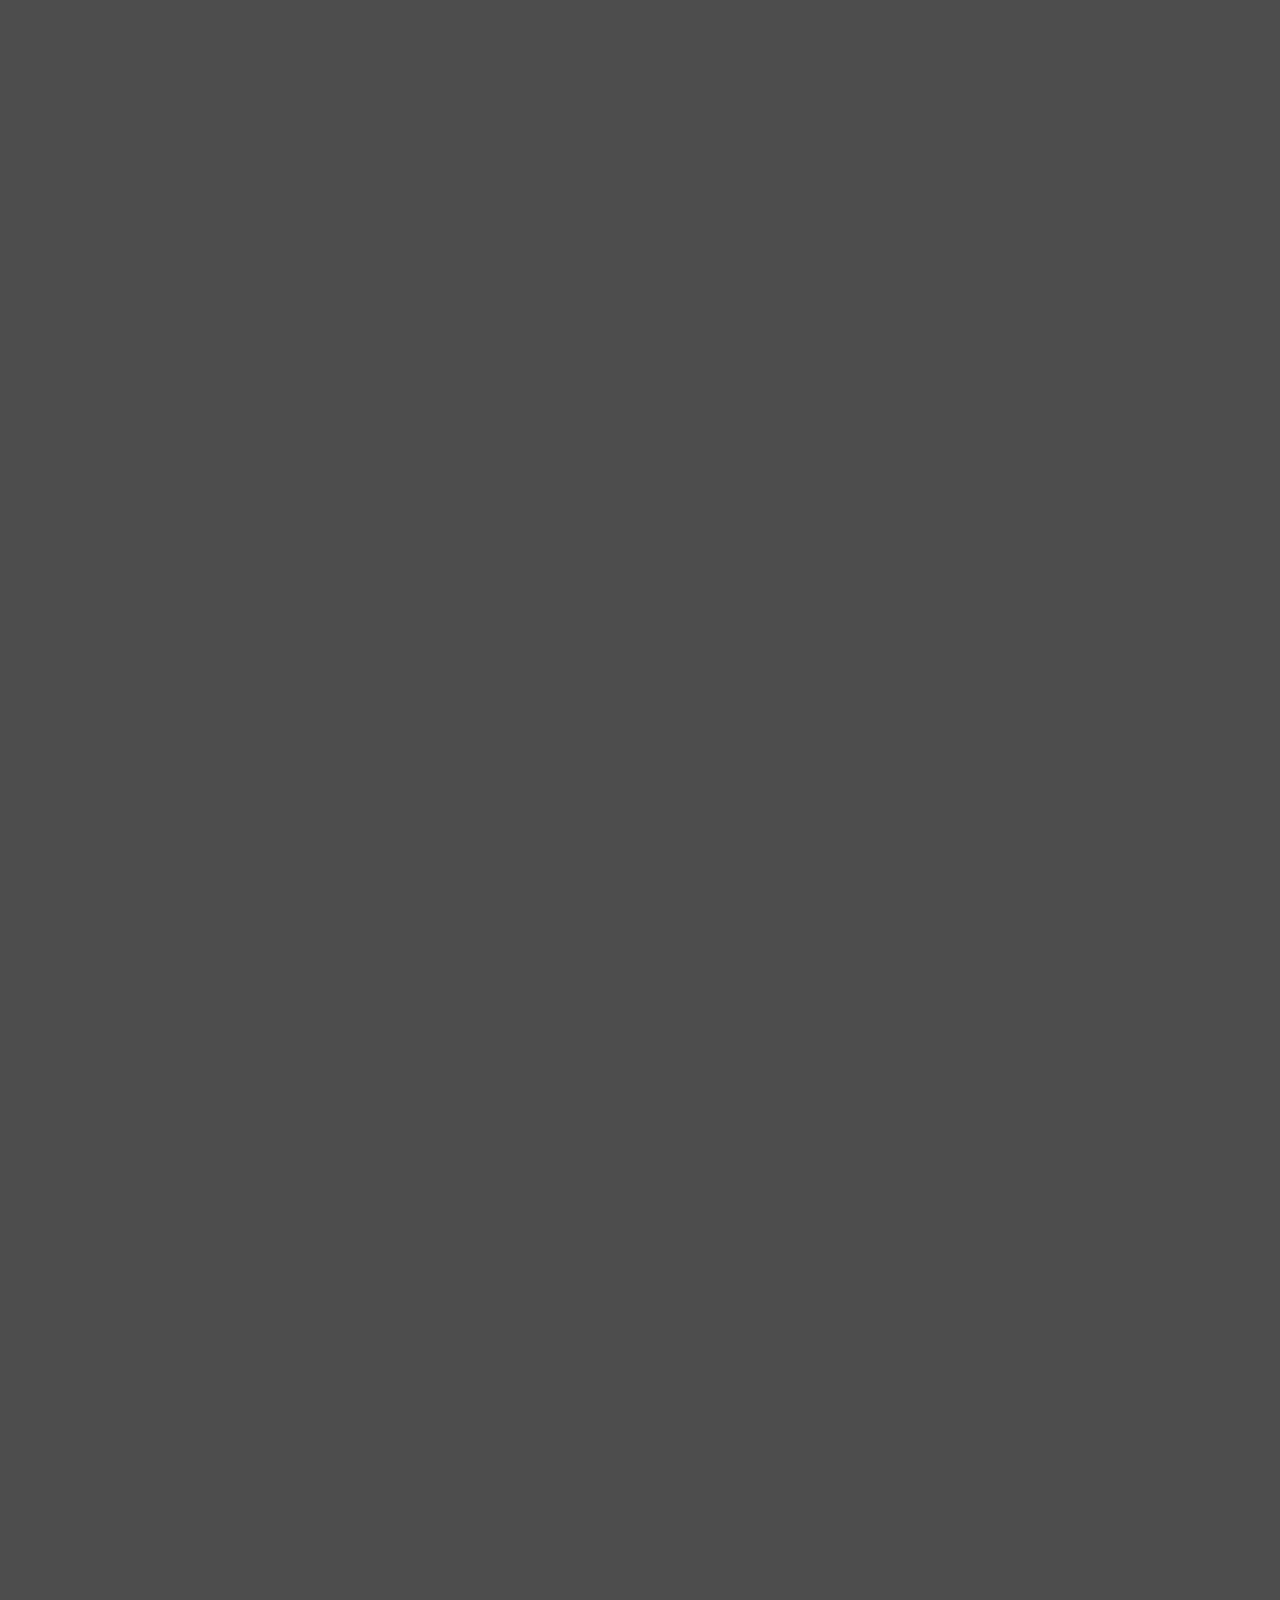
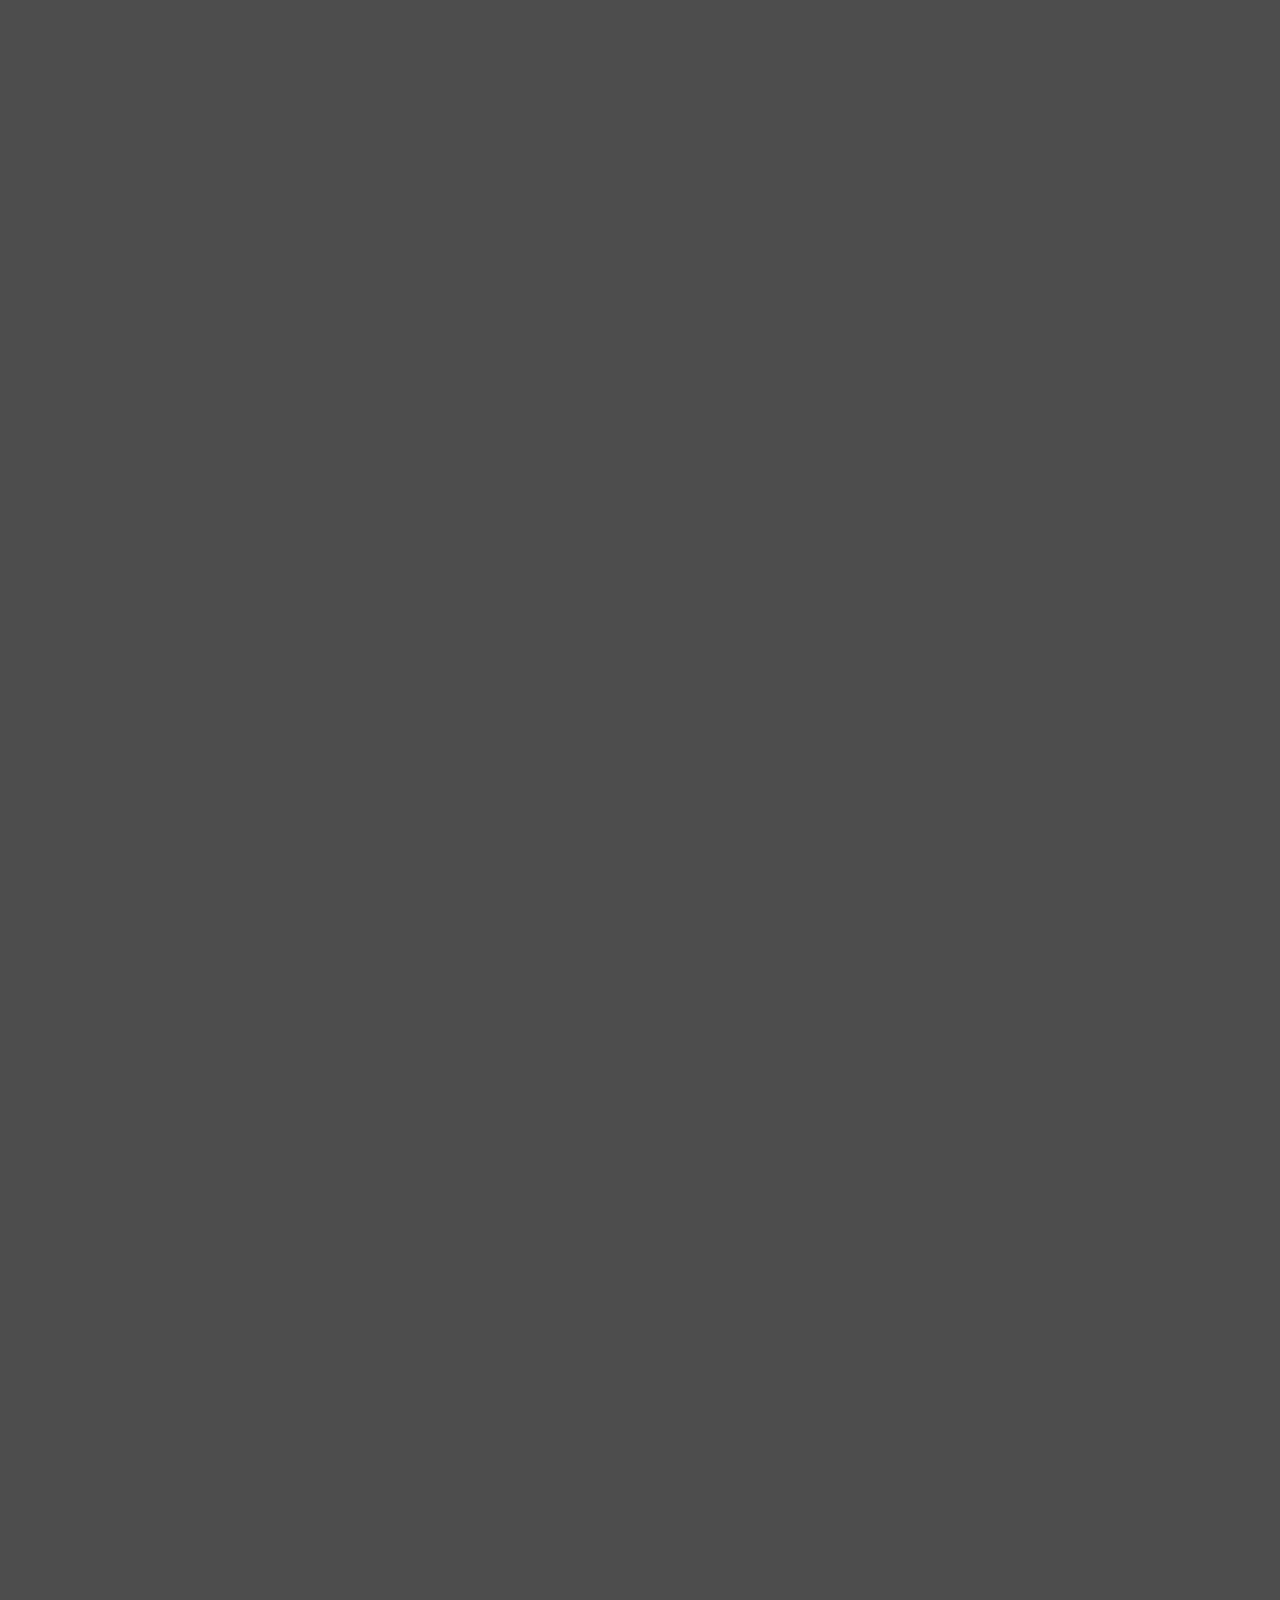
==== commit fb1565c6: "finish welcome page" ====
--- a/index.html
+++ b/index.html
@@ -52,8 +52,14 @@
                 <li class="nav-item">
                   <a class="nav-link text-white" href="contact.html">Contact</a>
                 </li>
-                <li class="nav-item">
-                  <a class="nav-link text-white" href="#">Langues</a>
+                <li class="nav-item dropdown">
+                  <a class="nav-link dropdown-toggle text-white" href="#" id="navbarDropdownMenuLink" data-toggle="dropdown" aria-haspopup="true" aria-expanded="false">
+                    Langues
+                  </a>
+                  <div class="dropdown-menu" aria-labelledby="navbarDropdownMenuLink">
+                    <a class="dropdown-item" id="frTranslator" href="#">Français</a>
+                    <a class="dropdown-item" id="enTranslator" href="#">English</a>
+                  </div>
                 </li>
                 <li class="nav-item">
                   <a class="nav-link text-white" href="connect.php">Connexion</a>
@@ -93,30 +99,30 @@
     </header>
 
     <div class="partenaire d-flex align-items-start flex-column">
-      <h5 class="text-white pt-2 w-25 text-end partenaire-text">Ils nous font confiance !</h5>
+      <h5 class="text-white pt-2 text-end partenaire-text">Ils nous font confiance !</h5>
 
        <!-- CARROUSEL -->
   <div id="carouselExampleControls" class="carousel slide" data-bs-ride="carousel">
     <div class="carousel-inner">
-      <div class="carousel-item active d-flex flex-row bg-white">
-        <img src="img/logo-Leclerc.jpg" class="d-block w-50" alt="">
-        <div class="firsttxt">
-          <h2 class="firsth">Lorem ipsum dolor sit amet consectetur adipisicing elit..</h2>
-          <h4 class="secondh">Lorem, ipsum dolor sit amet consectetur adipisicing elit. Dicta adipisci exercitationem aliquid totam earum.</h4>
-        </div>
-      </div>
-      <div class="carousel-item active d-flex flex-row bg-white">
-        <img src="img/logo-Leclerc.jpg" class="d-block w-50" alt="">
-        <div class="firsttxt">
-          <h2 class="firsth">Lorem ipsum dolor sit amet consectetur adipisicing elit..</h2>
-          <h4 class="secondh">Lorem, ipsum dolor sit amet consectetur adipisicing elit. Dicta adipisci exercitationem aliquid totam earum.</h4>
-        </div>
-      </div>
-      <div class="carousel-item active d-flex flex-row bg-white">
-        <img src="img/logo-Leclerc.jpg" class="d-block w-50" alt="">
-        <div class="firsttxt">
-          <h2 class="firsth">Lorem ipsum dolor sit amet consectetur adipisicing elit..</h2>
-          <h4 class="secondh">Lorem, ipsum dolor sit amet consectetur adipisicing elit. Dicta adipisci exercitationem aliquid totam earum.</h4>
+      <div class="carousel-item active d-flex bg-white">
+        <img src="img/leclerc.png" class="d-block w-50 carousel-img" alt="">
+        <div class="carousel-text">
+          <h3 class="firsth">Lorem ipsum dolor sit amet consectetur adipisicing elit..</h3>
+          <h5 class="secondh">Lorem, ipsum dolor sit amet consectetur adipisicing elit. Dicta adipisci exercitationem aliquid totam earum.</h5>
+        </div>
+      </div>
+      <div class="carousel-item active d-flex bg-white">
+        <img src="img/paul.png" class="d-block w-50 carousel-img" alt="">
+        <div class="carousel-text">
+          <h3 class="firsth">Lorem ipsum dolor sit amet consectetur adipisicing elit..</h3>
+          <h5 class="secondh">Lorem, ipsum dolor sit amet consectetur adipisicing elit. Dicta adipisci exercitationem aliquid totam earum.</h5>
+        </div>
+      </div>
+      <div class="carousel-item active d-flex bg-white">
+        <img src="img/intermarcher_.png" class="d-block w-50 carousel-img" alt="">
+        <div class="carousel-text">
+          <h3 class="firsth">Lorem ipsum dolor sit amet consectetur adipisicing elit..</h3>
+          <h5 class="secondh">Lorem, ipsum dolor sit amet consectetur adipisicing elit. Dicta adipisci exercitationem aliquid totam earum.</h5>
         </div>
       </div>
     </div>
@@ -136,8 +142,9 @@
       <div class="left2">
         <div class="text-environement">
           <h4 class="mb-4">Impact sur l'environnement</h4>
-          <h5>Lorem, ipsum dolor sit amet consectetur adipisicing elit. Dicta adipisci exercitationem aliquid totam earum, blanditiis molestias libero error iure asperiores non porro reiciendis vel unde et commodi officia recusandae ut.</h5>
-          <h6">Lorem, ipsum dolor sit amet consectetur adipisicing elit. Dicta adipisci exercitationem aliquid totam earum, blanditiis molestias libero error iure asperiores non porro reiciendis vel unde et commodi officia recusandae ut.</h6>
+          <h5>Certains se demandent si la voiture électrique est réellement une solution plus écologique ? Si l’achat de cette dernière aide vraiment à diminuer l’empreinte carbone ?</h5>
+          <h6">La réponse est oui, cette invention est l’une des meilleures solutions que l’Homme a trouvé dans la lutte pour la protection de l’environnement en comparaison aux voitures consommant du carburant qui sont connues pour être les plus grands pollueurs et accélèrent donc le réchauffement climatique qui condamne notre jolie planète bleue. Au fur et à mesure du temps, la population s’engage dans la lutte pour le réchauffement climatique qui est nocif, les bornes de rechargement pour voitures électriques n’émettent aucune matière nocive.
+          </h6>
         </div>
       </div>
       <img class="img-environement" src="img/pexels-gustavo-fring-4005049.jpg" alt="">
@@ -151,49 +158,16 @@
           </div>
           <div class="right">
             <div class="text-environement">
-              <h4>Lorem ipsum dolor sit amet consectetur adipisicing elit. Quia beatae veniam perspiciatis.</h4>
-              <h6>Lorem, ipsum dolor sit amet consectetur adipisicing elit. Dicta adipisci exercitationem aliquid totam earum, blanditiis molestias libero error iure asperiores non porro reiciendis vel unde et commodi officia recusandae ut.</h6>
+              <h4>Un renseignement ? Une demande ?</h4>
+              <h6 class="mb-5 textalt">Nos équipes reste disponible pour vous afin de répondre à toutes vos questions et demandes.</h6>
             </div>
-            <div>
+            <div class="contactbtnpost">
               <button><div class="contactbtn">Contact</div></button>
             </div>
           </div>
         </div>
       </section>
     </div>
-    <!-- <div class="bgcolor">
-      <section class="sec2">
-        <div class="bloc2">
-        <div class="left2">
-          <div class="firsttxt2">
-            <h2 class="firsth2">Impact sur l'environnement</h2>
-            <h3 class="secondh2">Lorem, ipsum dolor sit amet consectetur adipisicing elit. Dicta adipisci exercitationem aliquid totam earum, blanditiis molestias libero error iure asperiores non porro reiciendis vel unde et commodi officia recusandae ut.</h3>
-            <h4 class="thirdh2">Lorem, ipsum dolor sit amet consectetur adipisicing elit. Dicta adipisci exercitationem aliquid totam earum, blanditiis molestias libero error iure asperiores non porro reiciendis vel unde et commodi officia recusandae ut.</h4>
-          </div>
-        </div>
-        <div class="right2">
-          <img src="/Station-Supervisor/img/recharge 4 .jpg" class="img2">
-        </div>
-        </div>
-      </section>
-    </div>
-    
-      <section class="sec3">
-        <div class="bloc3">
-          <div class="left3">
-            <img src="#" class="img3">
-          </div>
-          <div class="right3">
-            <div class="firsttxt">
-              <h2 class="firsth3">Lorem ipsum dolor sit amet consectetur adipisicing elit. Quia beatae veniam perspiciatis.</h2>
-              <h4 class="secondh3">Lorem, ipsum dolor sit amet consectetur adipisicing elit. Dicta adipisci exercitationem aliquid totam earum, blanditiis molestias libero error iure asperiores non porro reiciendis vel unde et commodi officia recusandae ut.</h4>
-            </div>
-            <div class="button">
-              <button class="button1">Découvrir notre service</button>
-            </div>
-          </div>
-        </div>
-      </section> -->
 
     <footer class="bg-platine-rev">
       <article class="d-flex flex-row align-items-center footer-card">
@@ -203,10 +177,10 @@
           <h6 class="text-white">Contact</h6>
           <div class="d-flex flex-column">
             <a class="link text-white" href="#">Formulaire</a>
-            <div class="d-flex flex-row">
+            <div class="d-flex flex-row icones">
               <a class="link" href="https://www.instagram.com"><img class="footer-icone" src="img/instavertglowdefou.png" alt=""></a>
-              <a class="link" href="https://fr-fr.facebook.com"><img class="footer-icone" src="img/icons8-facebook-entouré-128.png" alt=""></a></a>
-              <a class="link" href="https://fr.linkedin.com"><img class="footer-icone" src="img/icons8-linkedin-128.png" alt=""></a>
+              <a class="link" href="https://fr-fr.facebook.com"><img class="footer-icone" src="img/facebook.png" alt=""></a></a>
+              <a class="link" href="https://fr.linkedin.com"><img class="footer-icone" src="img/linkedin.png" alt=""></a>
             </div>
           </div>
         </section>
@@ -226,7 +200,7 @@
           </div>
           </section>
         <section class="footer-block d-flex flex-column">
-          <h6 class="text-white">Connexion</h6>
+          <h6 class="text-white text-decoration-underline text-">Connexion</h6>
           <div class="d-flex flex-column">
             <a class="link text-white" href="connect.php">Client</a>
           </div>
@@ -241,11 +215,9 @@
       integrity="sha384-Xe+8cL9oJa6tN/veChSP7q+mnSPaj5Bcu9mPX5F5xIGE0DVittaqT5lorf0EI7Vk"
       crossorigin="anonymous"
     ></script>
-    <script
-      src="https://cdn.jsdelivr.net/npm/bootstrap@5.2.0/dist/js/bootstrap.min.js"
-      integrity="sha384-ODmDIVzN+pFdexxHEHFBQH3/9/vQ9uori45z4JjnFsRydbmQbmL5t1tQ0culUzyK"
-      crossorigin="anonymous"
-    ></script>
+    <script src="https://code.jquery.com/jquery-3.2.1.slim.min.js" integrity="sha384-KJ3o2DKtIkvYIK3UENzmM7KCkRr/rE9/Qpg6aAZGJwFDMVNA/GpGFF93hXpG5KkN" crossorigin="anonymous"></script>
+<script src="https://cdn.jsdelivr.net/npm/popper.js@1.12.9/dist/umd/popper.min.js" integrity="sha384-ApNbgh9B+Y1QKtv3Rn7W3mgPxhU9K/ScQsAP7hUibX39j7fakFPskvXusvfa0b4Q" crossorigin="anonymous"></script>
+<script src="https://cdn.jsdelivr.net/npm/bootstrap@4.0.0/dist/js/bootstrap.min.js" integrity="sha384-JZR6Spejh4U02d8jOt6vLEHfe/JQGiRRSQQxSfFWpi1MquVdAyjUar5+76PVCmYl" crossorigin="anonymous"></script>
     <script src="js/main.js"></script>
   </body>
 </html>
--- a/css/main.css
+++ b/css/main.css
@@ -237,6 +237,8 @@
 
   }
 
+
+
 .bloc1{
   display: flex;
   width: 80%;
@@ -250,6 +252,7 @@
 .text-environement {
   color: #fff;
   margin-right: 7vw;
+  width: 45vw;
 }
 
 .services {
@@ -381,9 +384,6 @@
 .img-carousel {
   height: 15vh;
 }
-.carousel-inner {
-  width: 100vw;
-}
 
 .carousel-control-next{
   margin-left: 20vw;
@@ -393,12 +393,21 @@
   margin-right: 20vw;
 }
 
-.carousel-inner{
+.carousel-inner {
   width: 50%;
   margin: auto;
   margin-top: 10vh;
   margin-bottom: 5vh;
 }
+.carousel-text {
+  margin-top: 2vh;
+}
+
+.carousel-inner .carousel-item {
+  border-radius: 10px;
+  flex-direction: row;
+}
+
 .partenaire{
   text-align: center;
   height: 75vh;
@@ -411,7 +420,10 @@
 line-height: 31px;
 letter-spacing: 0em;
 text-align: center;
-
+width: 25%;
+}
+.textalt {
+  width: 50vw;
 }
 
 @media screen and (max-width:991px) {
@@ -501,9 +513,12 @@
     margin-bottom: 7vh;
   }
 
+  .partenaire-text {
+    width: 75vw;
+  }
+
   .left{
-    margin: auto;
-    width: 80%;
+    margin-right: none;
   }
 
   .right2{
@@ -513,6 +528,49 @@
 
   .sec2{
     width: 100%;
+  }
+
+  .img-carousel {
+    height: 15vh;
+  }
+  
+  .carousel-control-next{
+    margin-left: 20vw;
+  }
+  
+  .carousel-control-prev{
+    margin-right: 20vw;
+  }
+  
+  .carousel-inner {
+    width: 50%;
+    margin: auto;
+    margin-top: 10vh;
+    margin-bottom: 5vh;
+  }
+  .carousel-inner .carousel-item {
+    border-radius: 10px;
+    flex-direction: column;
+  }
+  .text-environement {
+    width: 96vw;
+    text-align: center;
+    margin-right: 2vw;
+    margin-left: 2vw; 
+  }
+  .textalt {
+    width: 94vw;
+  }
+  .img-environement{
+    width: 100vw;
+  }
+  .contactbtnpost {
+    display: flex;
+    justify-content: center;
+  }
+  .icones {
+    flex-basis: 100%;
+    height: 0;
   }
 }
 /* ==========================================================================
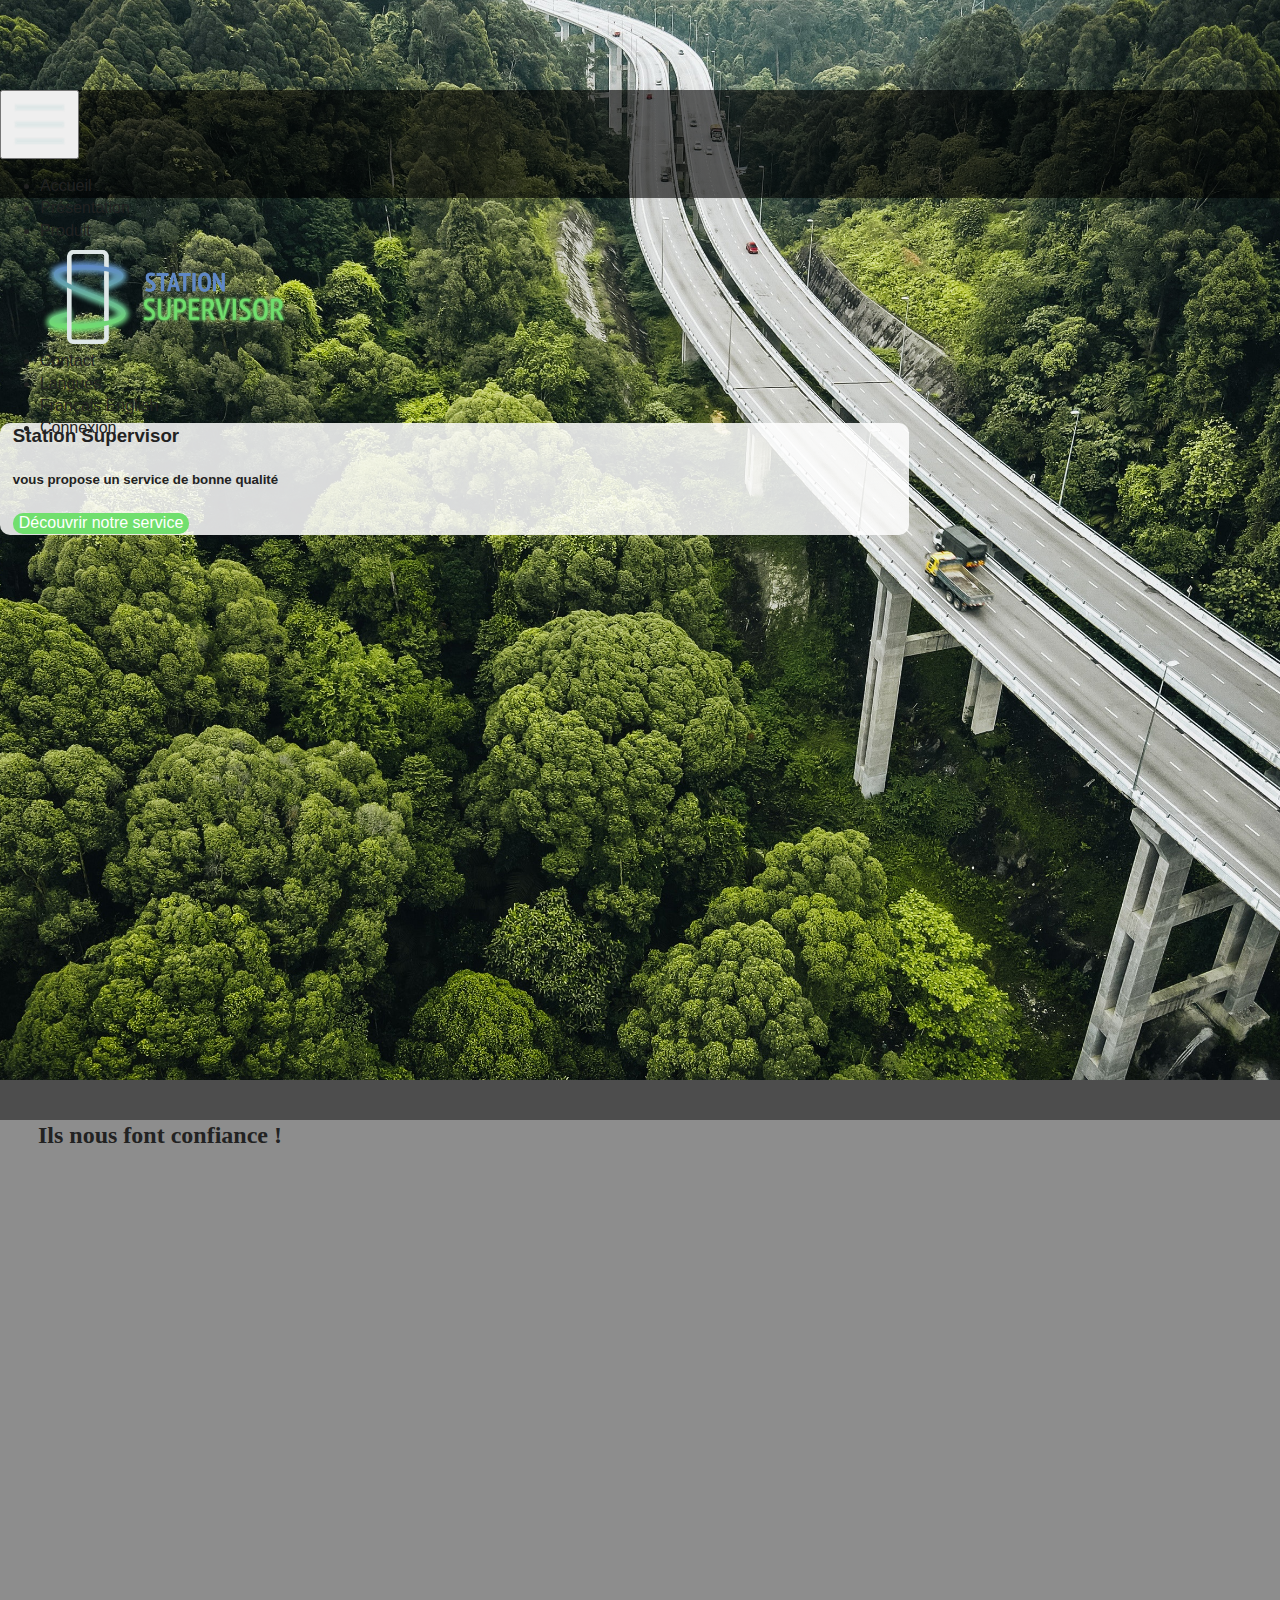
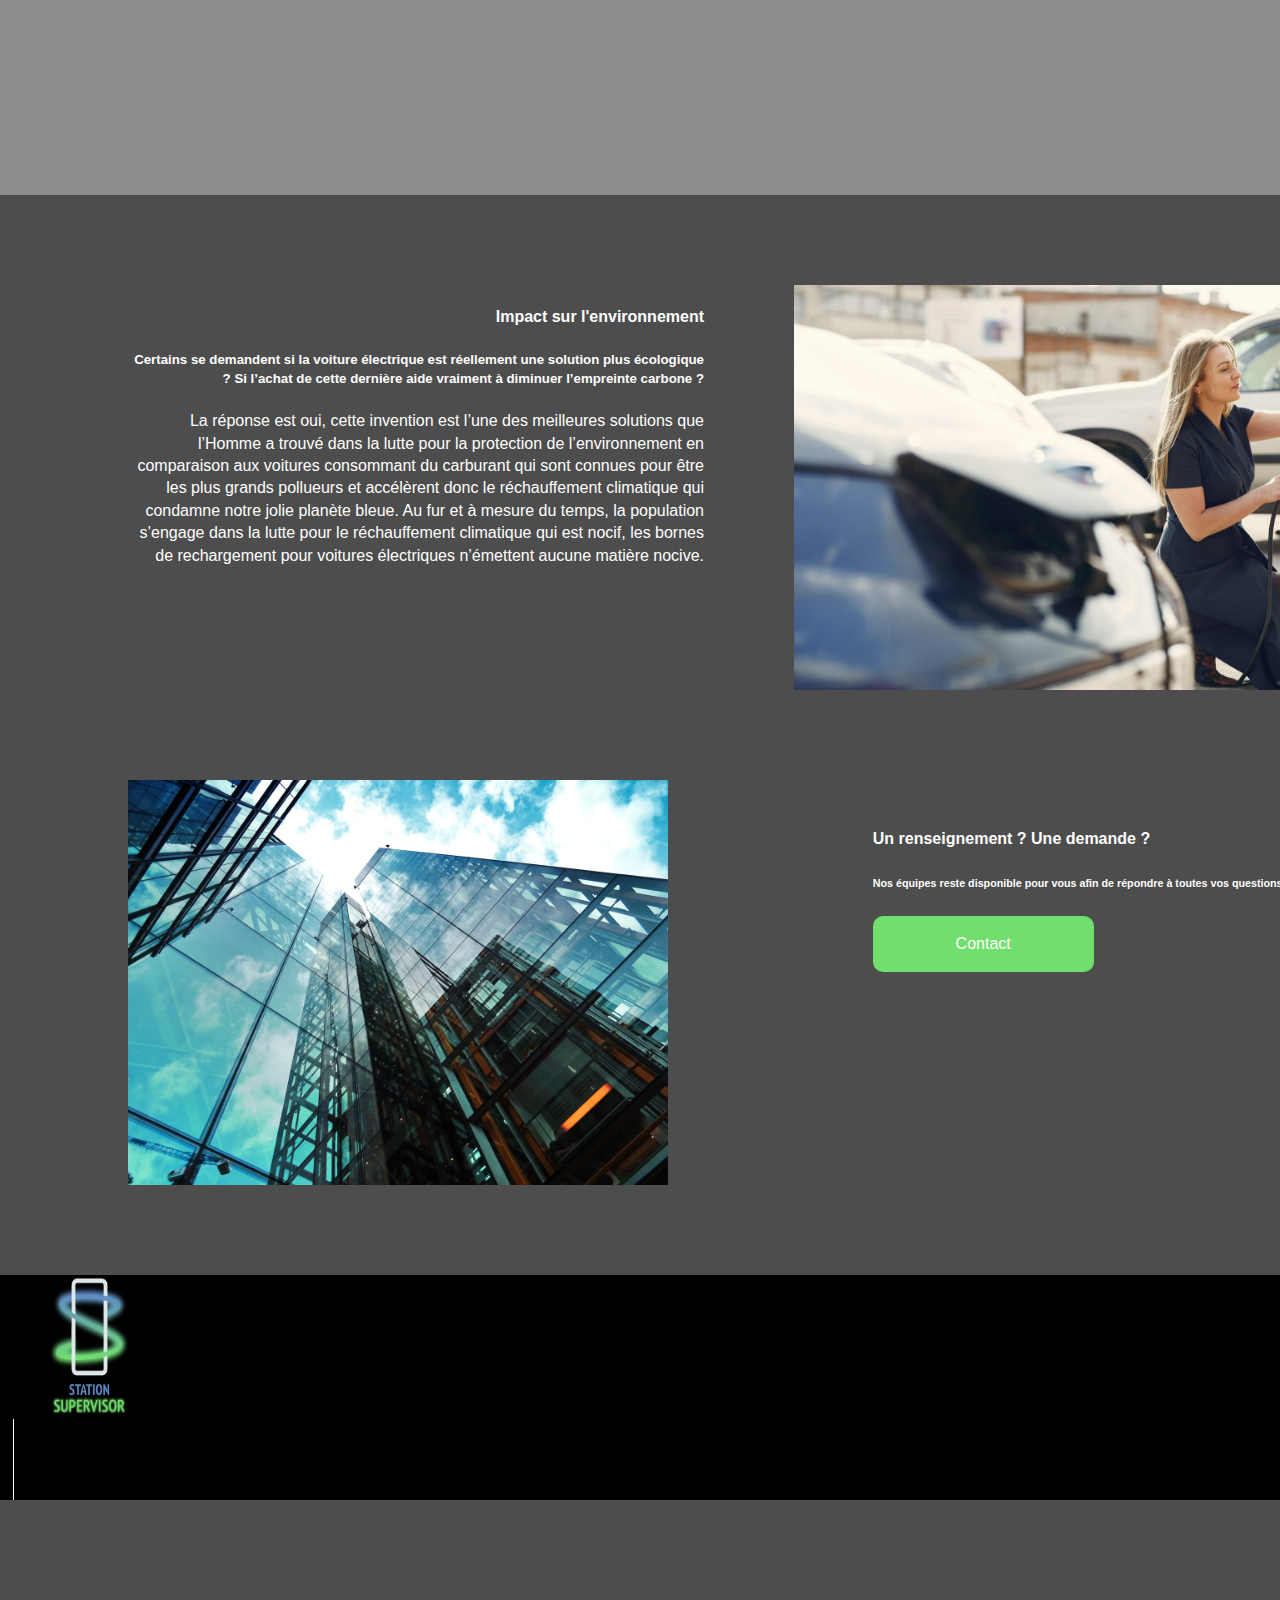
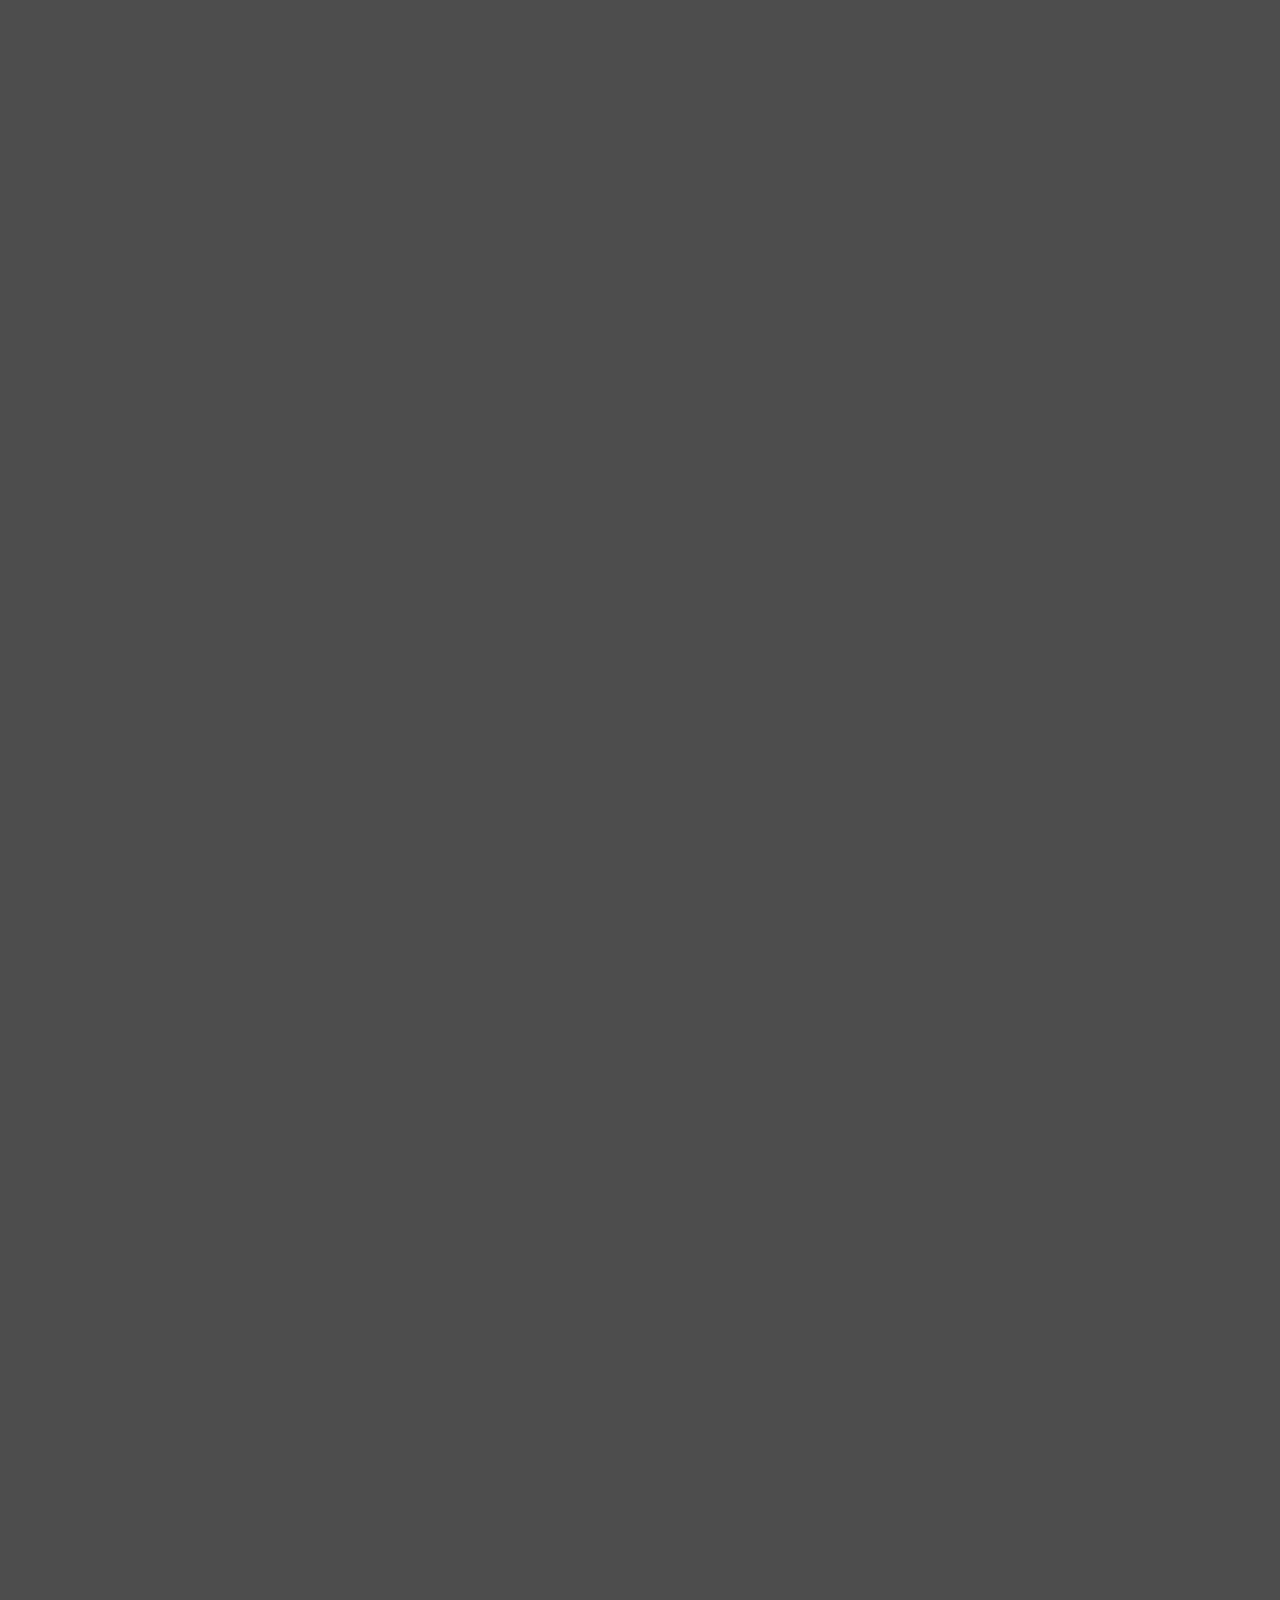
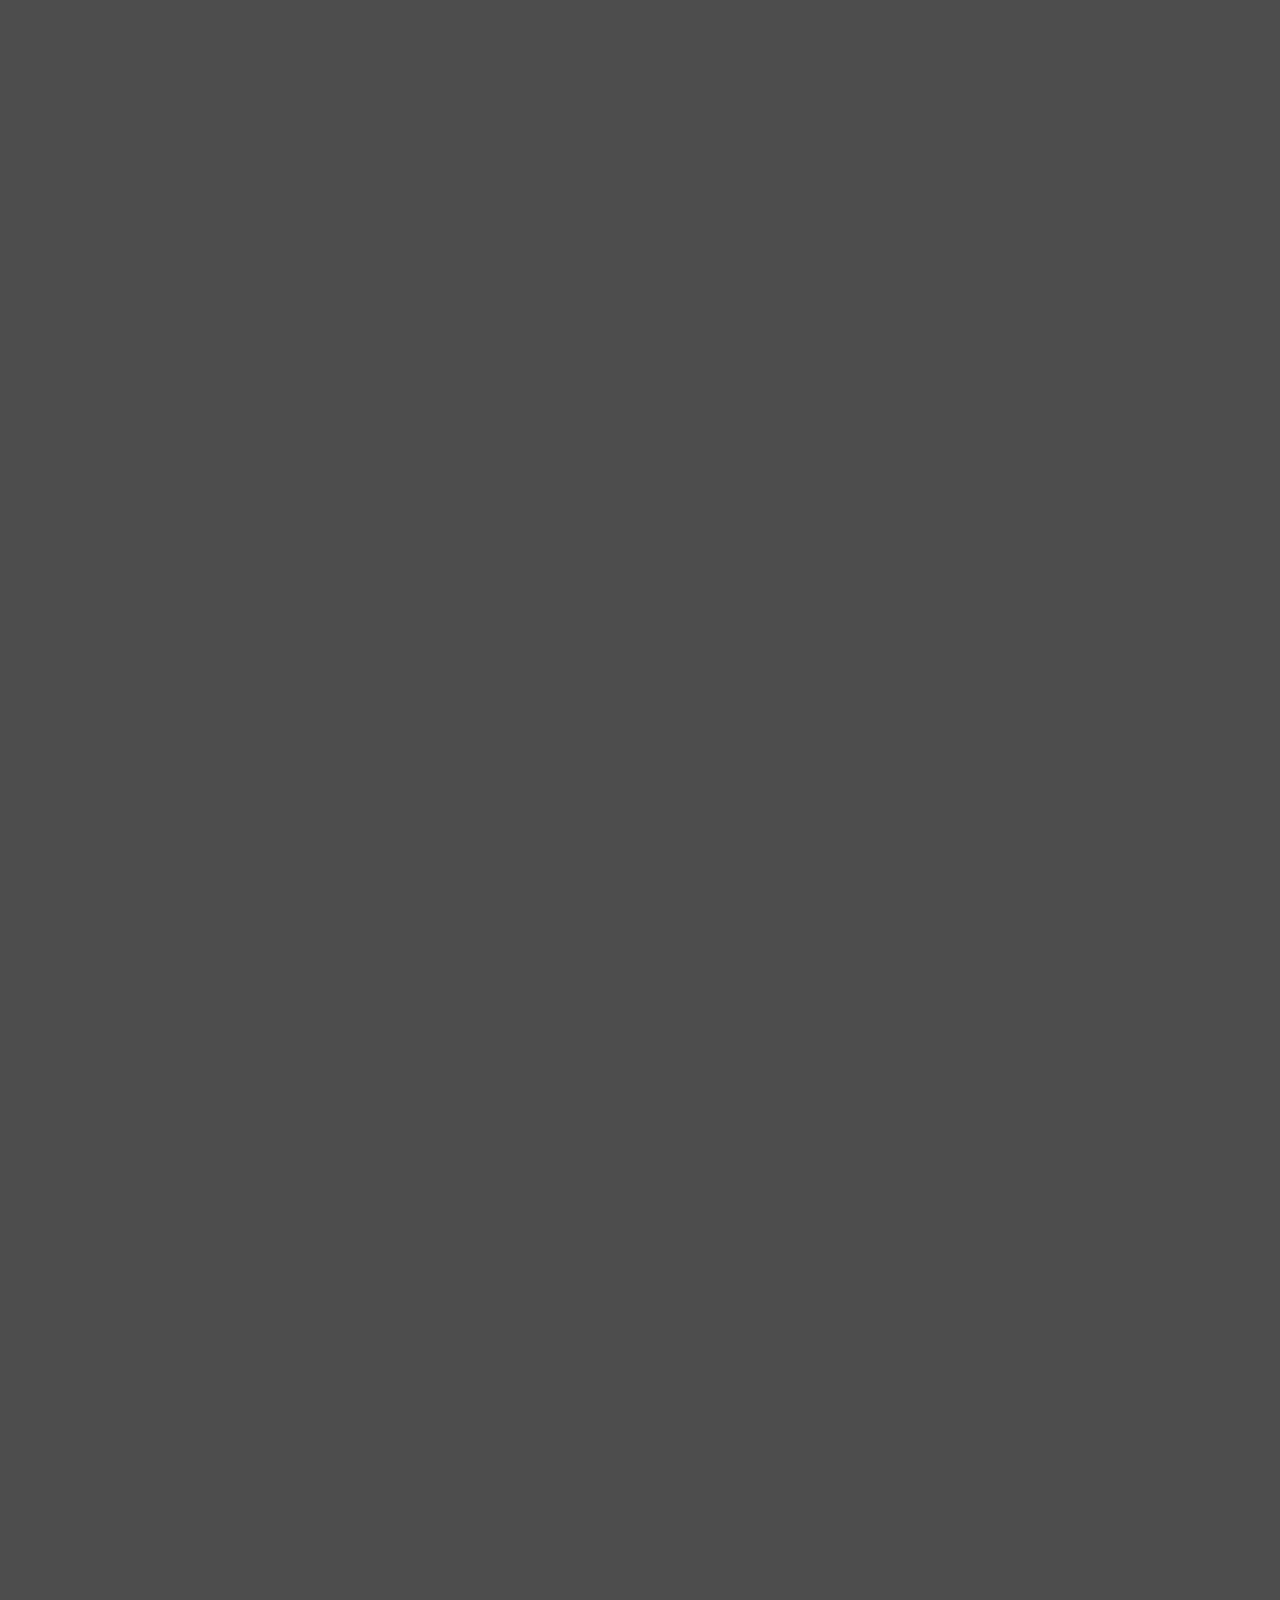
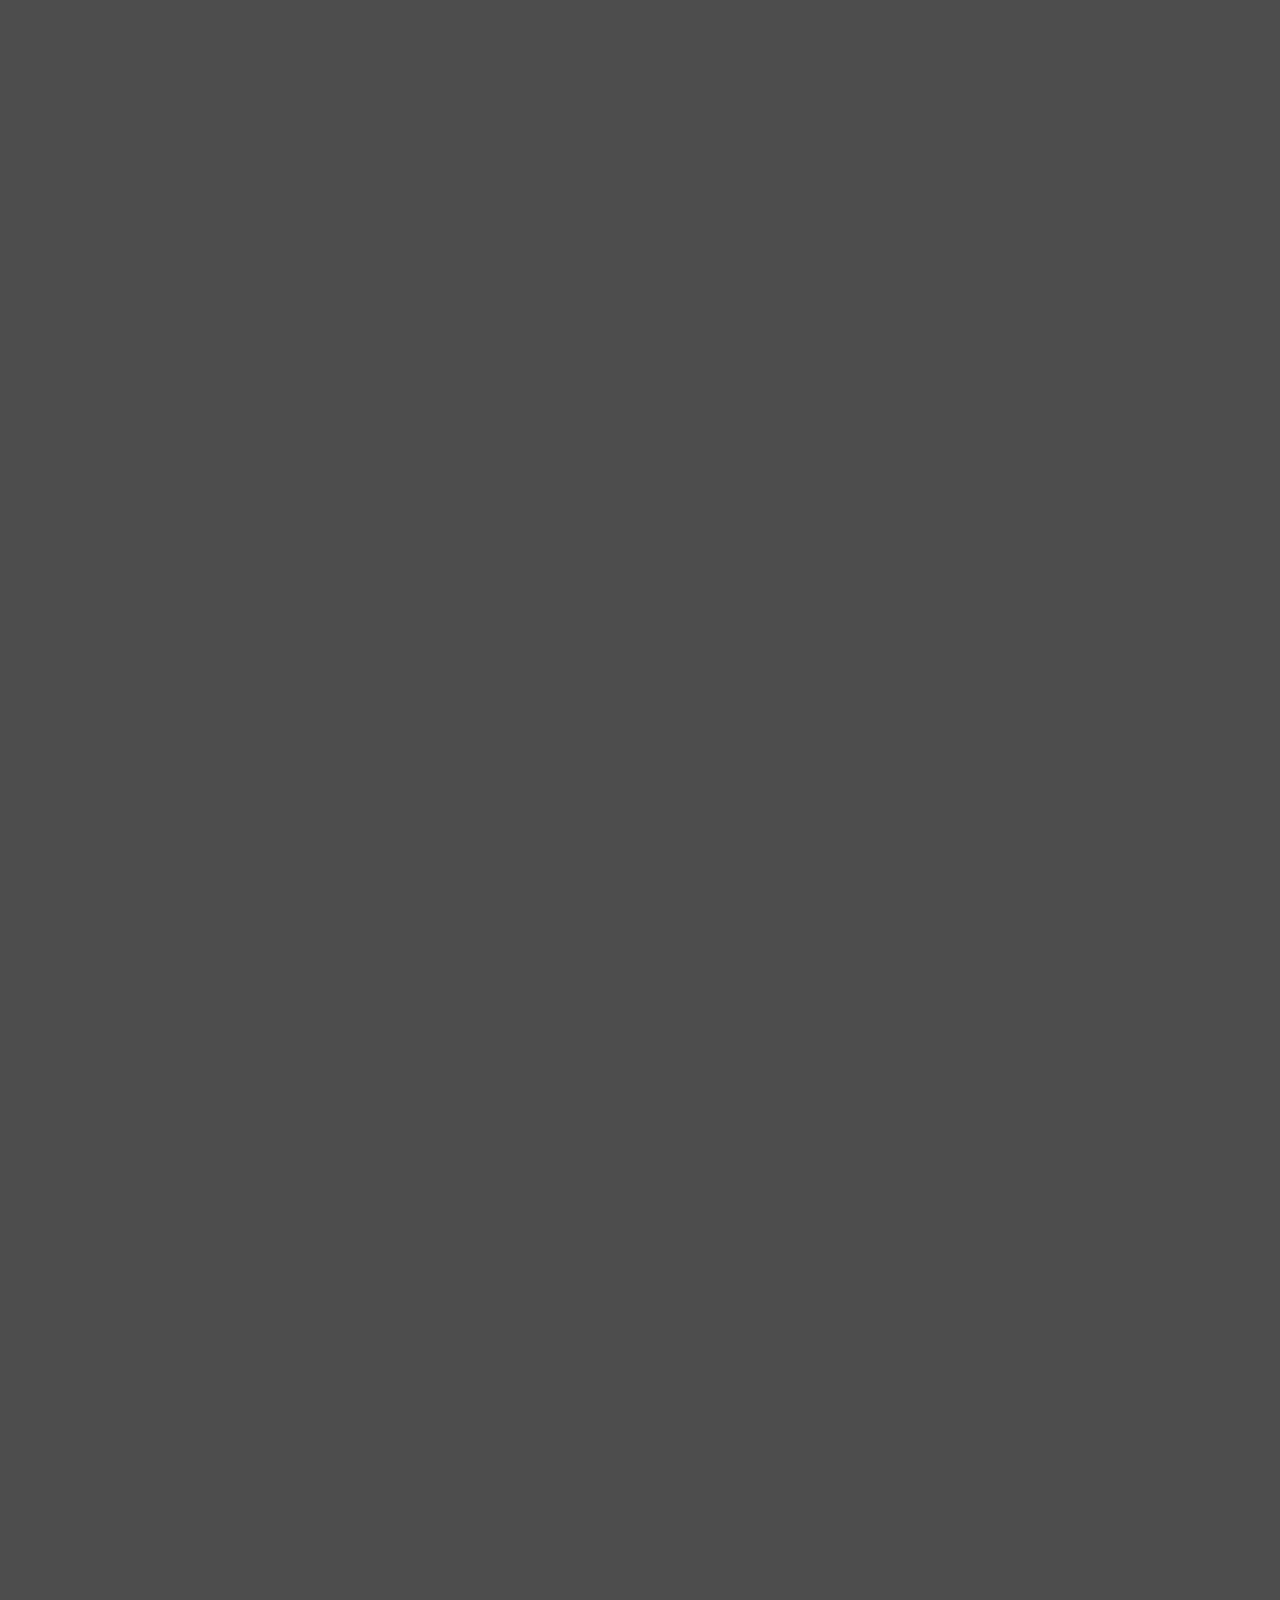
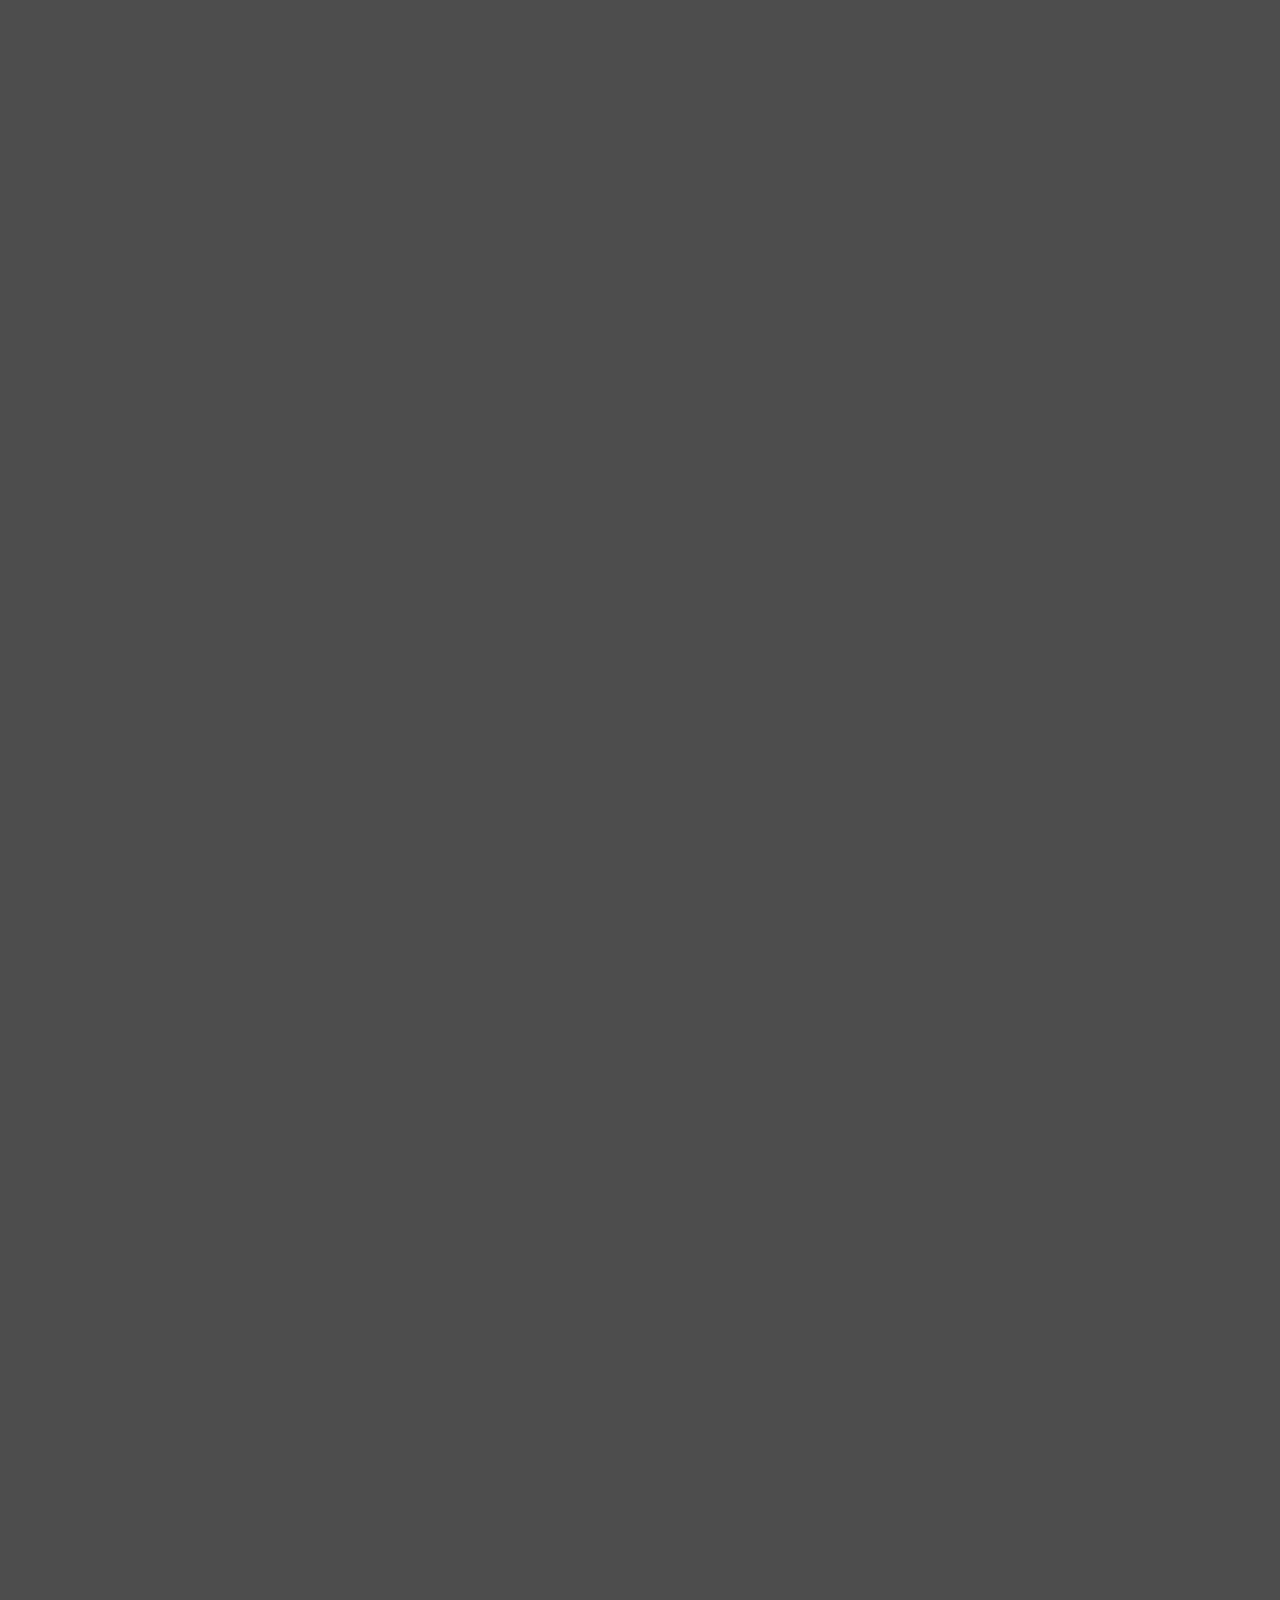
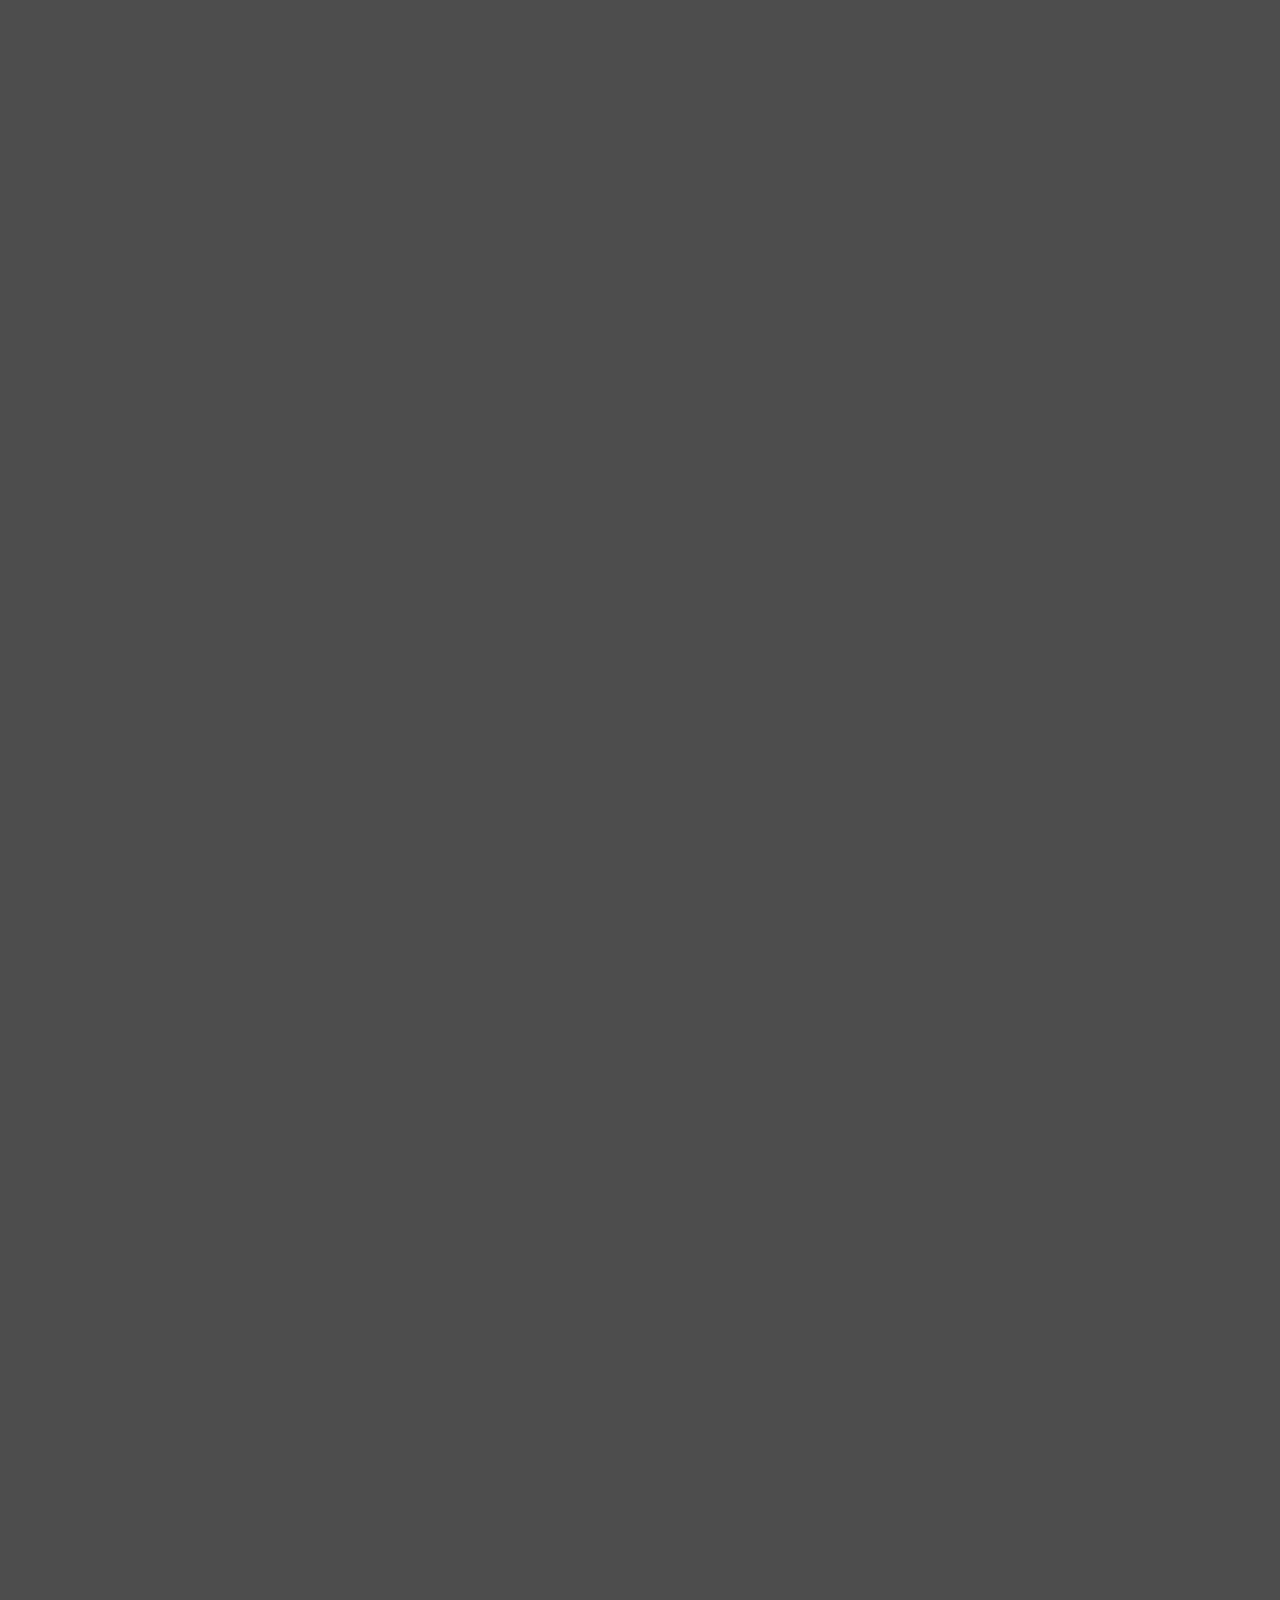
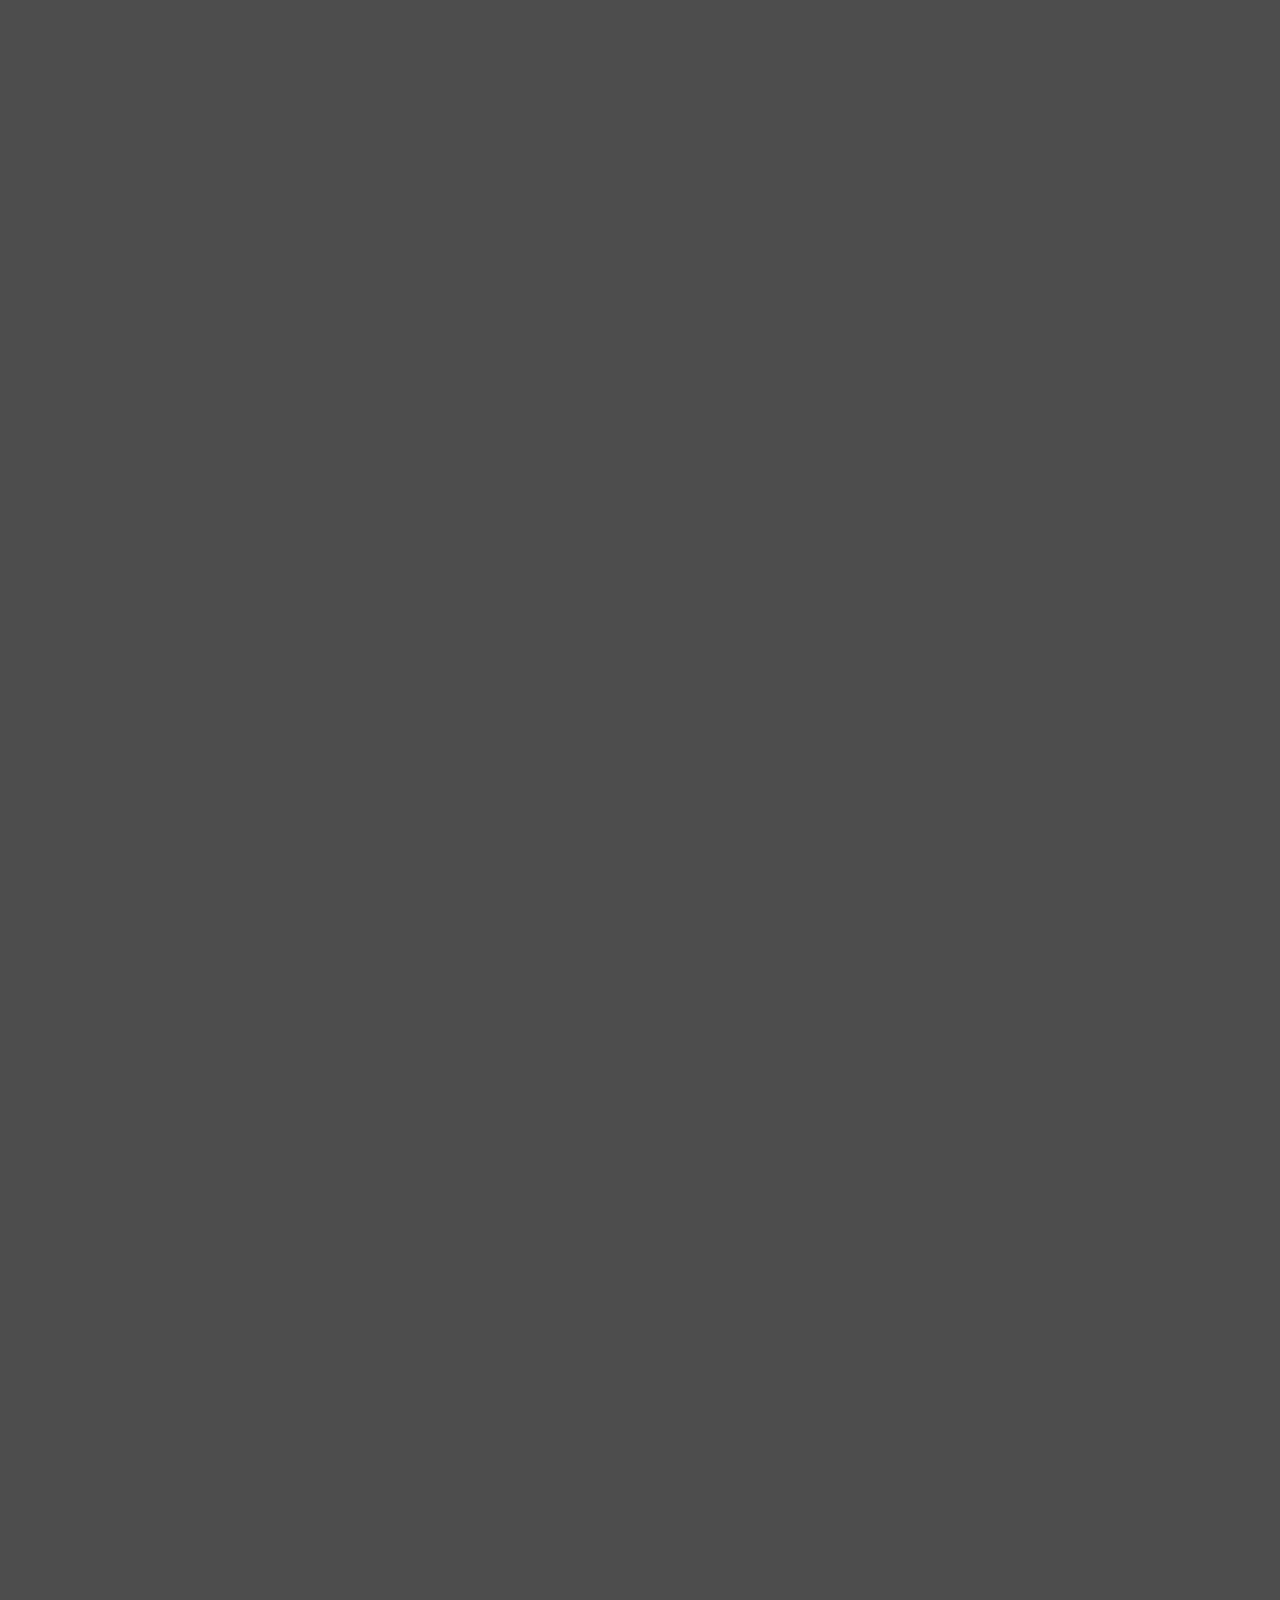
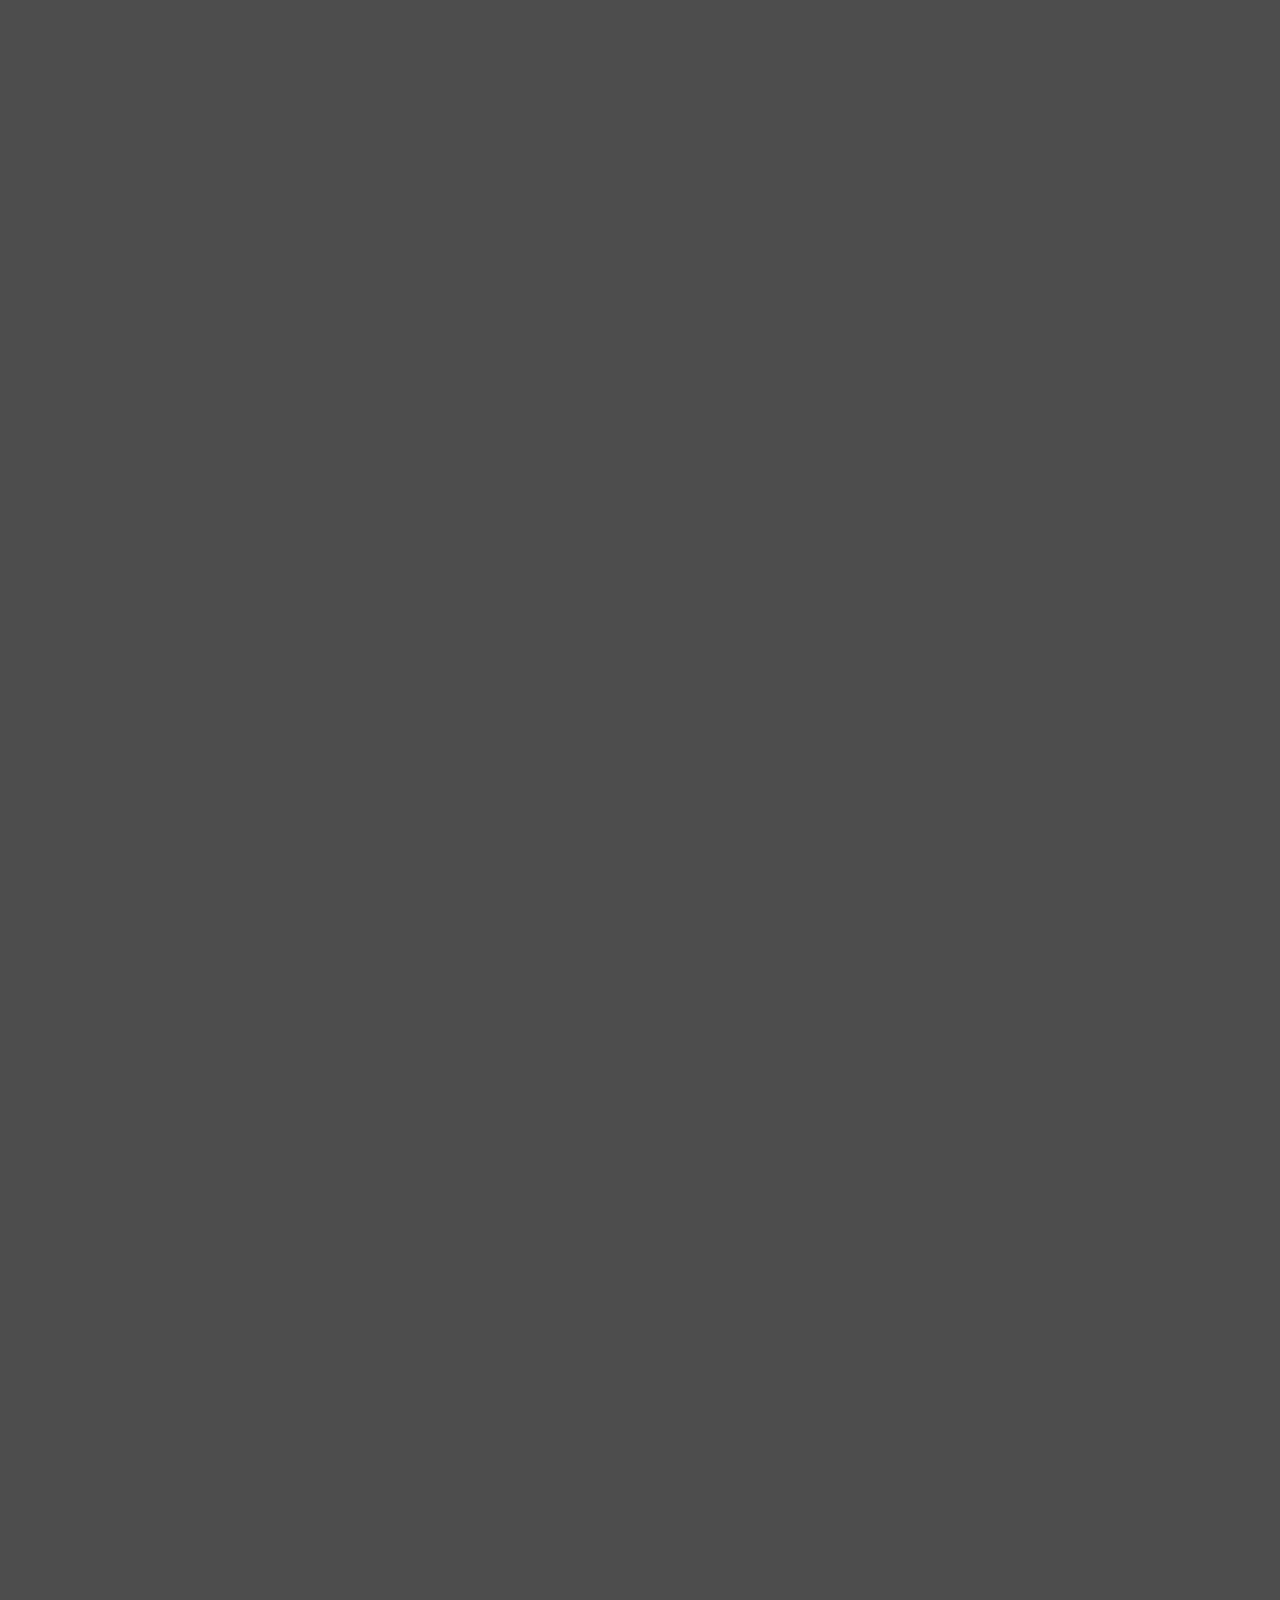
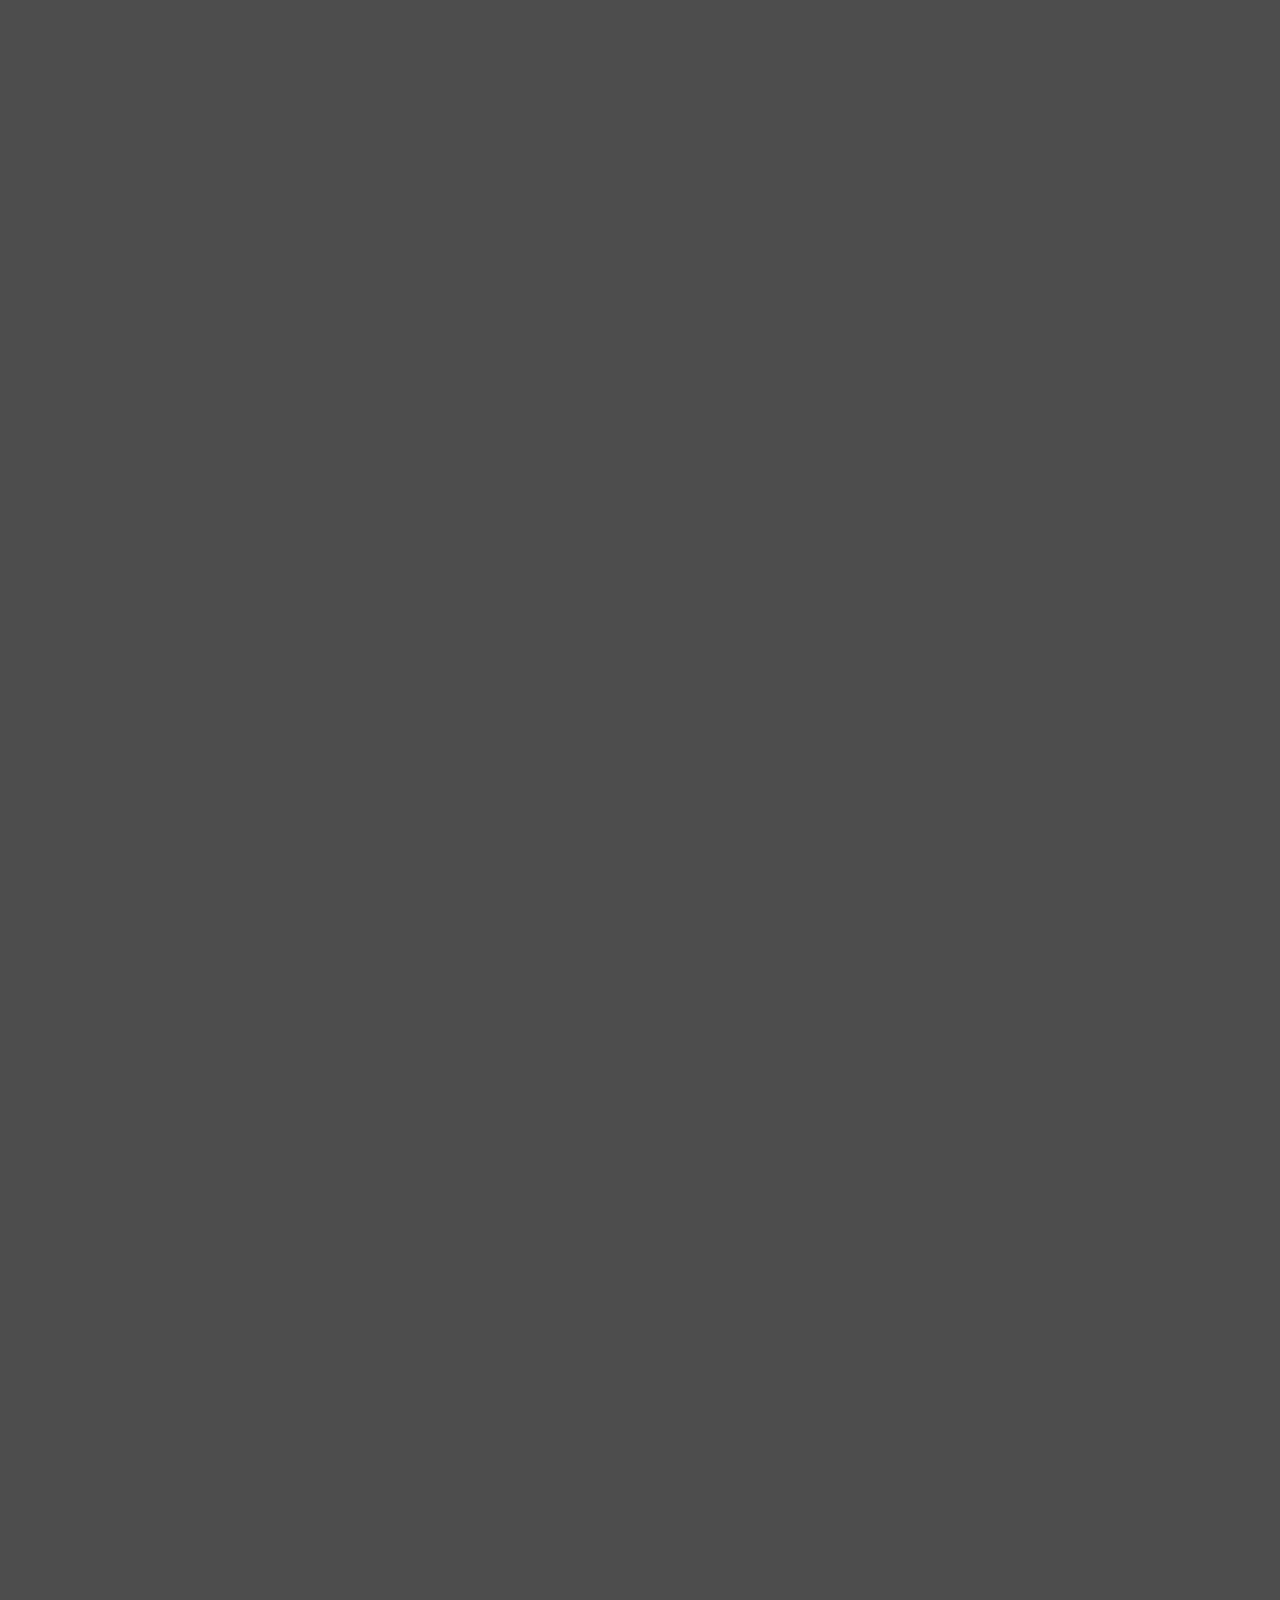
==== commit e4e2c46f: "end pls" ====
--- a/index.html
+++ b/index.html
@@ -94,7 +94,7 @@
       <article class="header-box">
         <h3 class="mt-3">Station Supervisor</h3>
         <h5 class="mb-3">vous propose un service de bonne qualité</h5>
-        <button class="mb-4"><div class="m-2">Découvrir notre service</div></button>
+        <button class="mb-4 btnindex"><div class="m-2">Découvrir notre service</div></button>
       </article>
     </header>
 
@@ -162,7 +162,7 @@
               <h6 class="mb-5 textalt">Nos équipes reste disponible pour vous afin de répondre à toutes vos questions et demandes.</h6>
             </div>
             <div class="contactbtnpost">
-              <button><div class="contactbtn">Contact</div></button>
+              <button class="btnindex"><div class="contactbtn">Contact</div></button>
             </div>
           </div>
         </div>
--- a/css/main.css
+++ b/css/main.css
@@ -275,7 +275,7 @@
   justify-content: left;
 }
 
-button{
+.btnindex{
   border-radius: 10px;
   text-align: center;
   background-color: #71DF6E;
